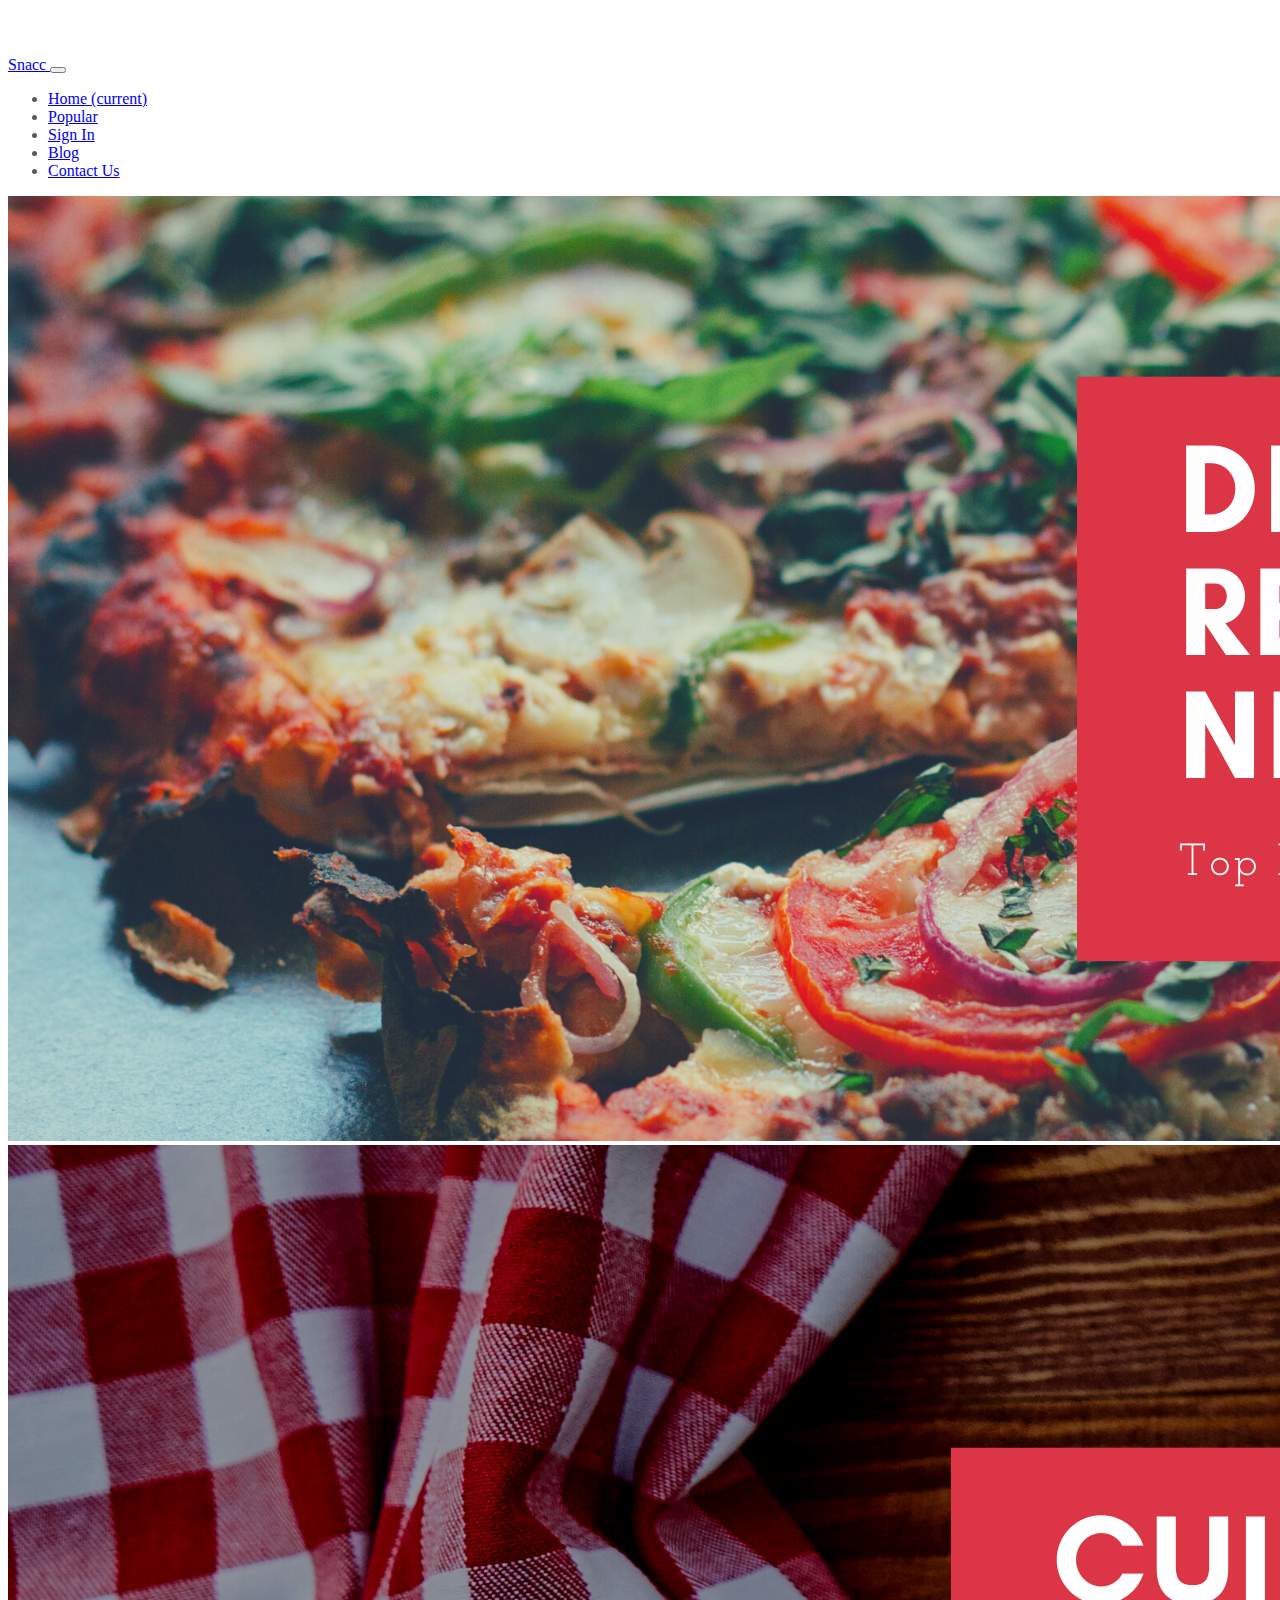
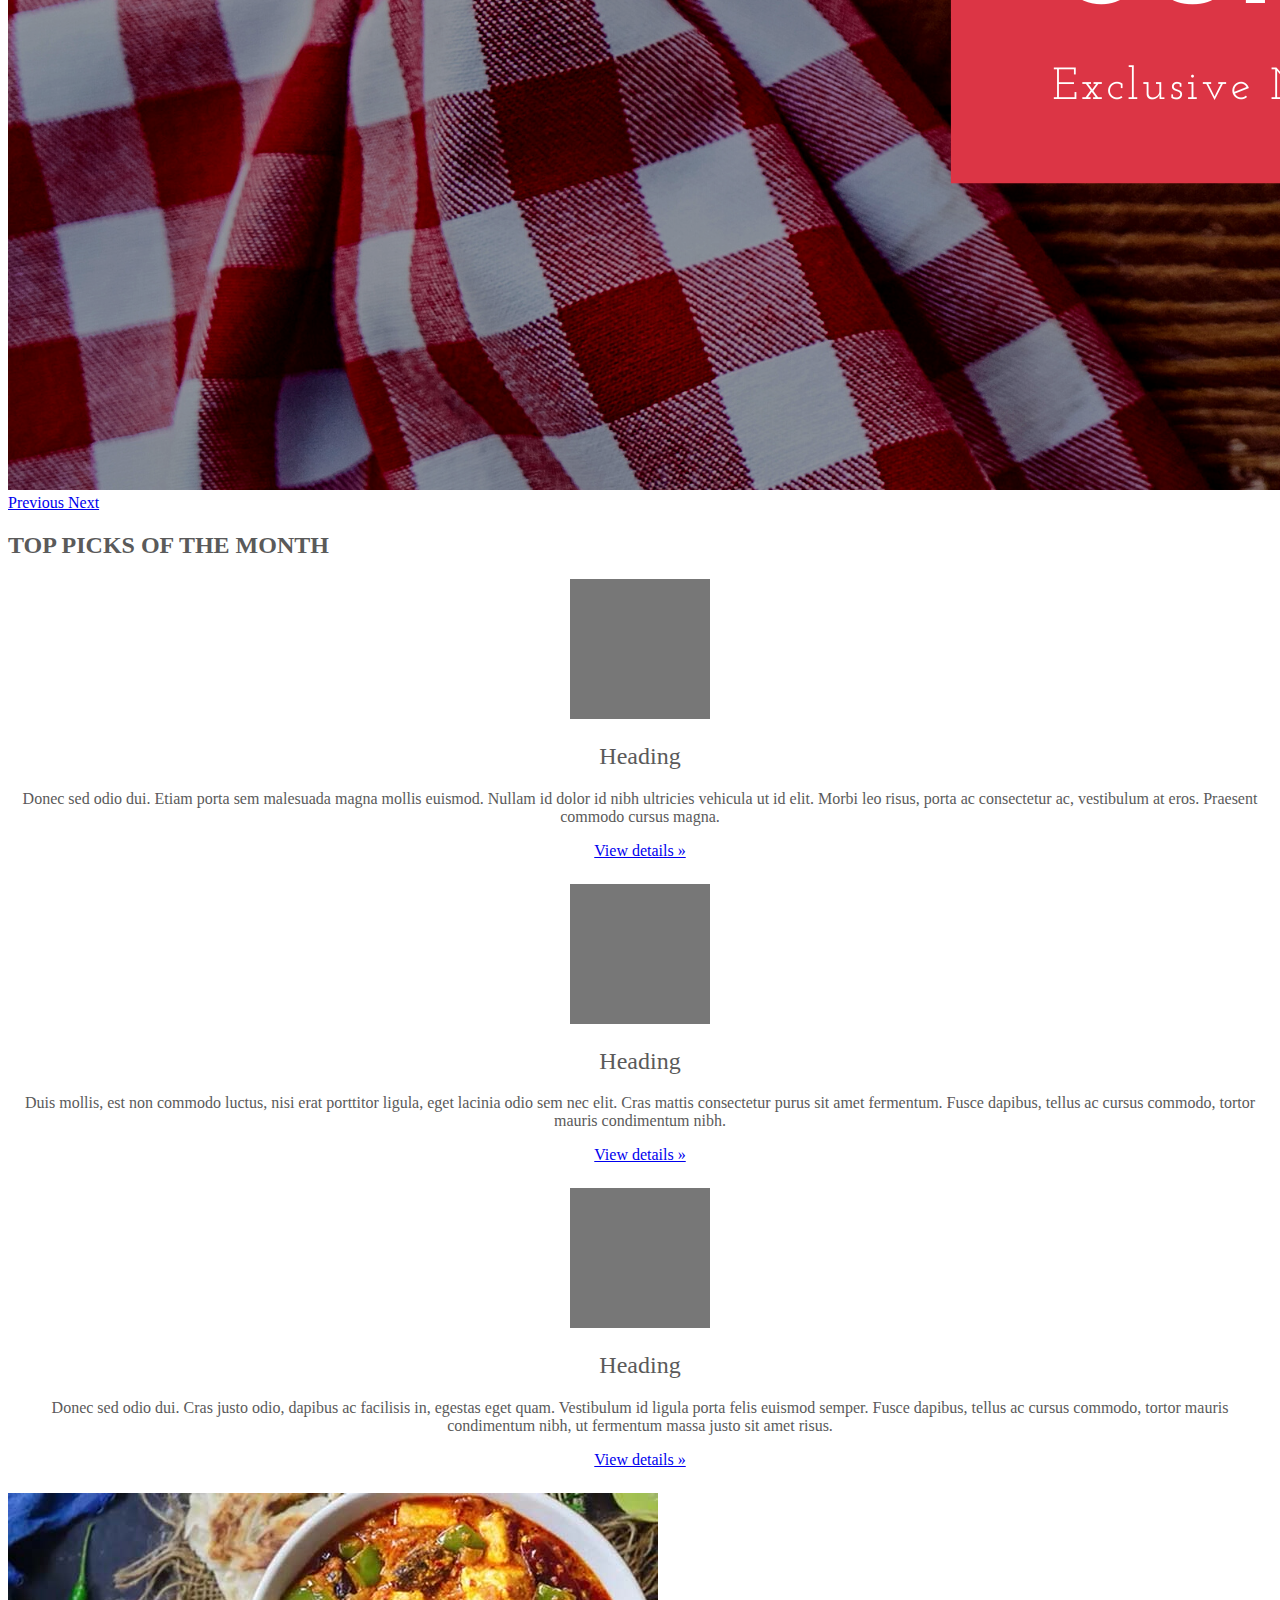
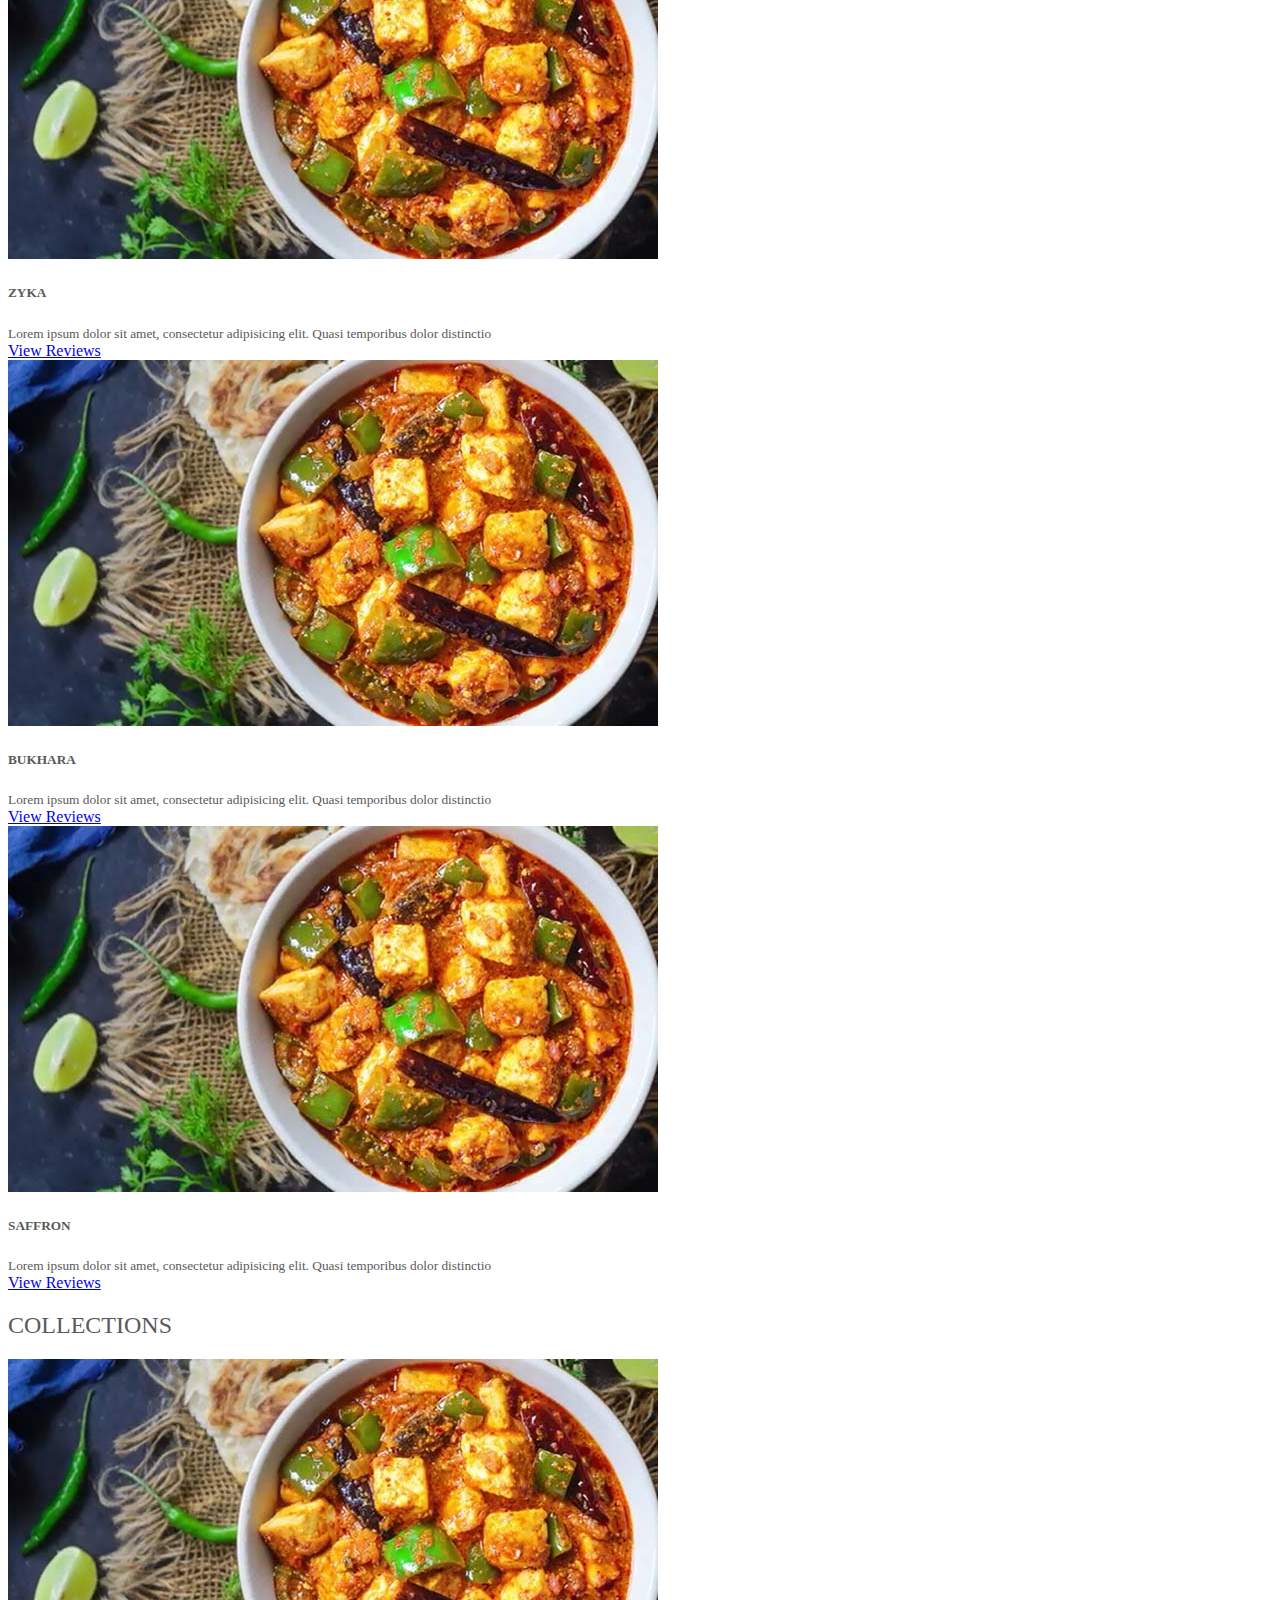
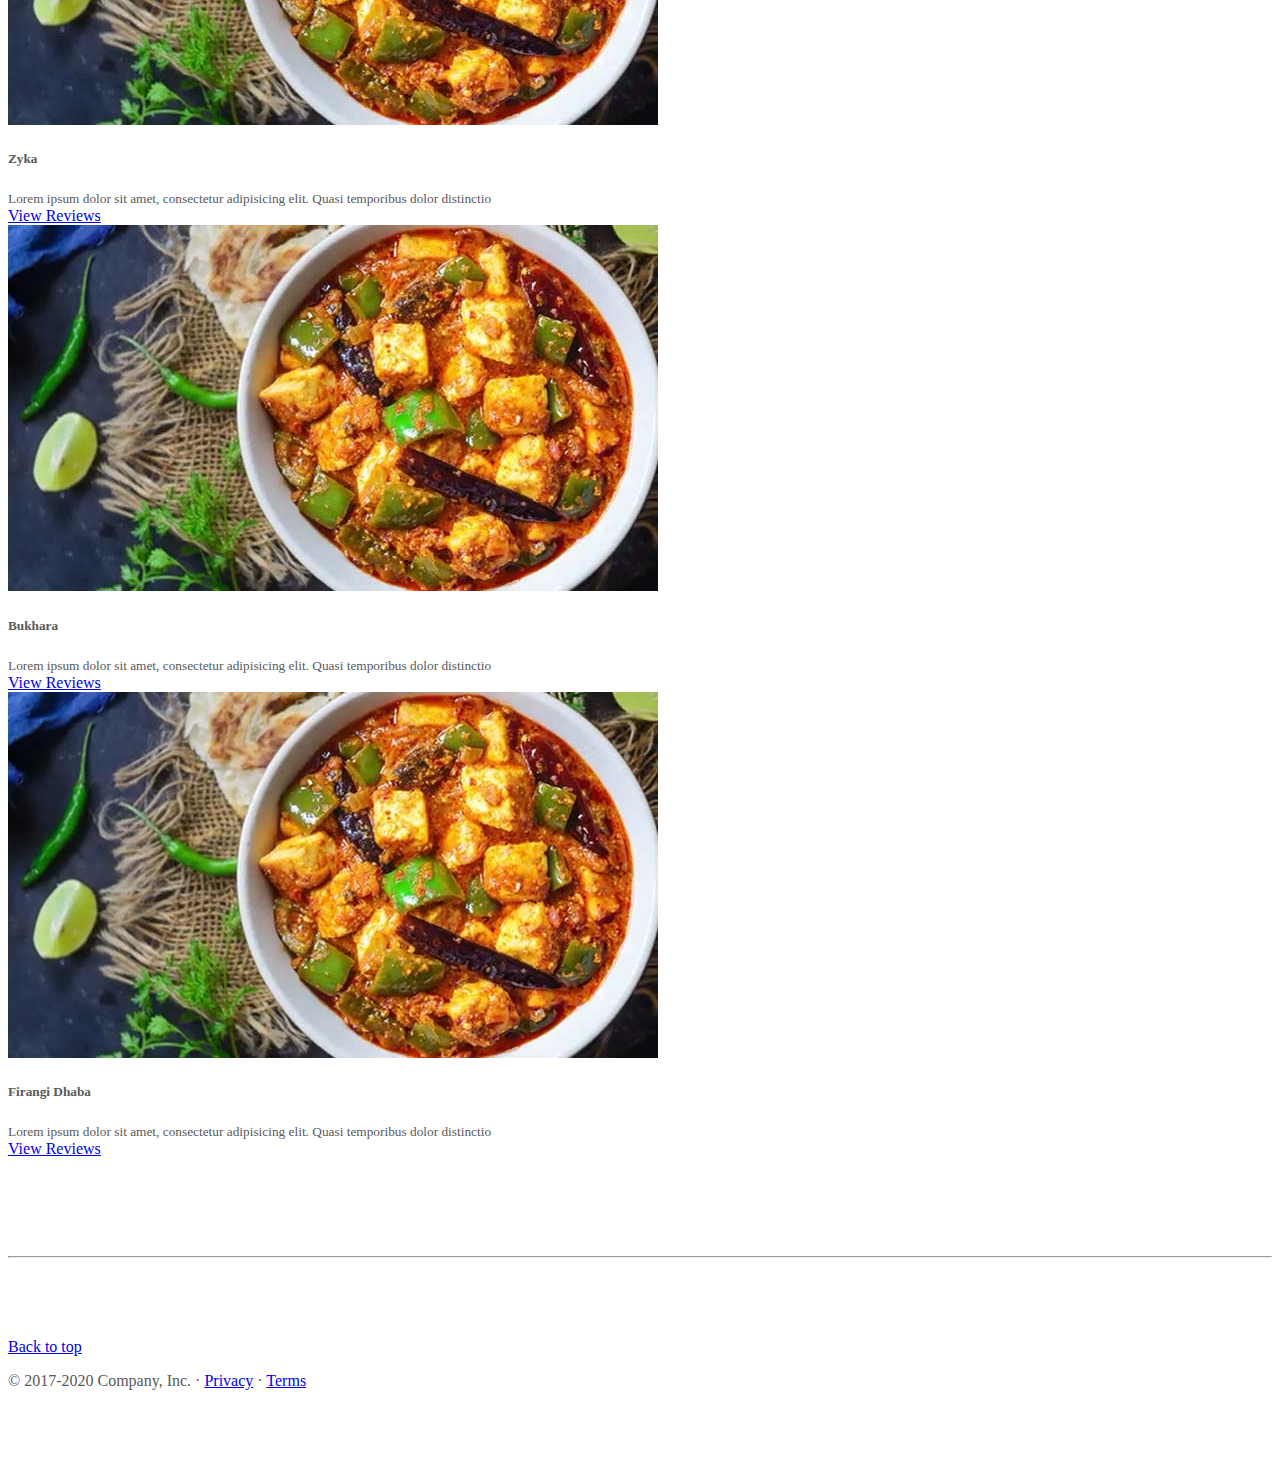
==== index.html @ 59f8000d "Update index.html" ====
<!doctype html>
<html lang="en">

<head>
    <!-- Required meta tags -->
    <meta charset="utf-8">
    <meta name="viewport" content="width=device-width, initial-scale=1, shrink-to-fit=no">
    <meta name="description" content="">
    <meta name="author" content="Mark Otto, Jacob Thornton, and Bootstrap contributors">
    <meta name="generator" content="Jekyll v4.1.1">


    <link rel="canonical" href="https://getbootstrap.com/docs/4.5/examples/floating-labels/">

    <!-- Bootstrap CSS -->
    <link rel="stylesheet" href="https://cdn.jsdelivr.net/npm/bootstrap@4.5.3/dist/css/bootstrap.min.css"
        integrity="sha384-TX8t27EcRE3e/ihU7zmQxVncDAy5uIKz4rEkgIXeMed4M0jlfIDPvg6uqKI2xXr2" crossorigin="anonymous">

    <!-- Bootstrap core CSS -->
    <link href="/docs/4.5/dist/css/bootstrap.min.css" rel="stylesheet"
        integrity="sha384-TX8t27EcRE3e/ihU7zmQxVncDAy5uIKz4rEkgIXeMed4M0jlfIDPvg6uqKI2xXr2" crossorigin="anonymous">
    
        <!-- Custom styles for this template -->
    <link href=https://github.com/Amish-Gupta/homepage/blob/master/carousel.css" rel="stylesheet">

    <!-- Favicons -->
    <link rel="apple-touch-icon" href="/docs/4.5/assets/img/favicons/apple-touch-icon.png" sizes="180x180">
    <link rel="icon" href="/docs/4.5/assets/img/favicons/favicon-32x32.png" sizes="32x32" type="image/png">
    <link rel="icon" href="/docs/4.5/assets/img/favicons/favicon-16x16.png" sizes="16x16" type="image/png">
    <link rel="manifest" href="/docs/4.5/assets/img/favicons/manifest.json">
    <link rel="mask-icon" href="/docs/4.5/assets/img/favicons/safari-pinned-tab.svg" color="#563d7c">
    <link rel="icon" href="/docs/4.5/assets/img/favicons/favicon.ico">
    <meta name="msapplication-config" content="/docs/4.5/assets/img/favicons/browserconfig.xml">
    <meta name="theme-color" content="#563d7c">

    <title>Snacc-Home</title>

    <style>
                                              /* GLOBAL STYLES
-------------------------------------------------- */
/* Padding below the footer and lighter body text */

body {
  padding-top: 3rem;
  padding-bottom: 3rem;
  color: #5a5a5a;
}


/* MARKETING CONTENT
-------------------------------------------------- */

/* Center align the text within the three columns below the carousel */
.marketing .col-lg-4 {
  margin-bottom: 1.5rem;
  text-align: center;
}
.marketing h2 {
  font-weight: 400;
}
.marketing .col-lg-4 p {
  margin-right: 0.75rem;
  margin-left: 0.75rem;
}

/* Featurettes
------------------------- */

.featurette-divider {
  margin: 5rem 0; /* Space out the Bootstrap <hr> more */
}

/* Thin out the marketing headings */
.featurette-heading {
  font-weight: 300;
  line-height: 1;
  letter-spacing: -0.05rem;
}

/* RESPONSIVE CSS
-------------------------------------------------- */

  .featurette-heading {
    font-size: 50px;
  }
}

@media (min-width: 62em) {
  .featurette-heading {
    margin-top: 7rem;
  }
}

                                              </style>
    
    <style>
        .bd-footer{font-size:.875rem;text-align:center; background-color:#f7f7f7}.bd-footer a{font-weight:600;color:#495057}.bd-footer a:focus,.bd-footer a:hover{color:#007bff}.bd-footer p{margin-bottom:0}@media (min-width:576px){.bd-footer{text-align:left}}.bd-footer-links{padding-left:0;margin-bottom:1rem}
        .bd-footer-links{padding-left:0;margin-bottom:1rem}.bd-footer-links li{display:inline-block}.bd-footer-links li+li{margin-left:1rem}
        .footer-fix{
            position: fixed;
            bottom: 0;
            width: 100%;
            text-align: center;}
    </style>

    <style>
        .bd-placeholder-img {
            font-size: 1.125rem;
            text-anchor: middle;
            -webkit-user-select: none;
            -moz-user-select: none;
            -ms-user-select: none;
            user-select: none;
        }
    
        @media (min-width: 768px) {
            .bd-placeholder-img-lg {
                font-size: 3.5rem;
            }
        }
    </style>

    <script>
        function go(){
            alert("hello");
        }
    </script>
</head>

<body>

    
    <nav class="navbar navbar-expand-lg navbar-dark bg-danger fixed-top pt-1 pb-1">
        <a class="navbar-brand" href="index.html"> <span class="font-weight-bold"> Snacc </span></a>
        <button class="navbar-toggler" data-target="#my-nav" data-toggle="collapse" aria-controls="my-nav" aria-expanded="false" aria-label="Toggle navigation">
            <span class="navbar-toggler-icon"></span>
        </button>
        <div id="my-nav" class="collapse navbar-collapse">
            <ul class="navbar-nav ml-auto">
                <li class="nav-item active">
                    <a class="nav-link" href="#"> Home <span class="sr-only">(current)</span></a>
                </li>
                <li class="nav-item">
                    <a class="nav-link " href="#" tabindex="-1" aria-disabled="true">Popular</a>
                </li>
                <li class="nav-item">
                    <a class="nav-link " href="signup.html" tabindex="-1" aria-disabled="true">Sign In</a>
                </li>
                <li class="nav-item">
                    <a class="nav-link " href="#" tabindex="-1" aria-disabled="true">Blog</a>
                </li>
                <li class="nav-item">
                    <a class="nav-link " href="#" tabindex="-1" aria-disabled="true">Contact Us</a>
                </li>
                
            </ul>
        </div>
    </nav>

    <div id="carouselExampleControls" class="carousel slide" data-ride="carousel">
        <div class="carousel-inner">
            <div class="carousel-item active">
                <img src="DISCOVER TOP RESTAURANTS.png" class="d-block w-100" alt="...">
            </div>
            <div class="carousel-item">
                <img src="cuisine.png" class="d-block w-100" alt="...">
            </div>
        
        </div>
        <a class="carousel-control-prev" href="#carouselExampleControls" role="button" data-slide="prev">
            <span class="carousel-control-prev-icon" aria-hidden="true"></span>
            <span class="sr-only">Previous</span>
        </a>
        <a class="carousel-control-next" href="#carouselExampleControls" role="button" data-slide="next">
            <span class="carousel-control-next-icon" aria-hidden="true"></span>
            <span class="sr-only">Next</span>
        </a>
    </div>

    <div class="container pl-1 pr-1">
        <h2 class="mt-4 mb-4 font-weight-light text-danger">TOP PICKS OF THE MONTH </h2>
    </div>
    

    <!-- Marketing messaging and featurettes
      ================================================== -->
    <!-- Wrap the rest of the page in another container to center all the content. -->
    
    <div class="container marketing pl-1 pr-1">
    
        <!-- Three columns of text below the carousel -->
        <div class="row">
            <div class="col-lg-4">
                <svg class="bd-placeholder-img rounded-circle" width="140" height="140" xmlns="http://www.w3.org/2000/svg"
                    preserveAspectRatio="xMidYMid slice" focusable="false" role="img" aria-label="Placeholder: 140x140">
                    <title>Placeholder</title>
                    <rect width="100%" height="100%" fill="#777" /><text x="50%" y="50%" fill="#777"
                        dy=".3em">140x140</text>
                </svg>
                <h2>Heading</h2>
                <p>Donec sed odio dui. Etiam porta sem malesuada magna mollis euismod. Nullam id dolor id nibh ultricies
                    vehicula ut id elit. Morbi leo risus, porta ac consectetur ac, vestibulum at eros. Praesent commodo
                    cursus magna.</p>
                <p><a class="btn btn-danger" href="#" role="button">View details &raquo;</a></p>
            </div><!-- /.col-lg-4 -->
            <div class="col-lg-4">
                <svg class="bd-placeholder-img rounded-circle" width="140" height="140" xmlns="http://www.w3.org/2000/svg"
                    preserveAspectRatio="xMidYMid slice" focusable="false" role="img" aria-label="Placeholder: 140x140">
                    <title>Placeholder</title>
                    <rect width="100%" height="100%" fill="#777" /><text x="50%" y="50%" fill="#777"
                        dy=".3em">140x140</text>
                </svg>
                <h2>Heading</h2>
                <p>Duis mollis, est non commodo luctus, nisi erat porttitor ligula, eget lacinia odio sem nec elit. Cras
                    mattis consectetur purus sit amet fermentum. Fusce dapibus, tellus ac cursus commodo, tortor mauris
                    condimentum nibh.</p>
                <p><a class="btn btn-danger" href="#" role="button">View details &raquo;</a></p>
            </div><!-- /.col-lg-4 -->
            <div class="col-lg-4">
                <svg class="bd-placeholder-img rounded-circle" width="140" height="140" xmlns="http://www.w3.org/2000/svg"
                    preserveAspectRatio="xMidYMid slice" focusable="false" role="img" aria-label="Placeholder: 140x140">
                    <title>Placeholder</title>
                    <rect width="100%" height="100%" fill="#777" /><text x="50%" y="50%" fill="#777"
                        dy=".3em">140x140</text>
                </svg>
                <h2>Heading</h2>
                <p>Donec sed odio dui. Cras justo odio, dapibus ac facilisis in, egestas eget quam. Vestibulum id ligula
                    porta felis euismod semper. Fusce dapibus, tellus ac cursus commodo, tortor mauris condimentum nibh, ut
                    fermentum massa justo sit amet risus.</p>
                <p><a class="btn btn-danger" href="#" role="button">View details &raquo;</a></p>
            </div><!-- /.col-lg-4 -->
        </div><!-- /.row -->


    <div class="container-fluid main m-0 p-0">
        <div class="row mt-3">
            <div class="col">
                <div class="card-body pr-2 pl-2 pt-2">
                    <img src="Kadai-paneer-recipe.jpg" class="card-img-top img-fluid thumbnail" onclick = "go()">
                    <h5 class="card-title">ZYKA</h5>
                    <small class="card-text">Lorem ipsum dolor sit amet, consectetur adipisicing elit. Quasi temporibus dolor
                        distinctio</small>
                </div>
                <div class="card-footer p-0">
                    <a href="#" class="btn btn-danger btn-block"> View Reviews </a>
                </div>
            </div>
            <div class="col">
                <div class="card-body pr-2 pl-2 pt-2">
                    <img src="Kadai-paneer-recipe.jpg" class="card-img-top img-fluid thumbnail">
                    <h5 class="card-title">BUKHARA</h5>
                    <small class="card-text">Lorem ipsum dolor sit amet, consectetur adipisicing elit. Quasi temporibus dolor
                        distinctio</small>
                </div>
                <div class="card-footer p-0">
                    <a href="#" class="btn btn-danger btn-block"> View Reviews </a>
                </div>
            </div>
            <div class="col">
                <div class="card-body pr-2 pl-2 pt-2">
                    <img src="Kadai-paneer-recipe.jpg" class="card-img-top img-fluid thumbnail">
                    <h5 class="card-title"> SAFFRON </h5>
                    <small class="card-text">Lorem ipsum dolor sit amet, consectetur adipisicing elit. Quasi temporibus dolor
                        distinctio</small>
                </div>
                <div class="card-footer p-0">
                    <a href="#" class="btn btn-danger btn-block"> View Reviews </a>
                </div>
            </div>
        </div>
        
     </div>

     
     <h2 class="mt-4 mb-3 font-weight-light text-danger">COLLECTIONS</h2>
     

    <div class="container-fluid main mt-0 p-0">
        <div class="row mt-1">
            <div class="col">
                <div class="card-body pr-2 pl-2 pt-2 ">
                    <img src="Kadai-paneer-recipe.jpg" class="card-img-top img-fluid thumbnail">
                    <h5 class="card-title">Zyka</h5>
                    <small class="card-text">Lorem ipsum dolor sit amet, consectetur adipisicing elit. Quasi temporibus
                        dolor
                        distinctio</small>
                </div>
                <div class="card-footer p-0">
                    <a href="#" class="btn btn-danger btn-block"> View Reviews </a>
                </div>
            </div>
            <div class="col">
                <div class="card-body pr-2 pl-2 pt-2">
                    <img src="Kadai-paneer-recipe.jpg" class="card-img-top img-fluid thumbnail">
                    <h5 class="card-title">Bukhara</h5>
                    <small class="card-text">Lorem ipsum dolor sit amet, consectetur adipisicing elit. Quasi temporibus
                        dolor
                        distinctio</small>
                </div>
                <div class="card-footer p-0">
                    <a href="#" class="btn btn-danger btn-block"> View Reviews </a>
                </div>
            </div>
            <div class="col">
                <div class="card-body pr-2 pl-2 pt-2">
                    <img src="Kadai-paneer-recipe.jpg" class="card-img-top img-fluid thumbnail">
                    <h5 class="card-title"> Firangi Dhaba </h5>
                    <small class="card-text">Lorem ipsum dolor sit amet, consectetur adipisicing elit. Quasi temporibus
                        dolor
                        distinctio</small>
                </div>
                <div class="card-footer p-0">
                    <a href="#" class="btn btn-danger btn-block"> View Reviews </a>
                </div>
            </div>
        </div>
    
        <br>
        <hr class="featurette-divider">

    </div>

    <footer class="container p-3 ">
        <p class="float-right"><a href="#">Back to top</a></p>
        <p>&copy; 2017-2020 Company, Inc. &middot; <a href="#">Privacy</a> &middot; <a href="#">Terms</a></p>
    </footer>
    </main>

   <!-- <footer class="bd-footer text-muted">
        <div class="container p-3 p-md-5">
            <ul class="bd-footer-links">
                <li><a href="#">Facebook</a></li>
                <li><a href="#">Twitter</a></li>
                <li><a href="#">About</a></li>
            </ul>
            <p>Designed and built with all the love in the world by <a href="#">Team Snacc</a>
            </p>
            <p> All Rights Reserved &copy;
                  </p>
        </div>
    </footer> -->







    

    <!-- Optional JavaScript; choose one of the two! -->
    <script src="https://code.jquery.com/jquery-3.5.1.slim.min.js"
        integrity="sha384-DfXdz2htPH0lsSSs5nCTpuj/zy4C+OGpamoFVy38MVBnE+IbbVYUew+OrCXaRkfj"
        crossorigin="anonymous"></script>
    <script src="https://cdn.jsdelivr.net/npm/bootstrap@4.5.3/dist/js/bootstrap.bundle.min.js"
        integrity="sha384-ho+j7jyWK8fNQe+A12Hb8AhRq26LrZ/JpcUGGOn+Y7RsweNrtN/tE3MoK7ZeZDyx"
        crossorigin="anonymous"></script> 

    <!-- Option 2: jQuery, Popper.js, and Bootstrap JS
    <script src="https://code.jquery.com/jquery-3.5.1.slim.min.js" integrity="sha384-DfXdz2htPH0lsSSs5nCTpuj/zy4C+OGpamoFVy38MVBnE+IbbVYUew+OrCXaRkfj" crossorigin="anonymous"></script>
    <script src="https://cdn.jsdelivr.net/npm/popper.js@1.16.1/dist/umd/popper.min.js" integrity="sha384-9/reFTGAW83EW2RDu2S0VKaIzap3H66lZH81PoYlFhbGU+6BZp6G7niu735Sk7lN" crossorigin="anonymous"></script>
    <script src="https://cdn.jsdelivr.net/npm/bootstrap@4.5.3/dist/js/bootstrap.min.js" integrity="sha384-w1Q4orYjBQndcko6MimVbzY0tgp4pWB4lZ7lr30WKz0vr/aWKhXdBNmNb5D92v7s" crossorigin="anonymous"></script>
    -->
</body>

</html>
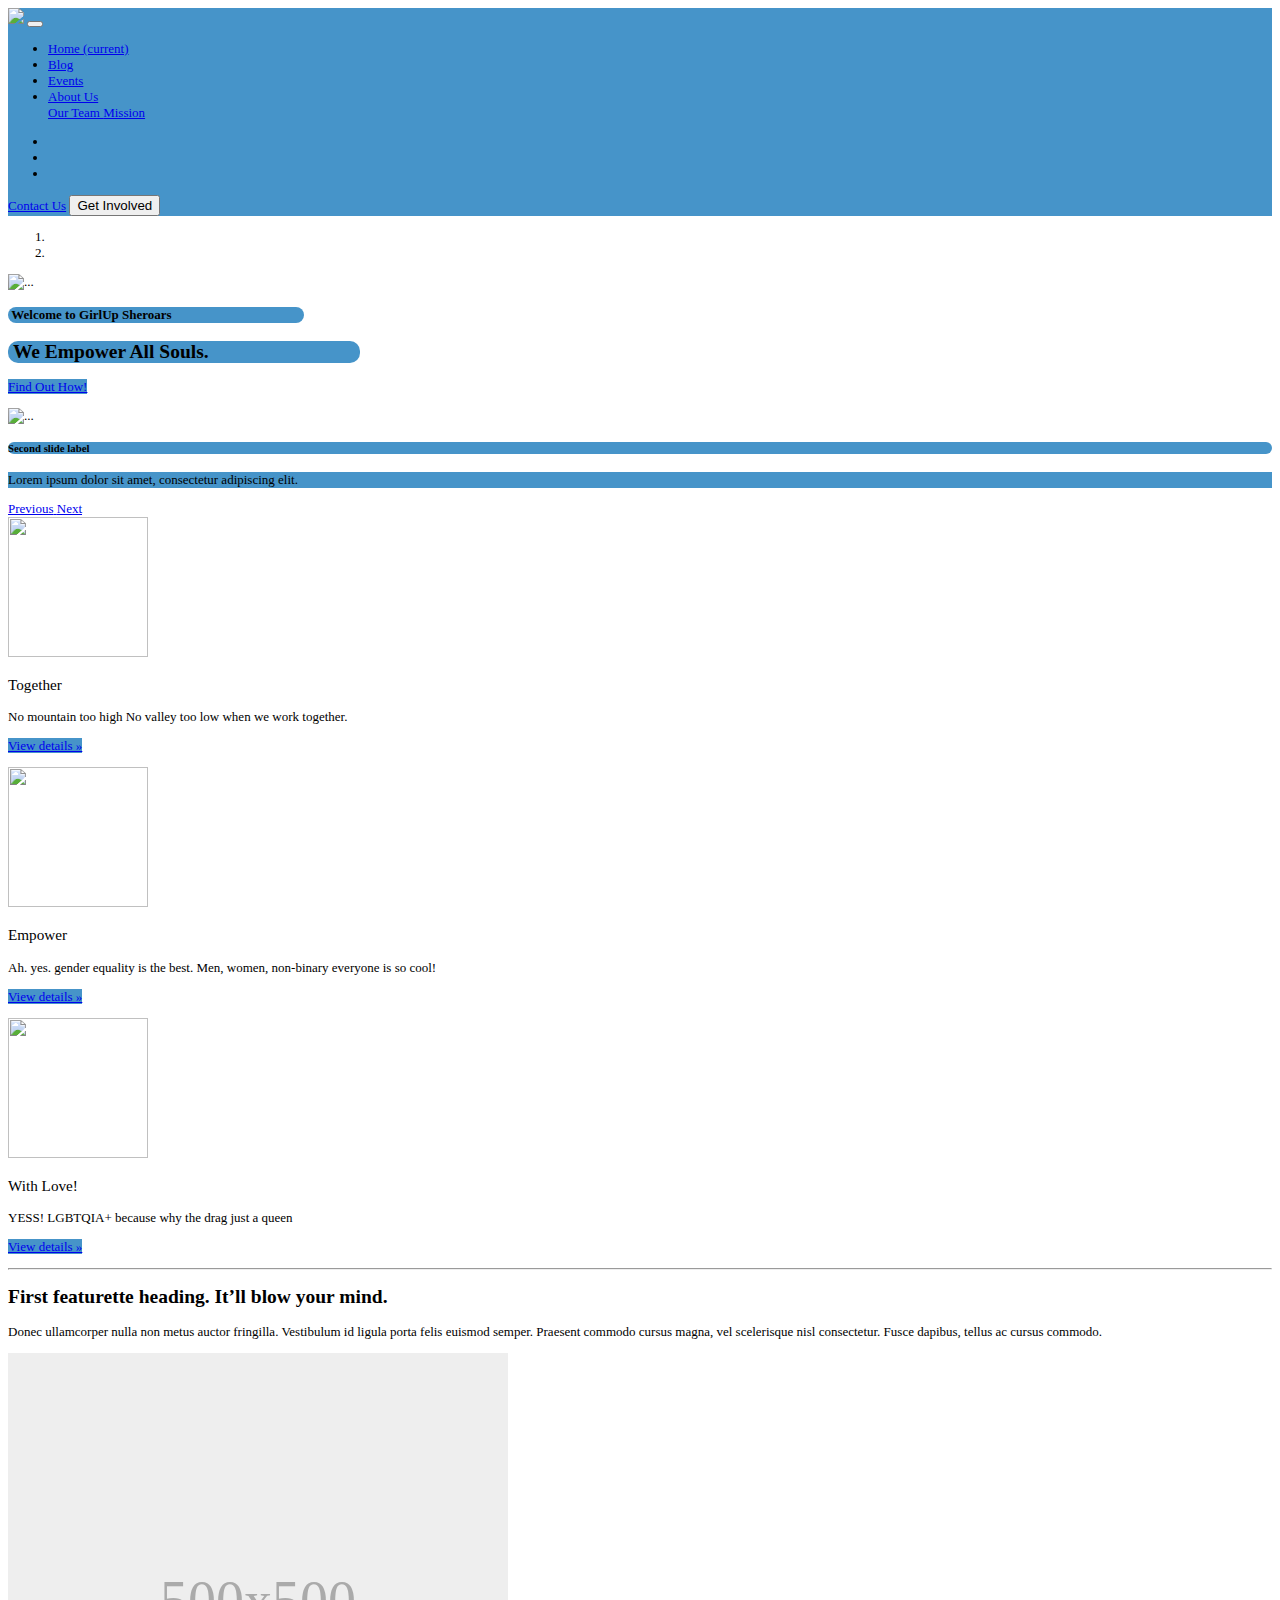
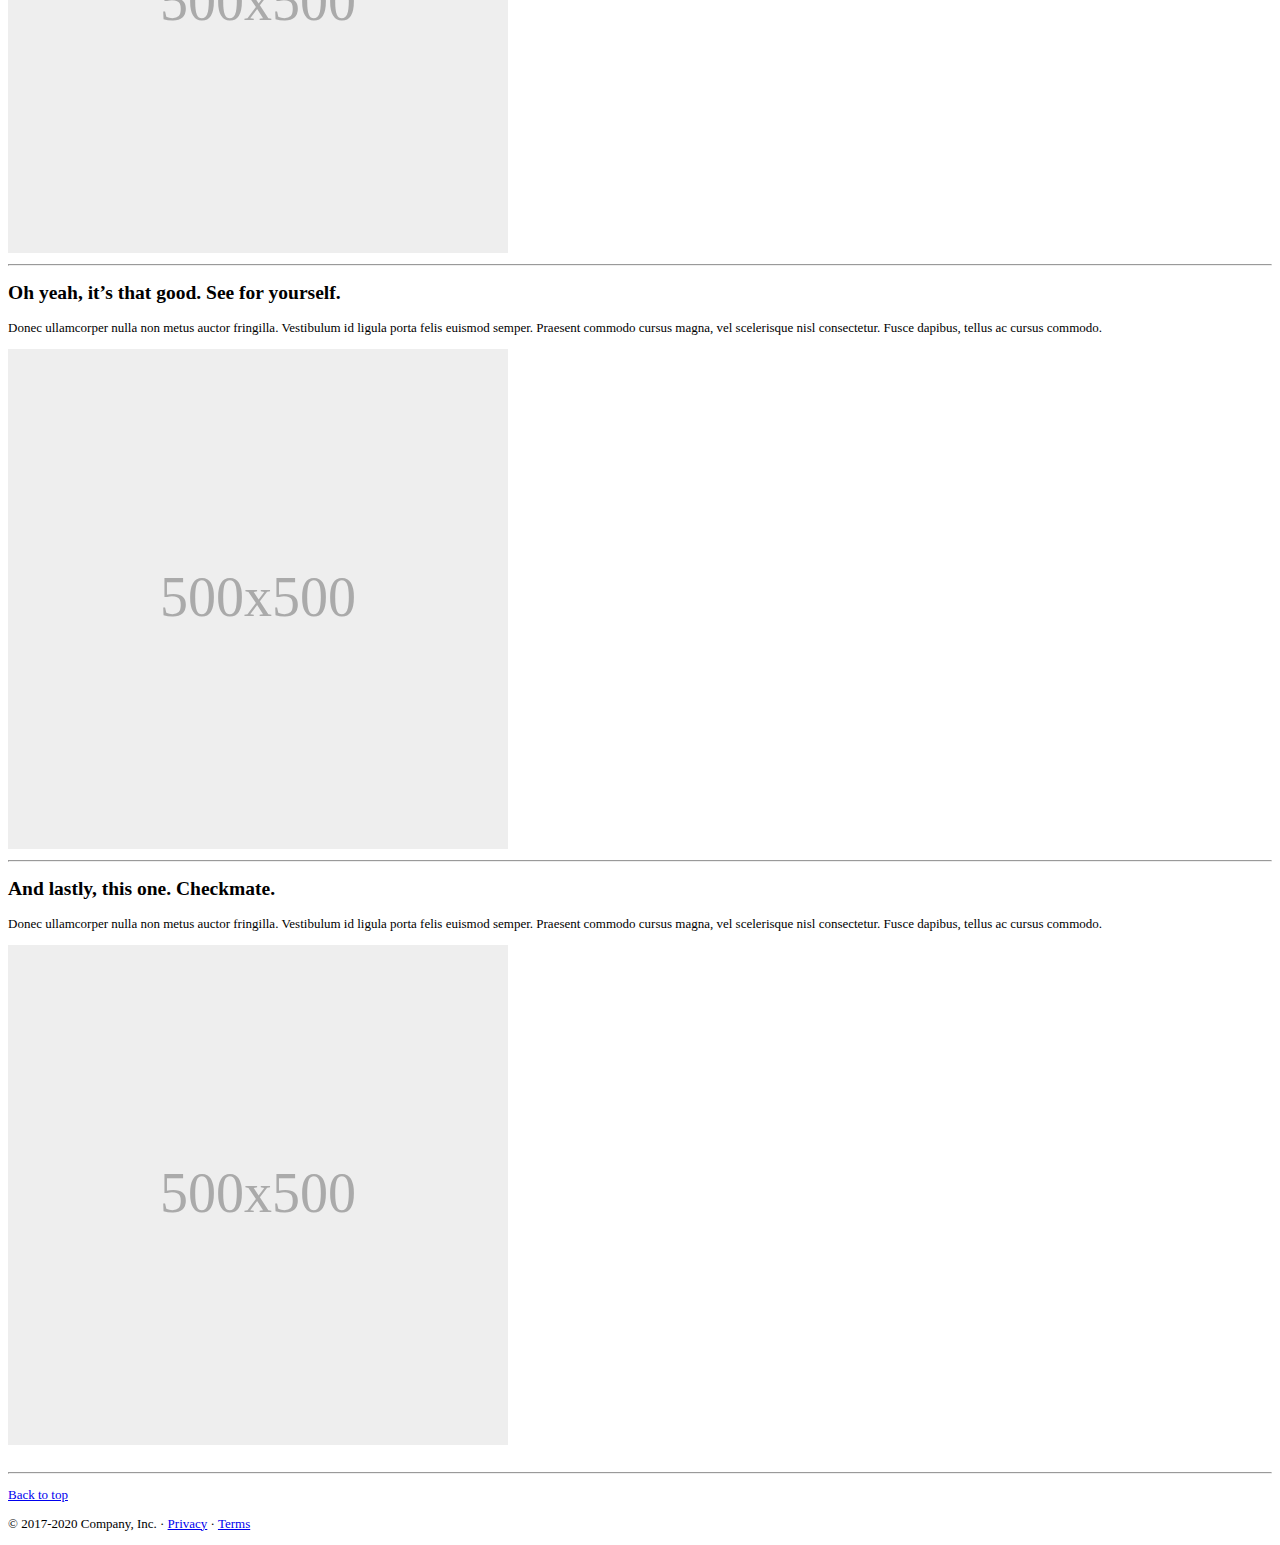
==== commit 2ada0820: "Add files via upload" ====
--- a/index.html
+++ b/index.html
@@ -1,6 +1,5 @@
-<!doctype html>
+<!DOCTYPE html>
 <html lang="en">
-
 <head>
     <!-- Required meta tags -->
     <meta charset="utf-8">
@@ -9,99 +8,11 @@
     <meta name="author" content="Mark Otto, Jacob Thornton, and Bootstrap contributors">
     <meta name="generator" content="Jekyll v4.1.1">
 
-
-    <link rel="canonical" href="https://getbootstrap.com/docs/4.5/examples/floating-labels/">
+    <title>GirlUp Sheroars | Home</title>
 
     <!-- Bootstrap CSS -->
     <link rel="stylesheet" href="https://cdn.jsdelivr.net/npm/bootstrap@4.5.3/dist/css/bootstrap.min.css"
         integrity="sha384-TX8t27EcRE3e/ihU7zmQxVncDAy5uIKz4rEkgIXeMed4M0jlfIDPvg6uqKI2xXr2" crossorigin="anonymous">
-
-    <!-- Bootstrap core CSS -->
-    <link href="/docs/4.5/dist/css/bootstrap.min.css" rel="stylesheet"
-        integrity="sha384-TX8t27EcRE3e/ihU7zmQxVncDAy5uIKz4rEkgIXeMed4M0jlfIDPvg6uqKI2xXr2" crossorigin="anonymous">
-    
-        <!-- Custom styles for this template -->
-    <link href=https://github.com/Amish-Gupta/homepage/blob/master/carousel.css" rel="stylesheet">
-
-    <!-- Favicons -->
-    <link rel="apple-touch-icon" href="/docs/4.5/assets/img/favicons/apple-touch-icon.png" sizes="180x180">
-    <link rel="icon" href="/docs/4.5/assets/img/favicons/favicon-32x32.png" sizes="32x32" type="image/png">
-    <link rel="icon" href="/docs/4.5/assets/img/favicons/favicon-16x16.png" sizes="16x16" type="image/png">
-    <link rel="manifest" href="/docs/4.5/assets/img/favicons/manifest.json">
-    <link rel="mask-icon" href="/docs/4.5/assets/img/favicons/safari-pinned-tab.svg" color="#563d7c">
-    <link rel="icon" href="/docs/4.5/assets/img/favicons/favicon.ico">
-    <meta name="msapplication-config" content="/docs/4.5/assets/img/favicons/browserconfig.xml">
-    <meta name="theme-color" content="#563d7c">
-
-    <title>Snacc-Home</title>
-
-    <style>
-                                              /* GLOBAL STYLES
--------------------------------------------------- */
-/* Padding below the footer and lighter body text */
-
-body {
-  padding-top: 3rem;
-  padding-bottom: 3rem;
-  color: #5a5a5a;
-}
-
-
-/* MARKETING CONTENT
--------------------------------------------------- */
-
-/* Center align the text within the three columns below the carousel */
-.marketing .col-lg-4 {
-  margin-bottom: 1.5rem;
-  text-align: center;
-}
-.marketing h2 {
-  font-weight: 400;
-}
-.marketing .col-lg-4 p {
-  margin-right: 0.75rem;
-  margin-left: 0.75rem;
-}
-
-/* Featurettes
-------------------------- */
-
-.featurette-divider {
-  margin: 5rem 0; /* Space out the Bootstrap <hr> more */
-}
-
-/* Thin out the marketing headings */
-.featurette-heading {
-  font-weight: 300;
-  line-height: 1;
-  letter-spacing: -0.05rem;
-}
-
-/* RESPONSIVE CSS
--------------------------------------------------- */
-
-  .featurette-heading {
-    font-size: 50px;
-  }
-}
-
-@media (min-width: 62em) {
-  .featurette-heading {
-    margin-top: 7rem;
-  }
-}
-
-                                              </style>
-    
-    <style>
-        .bd-footer{font-size:.875rem;text-align:center; background-color:#f7f7f7}.bd-footer a{font-weight:600;color:#495057}.bd-footer a:focus,.bd-footer a:hover{color:#007bff}.bd-footer p{margin-bottom:0}@media (min-width:576px){.bd-footer{text-align:left}}.bd-footer-links{padding-left:0;margin-bottom:1rem}
-        .bd-footer-links{padding-left:0;margin-bottom:1rem}.bd-footer-links li{display:inline-block}.bd-footer-links li+li{margin-left:1rem}
-        .footer-fix{
-            position: fixed;
-            bottom: 0;
-            width: 100%;
-            text-align: center;}
-    </style>
 
     <style>
         .bd-placeholder-img {
@@ -120,247 +31,222 @@
         }
     </style>
 
-    <script>
-        function go(){
-            alert("hello");
-        }
-    </script>
+    <!-- Custom styles for this template -->
+    <link href="css/carousel.css" rel="stylesheet">
+
+    <link href="css/all.min.css" rel="stylesheet">
+
+    <!-- Favicons -->
+    <link rel="apple-touch-icon" sizes="180x180" href="images/apple-touch-icon.png">
+    <link rel="icon" type="image/png" sizes="32x32" href="images/favicon-32x32.png">
+    <link rel="icon" type="image/png" sizes="16x16" href="images/favicon-16x16.png">
+    <link rel="manifest" href="/site.webmanifest">
+
+    <script src="https://code.jquery.com/jquery-3.5.1.slim.min.js"
+        integrity="sha384-DfXdz2htPH0lsSSs5nCTpuj/zy4C+OGpamoFVy38MVBnE+IbbVYUew+OrCXaRkfj"
+        crossorigin="anonymous"></script>
+
+    <script src="https://cdn.jsdelivr.net/npm/bootstrap@4.5.3/dist/js/bootstrap.bundle.min.js"
+        integrity="sha384-ho+j7jyWK8fNQe+A12Hb8AhRq26LrZ/JpcUGGOn+Y7RsweNrtN/tE3MoK7ZeZDyx"
+        crossorigin="anonymous"></script>
+
+    <script src="js/all.min.js"></script>
+
 </head>
 
-<body>
-
-    
-    <nav class="navbar navbar-expand-lg navbar-dark bg-danger fixed-top pt-1 pb-1">
-        <a class="navbar-brand" href="index.html"> <span class="font-weight-bold"> Snacc </span></a>
-        <button class="navbar-toggler" data-target="#my-nav" data-toggle="collapse" aria-controls="my-nav" aria-expanded="false" aria-label="Toggle navigation">
+<body style="font-size: small;">
+    <nav class="navbar sticky-top navbar-expand-lg navbar-dark pt-1 pb-1" style="background-color: #4694C9;">
+        <a class="navbar-brand" href="index.html"><img src="images/Untitled design.svg"></a>
+        <button class="navbar-toggler" type="button" data-toggle="collapse" data-target="#navbarNavDropdown"
+            aria-controls="navbarNavDropdown" aria-expanded="false" aria-label="Toggle navigation">
             <span class="navbar-toggler-icon"></span>
         </button>
-        <div id="my-nav" class="collapse navbar-collapse">
-            <ul class="navbar-nav ml-auto">
+        <div class="collapse navbar-collapse" id="navbarNavDropdown">
+            <ul class="navbar-nav mr-auto">
                 <li class="nav-item active">
-                    <a class="nav-link" href="#"> Home <span class="sr-only">(current)</span></a>
+                    <a class="nav-link" href="index.html">Home <span class="sr-only">(current)</span></a>
                 </li>
                 <li class="nav-item">
-                    <a class="nav-link " href="#" tabindex="-1" aria-disabled="true">Popular</a>
+                    <a class="nav-link" href="blog.html">Blog</a>
                 </li>
                 <li class="nav-item">
-                    <a class="nav-link " href="signup.html" tabindex="-1" aria-disabled="true">Sign In</a>
-                </li>
-                <li class="nav-item">
-                    <a class="nav-link " href="#" tabindex="-1" aria-disabled="true">Blog</a>
-                </li>
-                <li class="nav-item">
-                    <a class="nav-link " href="#" tabindex="-1" aria-disabled="true">Contact Us</a>
-                </li>
-                
+                    <a class="nav-link" href="events.html">Events</a>
+                </li>
+                <li class="nav-item dropdown">
+                    <a class="nav-link dropdown-toggle" href="#" id="navbarDropdownMenuLink" role="button"
+                        data-toggle="dropdown" aria-haspopup="true" aria-expanded="false">
+                        About Us
+                    </a>
+                    <div class="dropdown-menu" aria-labelledby="navbarDropdownMenuLink">
+                        <a class="dropdown-item" href="#">Our Team </a>
+                        <a class="dropdown-item" href="#">Mission</a>
+                    </div>
+                </li>
             </ul>
+
+            <div class="navbar-nav ml-auto">
+
+                <ul class="navbar-nav">
+                    <li class="nav-item active">
+                        <a class="nav-link d-none d-lg-block" href="https://www.instagram.com/girlup.sheroars/" target="_blank" tabindex="-1" aria-disabled="true"> <i class="fab fa-instagram"></i></i> </a>
+                   </li>
+                    <li class="nav-item active">
+                        <a class="nav-link d-none d-lg-block" href="https://www.linkedin.com/company/girlup-sheroars/" target="_blank" tabindex="-1" aria-disabled="true"> <i class="fab fa-linkedin"></i></a>
+                    </li>
+                    <li class="nav-item active mr-2">
+                        <a class="nav-link d-none d-lg-block" href="#" target="_blank" tabindex="-1" aria-disabled="true"> <i class="fab fa-facebook-square"></i></a>
+                    </li>
+                </ul>
+
+
+                <form class="form-inline mt-2 mt-md-0">
+                    <a href="contactus.html" class="btn btn-sm btn-outline-light mr-sm-2 mr-md-2 mr-2" role="button" type="submit">Contact Us</a>
+                    <button class="btn btn-sm  btn-outline-light my-2 my-sm-0" type="submit">Get Involved</button>
+                </form>
+
+            </div>
+
         </div>
     </nav>
 
-    <div id="carouselExampleControls" class="carousel slide" data-ride="carousel">
+
+    <div id="carouselExampleCaptions" class="carousel slide d-none d-sm-block" data-ride="carousel">
+        <ol class="carousel-indicators">
+            <li data-target="#carouselExampleCaptions" data-slide-to="0" class="active"></li>
+            <li data-target="#carouselExampleCaptions" data-slide-to="1"></li>
+        </ol>
         <div class="carousel-inner">
             <div class="carousel-item active">
-                <img src="DISCOVER TOP RESTAURANTS.png" class="d-block w-100" alt="...">
+                <img src="images/empower.png" class="d-block w-100" alt="...">
+                <div class="carousel-caption d-none d-md-block text-left">
+                    <h4 class="font-weight-light" style="background-color: #4694C9; width: 18.5rem; border-radius: 10px;">&nbspWelcome to GirlUp Sheroars</h4>
+                    <h2 style="background-color: #4694C9; width: 22rem; border-radius: 10px;">&nbspWe Empower All Souls.</h2>
+                    <p><a class="btn btn-lg btn-primary" style=" background-color: #4694C9" href="#" role="button">Find Out How!</a></p>
+                </div>
             </div>
             <div class="carousel-item">
-                <img src="cuisine.png" class="d-block w-100" alt="...">
-            </div>
-        
-        </div>
-        <a class="carousel-control-prev" href="#carouselExampleControls" role="button" data-slide="prev">
+                <img src="images/empower.png" class="d-block w-100" alt="...">
+                <div class="carousel-caption d-none d-md-block">
+                    <h5 style="background-color: #4694C9;  border-radius: 25px;"> Second slide label</h5>
+                    <p style="background-color: #4694C9;">Lorem ipsum dolor sit amet, consectetur adipiscing elit.</p>
+                </div>
+            </div>
+        </div>
+        <a class="carousel-control-prev" href="#carouselExampleCaptions" role="button" data-slide="prev">
             <span class="carousel-control-prev-icon" aria-hidden="true"></span>
             <span class="sr-only">Previous</span>
         </a>
-        <a class="carousel-control-next" href="#carouselExampleControls" role="button" data-slide="next">
+        <a class="carousel-control-next" href="#carouselExampleCaptions" role="button" data-slide="next">
             <span class="carousel-control-next-icon" aria-hidden="true"></span>
             <span class="sr-only">Next</span>
         </a>
     </div>
 
-    <div class="container pl-1 pr-1">
-        <h2 class="mt-4 mb-4 font-weight-light text-danger">TOP PICKS OF THE MONTH </h2>
-    </div>
-    
-
-    <!-- Marketing messaging and featurettes
-      ================================================== -->
-    <!-- Wrap the rest of the page in another container to center all the content. -->
-    
-    <div class="container marketing pl-1 pr-1">
+    <div class="container marketing pl-1 pr-1 pb-0 mb-0 pt-0 mt-0">
     
         <!-- Three columns of text below the carousel -->
-        <div class="row">
+        <div class="row mt-2 p-0">
             <div class="col-lg-4">
-                <svg class="bd-placeholder-img rounded-circle" width="140" height="140" xmlns="http://www.w3.org/2000/svg"
-                    preserveAspectRatio="xMidYMid slice" focusable="false" role="img" aria-label="Placeholder: 140x140">
-                    <title>Placeholder</title>
-                    <rect width="100%" height="100%" fill="#777" /><text x="50%" y="50%" fill="#777"
-                        dy=".3em">140x140</text>
-                </svg>
-                <h2>Heading</h2>
-                <p>Donec sed odio dui. Etiam porta sem malesuada magna mollis euismod. Nullam id dolor id nibh ultricies
-                    vehicula ut id elit. Morbi leo risus, porta ac consectetur ac, vestibulum at eros. Praesent commodo
-                    cursus magna.</p>
-                <p><a class="btn btn-danger" href="#" role="button">View details &raquo;</a></p>
+                <img src="images/hands.svg" width="140" height="140">
+                <h3 style="font-weight: 400">Together</h3>
+                <p>No mountain too high No valley too low when we work together.</p>
+                <p><a class="btn btn-primary"  style="background-color: #4694C9;" href="#" role="button">View details &raquo;</a></p>
             </div><!-- /.col-lg-4 -->
             <div class="col-lg-4">
-                <svg class="bd-placeholder-img rounded-circle" width="140" height="140" xmlns="http://www.w3.org/2000/svg"
-                    preserveAspectRatio="xMidYMid slice" focusable="false" role="img" aria-label="Placeholder: 140x140">
-                    <title>Placeholder</title>
-                    <rect width="100%" height="100%" fill="#777" /><text x="50%" y="50%" fill="#777"
-                        dy=".3em">140x140</text>
-                </svg>
-                <h2>Heading</h2>
-                <p>Duis mollis, est non commodo luctus, nisi erat porttitor ligula, eget lacinia odio sem nec elit. Cras
-                    mattis consectetur purus sit amet fermentum. Fusce dapibus, tellus ac cursus commodo, tortor mauris
-                    condimentum nibh.</p>
-                <p><a class="btn btn-danger" href="#" role="button">View details &raquo;</a></p>
+                <!--  <svg class="bd-placeholder-img rounded-circle" width="140" height="140" xmlns="http://www.w3.org/2000/svg"
+                        preserveAspectRatio="xMidYMid slice" focusable="false" role="img" aria-label="Placeholder: 140x140">
+                        <title>Placeholder</title>
+                        <rect width="100%" height="100%" fill="#777" /><text x="50%" y="50%" fill="#777"
+                            dy=".3em">140x140</text>
+                    </svg> -->
+    
+                <img src="images/gender.svg" width="140" height="140">
+    
+                <h3 style="font-weight: 400">Empower</h3>
+                <p>Ah. yes. gender equality is the best. Men, women, non-binary everyone is so cool!</p>
+                <p><a class="btn btn-primary"  style="background-color: #4694C9;" href="#" role="button">View details &raquo;</a></p>
             </div><!-- /.col-lg-4 -->
             <div class="col-lg-4">
-                <svg class="bd-placeholder-img rounded-circle" width="140" height="140" xmlns="http://www.w3.org/2000/svg"
-                    preserveAspectRatio="xMidYMid slice" focusable="false" role="img" aria-label="Placeholder: 140x140">
-                    <title>Placeholder</title>
-                    <rect width="100%" height="100%" fill="#777" /><text x="50%" y="50%" fill="#777"
-                        dy=".3em">140x140</text>
-                </svg>
-                <h2>Heading</h2>
-                <p>Donec sed odio dui. Cras justo odio, dapibus ac facilisis in, egestas eget quam. Vestibulum id ligula
-                    porta felis euismod semper. Fusce dapibus, tellus ac cursus commodo, tortor mauris condimentum nibh, ut
-                    fermentum massa justo sit amet risus.</p>
-                <p><a class="btn btn-danger" href="#" role="button">View details &raquo;</a></p>
+                <img src="images/pride.svg" width="140" height="140">
+                <h3 style="font-weight: 400">With Love!</h3>
+                <p>YESS! LGBTQIA+ because why the drag just a queen</p>
+                <p><a class="btn btn-primary"  style="background-color: #4694C9;" href="#" role="button">View details &raquo;</a></p>
             </div><!-- /.col-lg-4 -->
         </div><!-- /.row -->
-
-
-    <div class="container-fluid main m-0 p-0">
-        <div class="row mt-3">
-            <div class="col">
-                <div class="card-body pr-2 pl-2 pt-2">
-                    <img src="Kadai-paneer-recipe.jpg" class="card-img-top img-fluid thumbnail" onclick = "go()">
-                    <h5 class="card-title">ZYKA</h5>
-                    <small class="card-text">Lorem ipsum dolor sit amet, consectetur adipisicing elit. Quasi temporibus dolor
-                        distinctio</small>
-                </div>
-                <div class="card-footer p-0">
-                    <a href="#" class="btn btn-danger btn-block"> View Reviews </a>
-                </div>
-            </div>
-            <div class="col">
-                <div class="card-body pr-2 pl-2 pt-2">
-                    <img src="Kadai-paneer-recipe.jpg" class="card-img-top img-fluid thumbnail">
-                    <h5 class="card-title">BUKHARA</h5>
-                    <small class="card-text">Lorem ipsum dolor sit amet, consectetur adipisicing elit. Quasi temporibus dolor
-                        distinctio</small>
-                </div>
-                <div class="card-footer p-0">
-                    <a href="#" class="btn btn-danger btn-block"> View Reviews </a>
-                </div>
-            </div>
-            <div class="col">
-                <div class="card-body pr-2 pl-2 pt-2">
-                    <img src="Kadai-paneer-recipe.jpg" class="card-img-top img-fluid thumbnail">
-                    <h5 class="card-title"> SAFFRON </h5>
-                    <small class="card-text">Lorem ipsum dolor sit amet, consectetur adipisicing elit. Quasi temporibus dolor
-                        distinctio</small>
-                </div>
-                <div class="card-footer p-0">
-                    <a href="#" class="btn btn-danger btn-block"> View Reviews </a>
-                </div>
-            </div>
-        </div>
-        
-     </div>
-
-     
-     <h2 class="mt-4 mb-3 font-weight-light text-danger">COLLECTIONS</h2>
-     
-
-    <div class="container-fluid main mt-0 p-0">
-        <div class="row mt-1">
-            <div class="col">
-                <div class="card-body pr-2 pl-2 pt-2 ">
-                    <img src="Kadai-paneer-recipe.jpg" class="card-img-top img-fluid thumbnail">
-                    <h5 class="card-title">Zyka</h5>
-                    <small class="card-text">Lorem ipsum dolor sit amet, consectetur adipisicing elit. Quasi temporibus
-                        dolor
-                        distinctio</small>
-                </div>
-                <div class="card-footer p-0">
-                    <a href="#" class="btn btn-danger btn-block"> View Reviews </a>
-                </div>
-            </div>
-            <div class="col">
-                <div class="card-body pr-2 pl-2 pt-2">
-                    <img src="Kadai-paneer-recipe.jpg" class="card-img-top img-fluid thumbnail">
-                    <h5 class="card-title">Bukhara</h5>
-                    <small class="card-text">Lorem ipsum dolor sit amet, consectetur adipisicing elit. Quasi temporibus
-                        dolor
-                        distinctio</small>
-                </div>
-                <div class="card-footer p-0">
-                    <a href="#" class="btn btn-danger btn-block"> View Reviews </a>
-                </div>
-            </div>
-            <div class="col">
-                <div class="card-body pr-2 pl-2 pt-2">
-                    <img src="Kadai-paneer-recipe.jpg" class="card-img-top img-fluid thumbnail">
-                    <h5 class="card-title"> Firangi Dhaba </h5>
-                    <small class="card-text">Lorem ipsum dolor sit amet, consectetur adipisicing elit. Quasi temporibus
-                        dolor
-                        distinctio</small>
-                </div>
-                <div class="card-footer p-0">
-                    <a href="#" class="btn btn-danger btn-block"> View Reviews </a>
-                </div>
-            </div>
-        </div>
-    
+        
+        <hr class="featurette-divider p-3 mt-0 mb-5">
+
+    </div>
+
+    <div class="container-fluid main m-0 pr-5 pl-5 pt-0">
+        
+        <div class="row featurette">
+            <div class="col-md-7">
+                <h2 class="featurette-heading">First featurette heading. <span class="text-muted">It’ll blow your mind.</span>
+                </h2>
+                <p class="lead">Donec ullamcorper nulla non metus auctor fringilla. Vestibulum id ligula porta felis euismod
+                    semper. Praesent commodo cursus magna, vel scelerisque nisl consectetur. Fusce dapibus, tellus ac cursus
+                    commodo.</p>
+            </div>
+            <div class="col-md-5">
+                <svg class="bd-placeholder-img bd-placeholder-img-lg featurette-image img-fluid mx-auto" width="500"
+                    height="500" xmlns="http://www.w3.org/2000/svg" preserveAspectRatio="xMidYMid slice" focusable="false"
+                    role="img" aria-label="Placeholder: 500x500">
+                    <title>Placeholder</title>
+                    <rect width="100%" height="100%" fill="#eee" /><text x="50%" y="50%" fill="#aaa" dy=".3em">500x500</text>
+                </svg>
+            </div>
+        </div>
+        
+        <hr class="featurette-divider">
+        
+        <div class="row featurette">
+            <div class="col-md-7 order-md-2">
+                <h2 class="featurette-heading">Oh yeah, it’s that good. <span class="text-muted">See for yourself.</span></h2>
+                <p class="lead">Donec ullamcorper nulla non metus auctor fringilla. Vestibulum id ligula porta felis euismod
+                    semper. Praesent commodo cursus magna, vel scelerisque nisl consectetur. Fusce dapibus, tellus ac cursus
+                    commodo.</p>
+            </div>
+            <div class="col-md-5 order-md-1">
+                <svg class="bd-placeholder-img bd-placeholder-img-lg featurette-image img-fluid mx-auto" width="500"
+                    height="500" xmlns="http://www.w3.org/2000/svg" preserveAspectRatio="xMidYMid slice" focusable="false"
+                    role="img" aria-label="Placeholder: 500x500">
+                    <title>Placeholder</title>
+                    <rect width="100%" height="100%" fill="#eee" /><text x="50%" y="50%" fill="#aaa" dy=".3em">500x500</text>
+                </svg>
+            </div>
+        </div>
+        
+        <hr class="featurette-divider">
+        
+        <div class="row featurette">
+            <div class="col-md-7">
+                <h2 class="featurette-heading">And lastly, this one. <span class="text-muted">Checkmate.</span></h2>
+                <p class="lead">Donec ullamcorper nulla non metus auctor fringilla. Vestibulum id ligula porta felis euismod
+                    semper. Praesent commodo cursus magna, vel scelerisque nisl consectetur. Fusce dapibus, tellus ac cursus
+                    commodo.</p>
+            </div>
+            <div class="col-md-5">
+                <svg class="bd-placeholder-img bd-placeholder-img-lg featurette-image img-fluid mx-auto" width="500"
+                    height="500" xmlns="http://www.w3.org/2000/svg" preserveAspectRatio="xMidYMid slice" focusable="false"
+                    role="img" aria-label="Placeholder: 500x500">
+                    <title>Placeholder</title>
+                    <rect width="100%" height="100%" fill="#eee" /><text x="50%" y="50%" fill="#aaa" dy=".3em">500x500</text>
+                </svg>
+            </div>
+        </div>
+        <!-- /END THE FEATURETTES -->
+
         <br>
         <hr class="featurette-divider">
-
     </div>
+       
 
     <footer class="container p-3 ">
         <p class="float-right"><a href="#">Back to top</a></p>
         <p>&copy; 2017-2020 Company, Inc. &middot; <a href="#">Privacy</a> &middot; <a href="#">Terms</a></p>
     </footer>
-    </main>
-
-   <!-- <footer class="bd-footer text-muted">
-        <div class="container p-3 p-md-5">
-            <ul class="bd-footer-links">
-                <li><a href="#">Facebook</a></li>
-                <li><a href="#">Twitter</a></li>
-                <li><a href="#">About</a></li>
-            </ul>
-            <p>Designed and built with all the love in the world by <a href="#">Team Snacc</a>
-            </p>
-            <p> All Rights Reserved &copy;
-                  </p>
-        </div>
-    </footer> -->
-
-
-
-
-
-
-
-    
-
-    <!-- Optional JavaScript; choose one of the two! -->
-    <script src="https://code.jquery.com/jquery-3.5.1.slim.min.js"
-        integrity="sha384-DfXdz2htPH0lsSSs5nCTpuj/zy4C+OGpamoFVy38MVBnE+IbbVYUew+OrCXaRkfj"
-        crossorigin="anonymous"></script>
-    <script src="https://cdn.jsdelivr.net/npm/bootstrap@4.5.3/dist/js/bootstrap.bundle.min.js"
-        integrity="sha384-ho+j7jyWK8fNQe+A12Hb8AhRq26LrZ/JpcUGGOn+Y7RsweNrtN/tE3MoK7ZeZDyx"
-        crossorigin="anonymous"></script> 
-
-    <!-- Option 2: jQuery, Popper.js, and Bootstrap JS
-    <script src="https://code.jquery.com/jquery-3.5.1.slim.min.js" integrity="sha384-DfXdz2htPH0lsSSs5nCTpuj/zy4C+OGpamoFVy38MVBnE+IbbVYUew+OrCXaRkfj" crossorigin="anonymous"></script>
-    <script src="https://cdn.jsdelivr.net/npm/popper.js@1.16.1/dist/umd/popper.min.js" integrity="sha384-9/reFTGAW83EW2RDu2S0VKaIzap3H66lZH81PoYlFhbGU+6BZp6G7niu735Sk7lN" crossorigin="anonymous"></script>
-    <script src="https://cdn.jsdelivr.net/npm/bootstrap@4.5.3/dist/js/bootstrap.min.js" integrity="sha384-w1Q4orYjBQndcko6MimVbzY0tgp4pWB4lZ7lr30WKz0vr/aWKhXdBNmNb5D92v7s" crossorigin="anonymous"></script>
-    -->
+
+
 </body>
-
-</html>
+</html>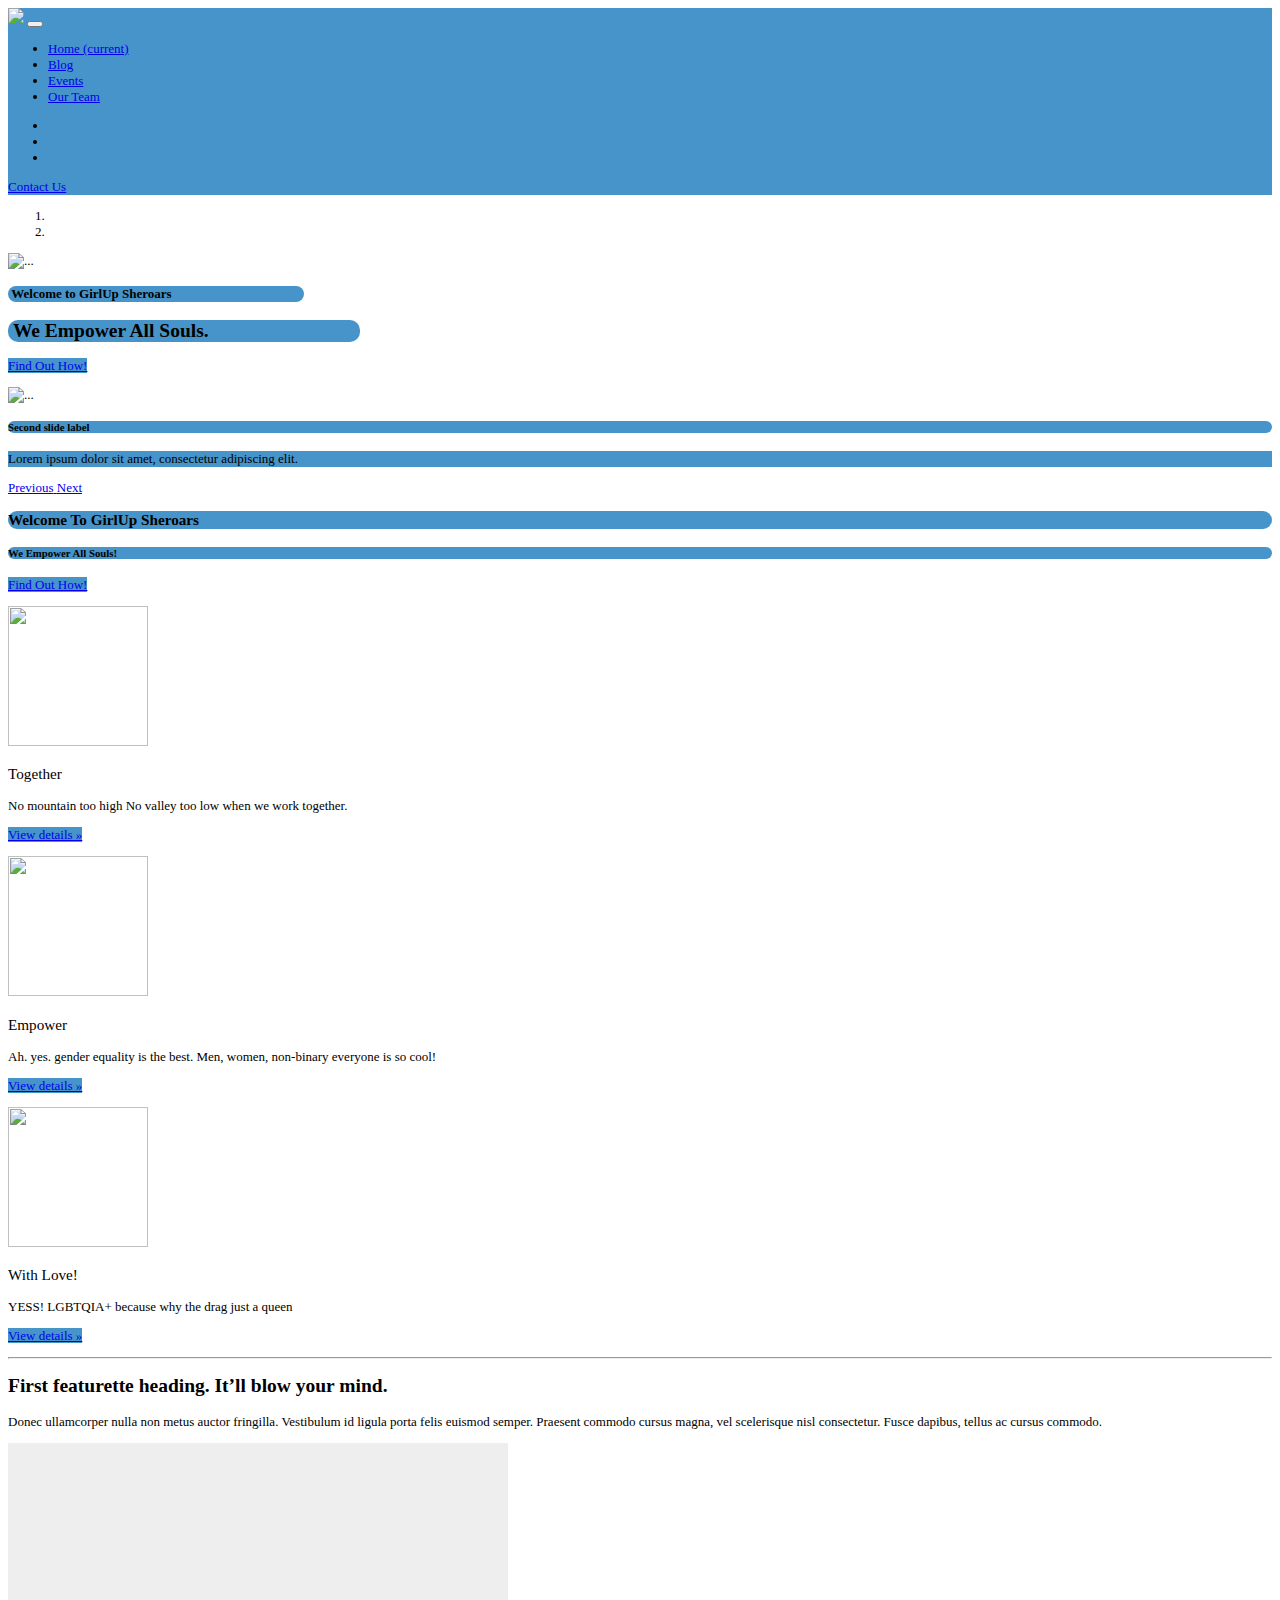
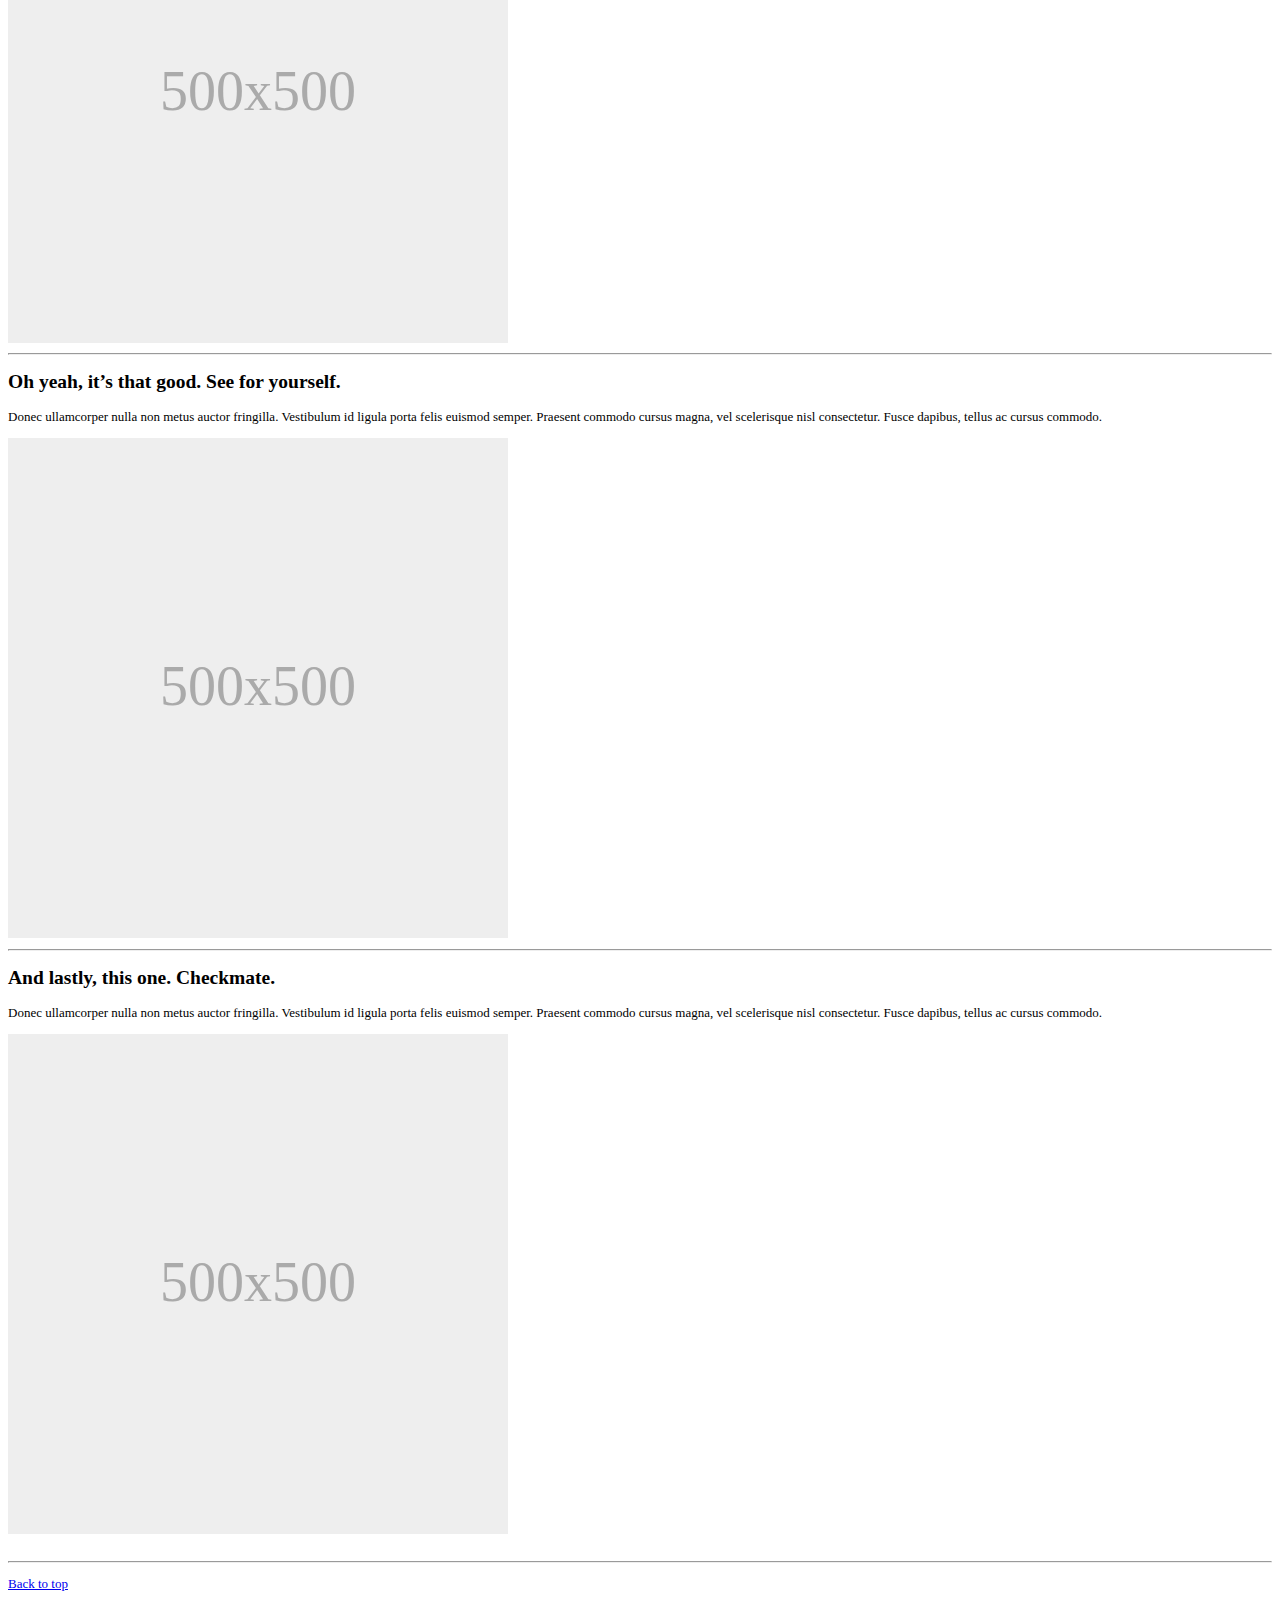
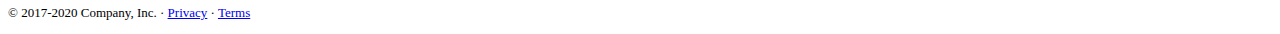
==== commit 2696b496: "Add files via upload" ====
--- a/index.html
+++ b/index.html
@@ -36,6 +36,10 @@
 
     <link href="css/all.min.css" rel="stylesheet">
 
+    <link href="css/indexmob.css" rel="stylesheet">
+
+    <!-- <link href="css/blogmain.css" rel="stylesheet"> -->
+
     <!-- Favicons -->
     <link rel="apple-touch-icon" sizes="180x180" href="images/apple-touch-icon.png">
     <link rel="icon" type="image/png" sizes="32x32" href="images/favicon-32x32.png">
@@ -51,6 +55,9 @@
         crossorigin="anonymous"></script>
 
     <script src="js/all.min.js"></script>
+
+    <script src="https://ajax.googleapis.com/ajax/libs/jquery/3.5.1/jquery.min.js"></script>
+    <script src="js/index.js"></script>
 
 </head>
 
@@ -72,16 +79,19 @@
                 <li class="nav-item">
                     <a class="nav-link" href="events.html">Events</a>
                 </li>
-                <li class="nav-item dropdown">
+                <li class="nav-item">
+                    <a class="nav-link" href="team.html">Our Team</a>
+                </li>
+                <!-- <li class="nav-item dropdown">
                     <a class="nav-link dropdown-toggle" href="#" id="navbarDropdownMenuLink" role="button"
                         data-toggle="dropdown" aria-haspopup="true" aria-expanded="false">
                         About Us
                     </a>
                     <div class="dropdown-menu" aria-labelledby="navbarDropdownMenuLink">
-                        <a class="dropdown-item" href="#">Our Team </a>
+                        <a class="dropdown-item" href="team.html">Our Team </a>
                         <a class="dropdown-item" href="#">Mission</a>
                     </div>
-                </li>
+                </li> -->
             </ul>
 
             <div class="navbar-nav ml-auto">
@@ -93,15 +103,15 @@
                     <li class="nav-item active">
                         <a class="nav-link d-none d-lg-block" href="https://www.linkedin.com/company/girlup-sheroars/" target="_blank" tabindex="-1" aria-disabled="true"> <i class="fab fa-linkedin"></i></a>
                     </li>
-                    <li class="nav-item active mr-2">
+                    <li class="nav-item active mr-lg-2 mr-md-2 mr-sm-0">
                         <a class="nav-link d-none d-lg-block" href="#" target="_blank" tabindex="-1" aria-disabled="true"> <i class="fab fa-facebook-square"></i></a>
                     </li>
                 </ul>
 
 
                 <form class="form-inline mt-2 mt-md-0">
-                    <a href="contactus.html" class="btn btn-sm btn-outline-light mr-sm-2 mr-md-2 mr-2" role="button" type="submit">Contact Us</a>
-                    <button class="btn btn-sm  btn-outline-light my-2 my-sm-0" type="submit">Get Involved</button>
+                    <a href="contactus.html" class="btn btn-sm btn-outline-light mr-sm-0 mr-md-0 mr-0" role="button" type="submit">Contact Us</a>
+                    <!-- <button class="btn btn-sm  btn-outline-light my-2 my-sm-0" type="submit">Get Involved</button> -->
                 </form>
 
             </div>
@@ -121,7 +131,7 @@
                 <div class="carousel-caption d-none d-md-block text-left">
                     <h4 class="font-weight-light" style="background-color: #4694C9; width: 18.5rem; border-radius: 10px;">&nbspWelcome to GirlUp Sheroars</h4>
                     <h2 style="background-color: #4694C9; width: 22rem; border-radius: 10px;">&nbspWe Empower All Souls.</h2>
-                    <p><a class="btn btn-lg btn-primary" style=" background-color: #4694C9" href="#" role="button">Find Out How!</a></p>
+                    <p><a href="#mission" class="btn btn-lg btn-primary" style=" background-color: #4694C9" role="button">Find Out How!</a></p>
                 </div>
             </div>
             <div class="carousel-item">
@@ -141,6 +151,24 @@
             <span class="sr-only">Next</span>
         </a>
     </div>
+
+    <div class="container d-block d-sm-none">
+        <div class="hero-image">
+            <div class="container-mob justify-content-center">
+                <h3 class="font-weight-light p-1" style="background-color: #4694C9; border-radius: 10px;"> <span>Welcome To
+                        GirlUp Sheroars </span></h3>
+        
+                <h5 class="des p-1" style="background-color: #4694C9; border-radius: 10px;"><span>We Empower All Souls!</span>
+                </h5>
+        
+                <p><a href="#mission" class="btn btn-sm btn-primary" style=" background-color: #4694C9" role="button">Find Out
+                        How!</a>
+                </p>
+        
+            </div>
+        </div>
+    </div>
+
 
     <div class="container marketing pl-1 pr-1 pb-0 mb-0 pt-0 mt-0">
     
@@ -178,68 +206,76 @@
 
     </div>
 
-    <div class="container-fluid main m-0 pr-5 pl-5 pt-0">
-        
-        <div class="row featurette">
-            <div class="col-md-7">
-                <h2 class="featurette-heading">First featurette heading. <span class="text-muted">It’ll blow your mind.</span>
-                </h2>
-                <p class="lead">Donec ullamcorper nulla non metus auctor fringilla. Vestibulum id ligula porta felis euismod
-                    semper. Praesent commodo cursus magna, vel scelerisque nisl consectetur. Fusce dapibus, tellus ac cursus
-                    commodo.</p>
-            </div>
-            <div class="col-md-5">
-                <svg class="bd-placeholder-img bd-placeholder-img-lg featurette-image img-fluid mx-auto" width="500"
-                    height="500" xmlns="http://www.w3.org/2000/svg" preserveAspectRatio="xMidYMid slice" focusable="false"
-                    role="img" aria-label="Placeholder: 500x500">
-                    <title>Placeholder</title>
-                    <rect width="100%" height="100%" fill="#eee" /><text x="50%" y="50%" fill="#aaa" dy=".3em">500x500</text>
-                </svg>
-            </div>
-        </div>
-        
-        <hr class="featurette-divider">
-        
-        <div class="row featurette">
-            <div class="col-md-7 order-md-2">
-                <h2 class="featurette-heading">Oh yeah, it’s that good. <span class="text-muted">See for yourself.</span></h2>
-                <p class="lead">Donec ullamcorper nulla non metus auctor fringilla. Vestibulum id ligula porta felis euismod
-                    semper. Praesent commodo cursus magna, vel scelerisque nisl consectetur. Fusce dapibus, tellus ac cursus
-                    commodo.</p>
-            </div>
-            <div class="col-md-5 order-md-1">
-                <svg class="bd-placeholder-img bd-placeholder-img-lg featurette-image img-fluid mx-auto" width="500"
-                    height="500" xmlns="http://www.w3.org/2000/svg" preserveAspectRatio="xMidYMid slice" focusable="false"
-                    role="img" aria-label="Placeholder: 500x500">
-                    <title>Placeholder</title>
-                    <rect width="100%" height="100%" fill="#eee" /><text x="50%" y="50%" fill="#aaa" dy=".3em">500x500</text>
-                </svg>
-            </div>
-        </div>
-        
-        <hr class="featurette-divider">
-        
-        <div class="row featurette">
-            <div class="col-md-7">
-                <h2 class="featurette-heading">And lastly, this one. <span class="text-muted">Checkmate.</span></h2>
-                <p class="lead">Donec ullamcorper nulla non metus auctor fringilla. Vestibulum id ligula porta felis euismod
-                    semper. Praesent commodo cursus magna, vel scelerisque nisl consectetur. Fusce dapibus, tellus ac cursus
-                    commodo.</p>
-            </div>
-            <div class="col-md-5">
-                <svg class="bd-placeholder-img bd-placeholder-img-lg featurette-image img-fluid mx-auto" width="500"
-                    height="500" xmlns="http://www.w3.org/2000/svg" preserveAspectRatio="xMidYMid slice" focusable="false"
-                    role="img" aria-label="Placeholder: 500x500">
-                    <title>Placeholder</title>
-                    <rect width="100%" height="100%" fill="#eee" /><text x="50%" y="50%" fill="#aaa" dy=".3em">500x500</text>
-                </svg>
-            </div>
-        </div>
-        <!-- /END THE FEATURETTES -->
-
-        <br>
-        <hr class="featurette-divider">
-    </div>
+    
+    <div id="mission" class="container-fluid main m-0 pr-5 pl-5 pt-0">
+        
+            <div class="row featurette">
+                <div class="col-md-7">
+                    <h2 class="featurette-heading">First featurette heading. <span class="text-muted">It’ll blow your
+                            mind.</span>
+                    </h2>
+                    <p class="lead">Donec ullamcorper nulla non metus auctor fringilla. Vestibulum id ligula porta felis euismod
+                        semper. Praesent commodo cursus magna, vel scelerisque nisl consectetur. Fusce dapibus, tellus ac cursus
+                        commodo.</p>
+                </div>
+                <div class="col-md-5">
+                    <svg class="bd-placeholder-img bd-placeholder-img-lg featurette-image img-fluid mx-auto" width="500"
+                        height="500" xmlns="http://www.w3.org/2000/svg" preserveAspectRatio="xMidYMid slice" focusable="false"
+                        role="img" aria-label="Placeholder: 500x500">
+                        <title>Placeholder</title>
+                        <rect width="100%" height="100%" fill="#eee" /><text x="50%" y="50%" fill="#aaa"
+                            dy=".3em">500x500</text>
+                    </svg>
+                </div>
+            </div>
+        
+            <hr class="featurette-divider">
+        
+            <div class="row featurette">
+                <div class="col-md-7 order-md-2">
+                    <h2 class="featurette-heading">Oh yeah, it’s that good. <span class="text-muted">See for yourself.</span>
+                    </h2>
+                    <p class="lead">Donec ullamcorper nulla non metus auctor fringilla. Vestibulum id ligula porta felis euismod
+                        semper. Praesent commodo cursus magna, vel scelerisque nisl consectetur. Fusce dapibus, tellus ac cursus
+                        commodo.</p>
+                </div>
+                <div class="col-md-5 order-md-1">
+                    <svg class="bd-placeholder-img bd-placeholder-img-lg featurette-image img-fluid mx-auto" width="500"
+                        height="500" xmlns="http://www.w3.org/2000/svg" preserveAspectRatio="xMidYMid slice" focusable="false"
+                        role="img" aria-label="Placeholder: 500x500">
+                        <title>Placeholder</title>
+                        <rect width="100%" height="100%" fill="#eee" /><text x="50%" y="50%" fill="#aaa"
+                            dy=".3em">500x500</text>
+                    </svg>
+                </div>
+            </div>
+        
+            <hr class="featurette-divider">
+        
+            <div class="row featurette">
+                <div class="col-md-7">
+                    <h2 class="featurette-heading">And lastly, this one. <span class="text-muted">Checkmate.</span></h2>
+                    <p class="lead">Donec ullamcorper nulla non metus auctor fringilla. Vestibulum id ligula porta felis euismod
+                        semper. Praesent commodo cursus magna, vel scelerisque nisl consectetur. Fusce dapibus, tellus ac cursus
+                        commodo.</p>
+                </div>
+                <div class="col-md-5">
+                    <svg class="bd-placeholder-img bd-placeholder-img-lg featurette-image img-fluid mx-auto" width="500"
+                        height="500" xmlns="http://www.w3.org/2000/svg" preserveAspectRatio="xMidYMid slice" focusable="false"
+                        role="img" aria-label="Placeholder: 500x500">
+                        <title>Placeholder</title>
+                        <rect width="100%" height="100%" fill="#eee" /><text x="50%" y="50%" fill="#aaa"
+                            dy=".3em">500x500</text>
+                    </svg>
+                </div>
+            </div>
+            <!-- /END THE FEATURETTES -->
+        
+            <br>
+            <hr class="featurette-divider">
+    </div>
+    
+     
        
 
     <footer class="container p-3 ">
@@ -247,6 +283,12 @@
         <p>&copy; 2017-2020 Company, Inc. &middot; <a href="#">Privacy</a> &middot; <a href="#">Terms</a></p>
     </footer>
 
+    <!-- <script>
+        function myFunction() {
+            var elmnt = document.getElementById("mission");
+            elmnt.scrollIntoView();
+        }
+    </script> -->
 
 </body>
 </html>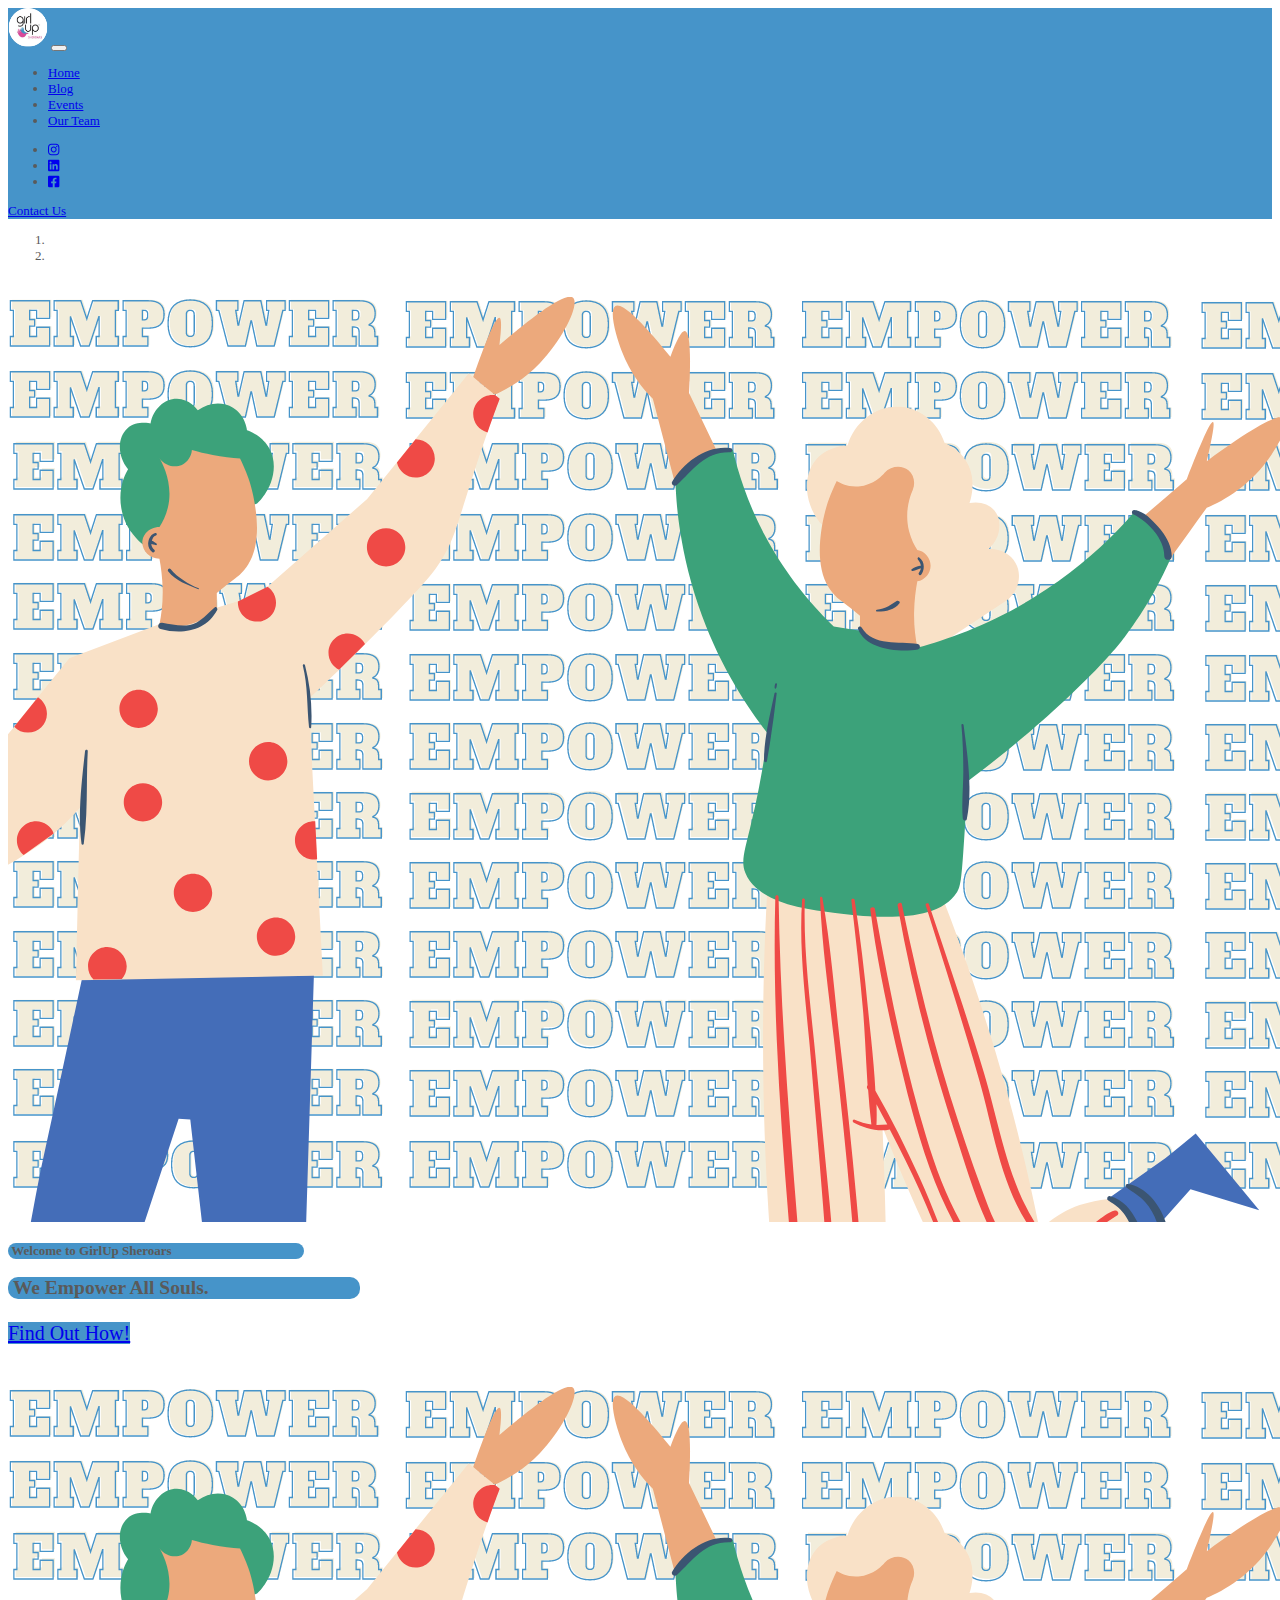
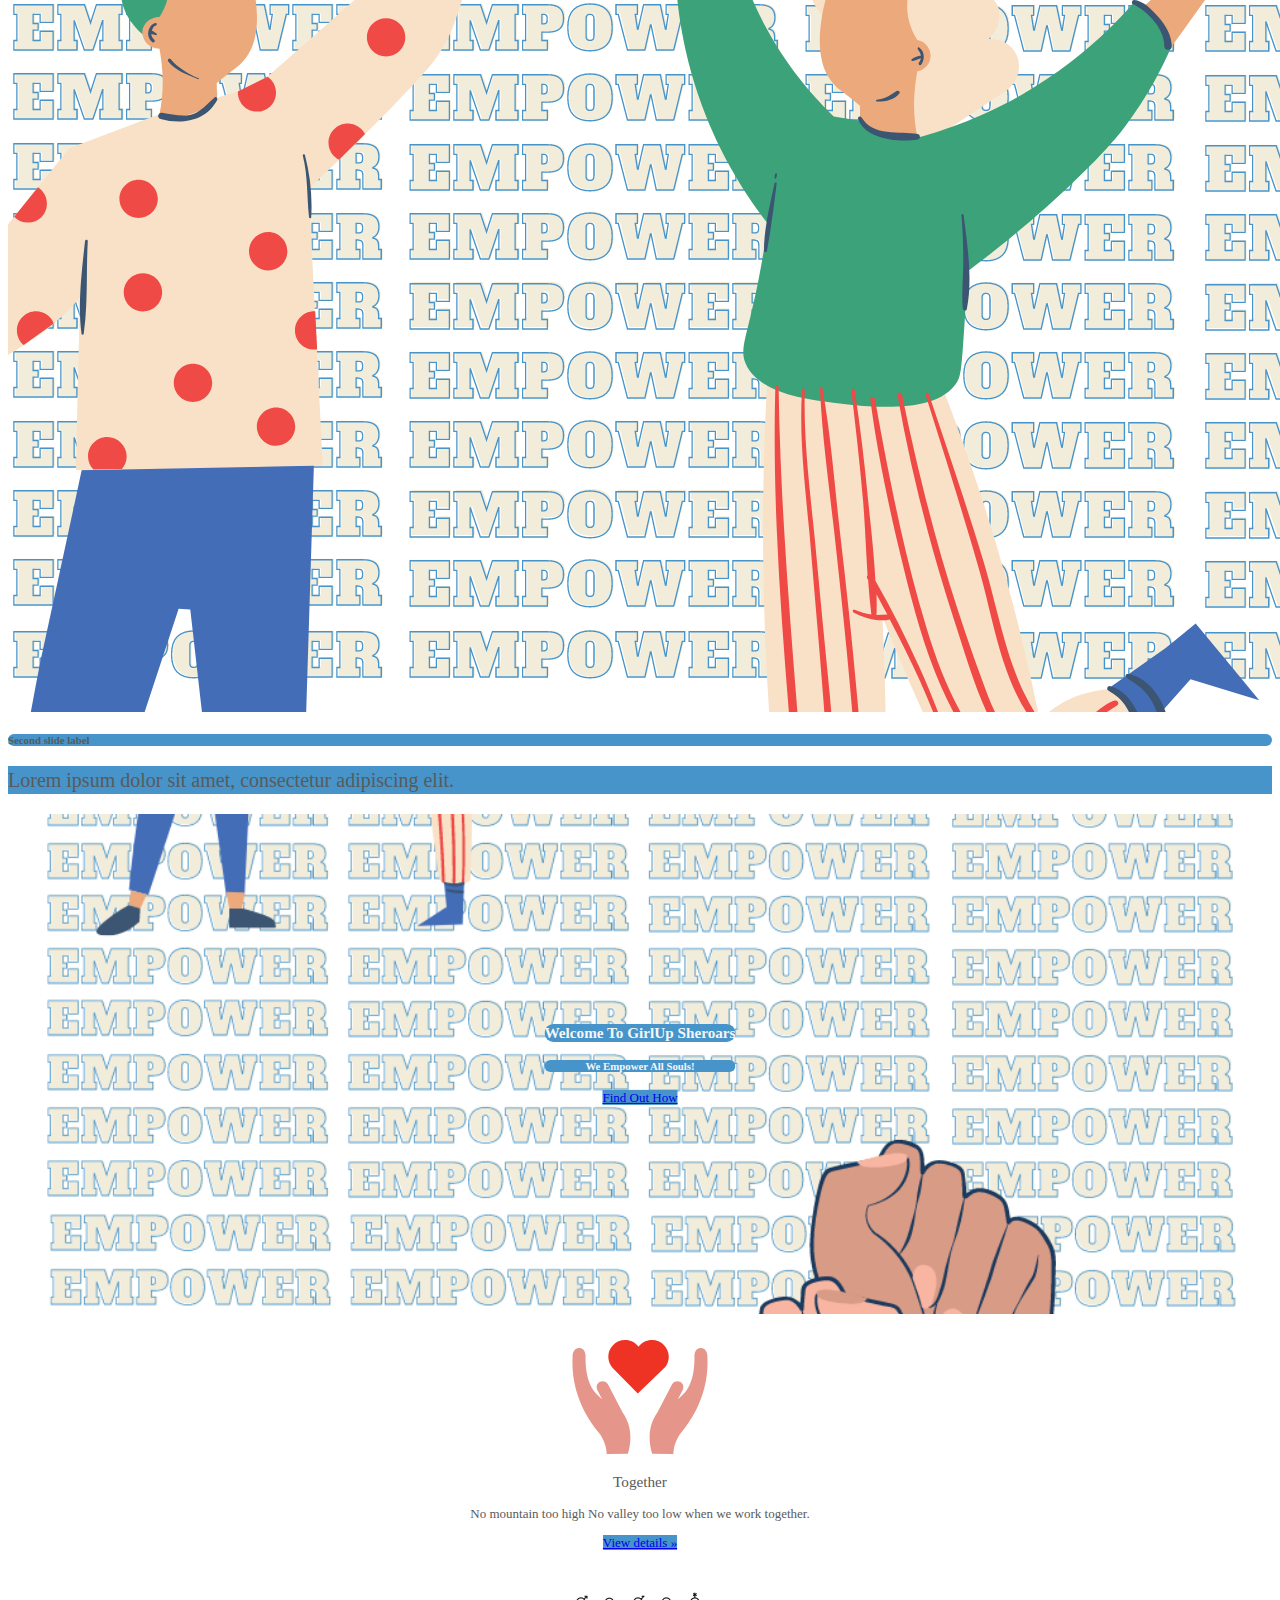
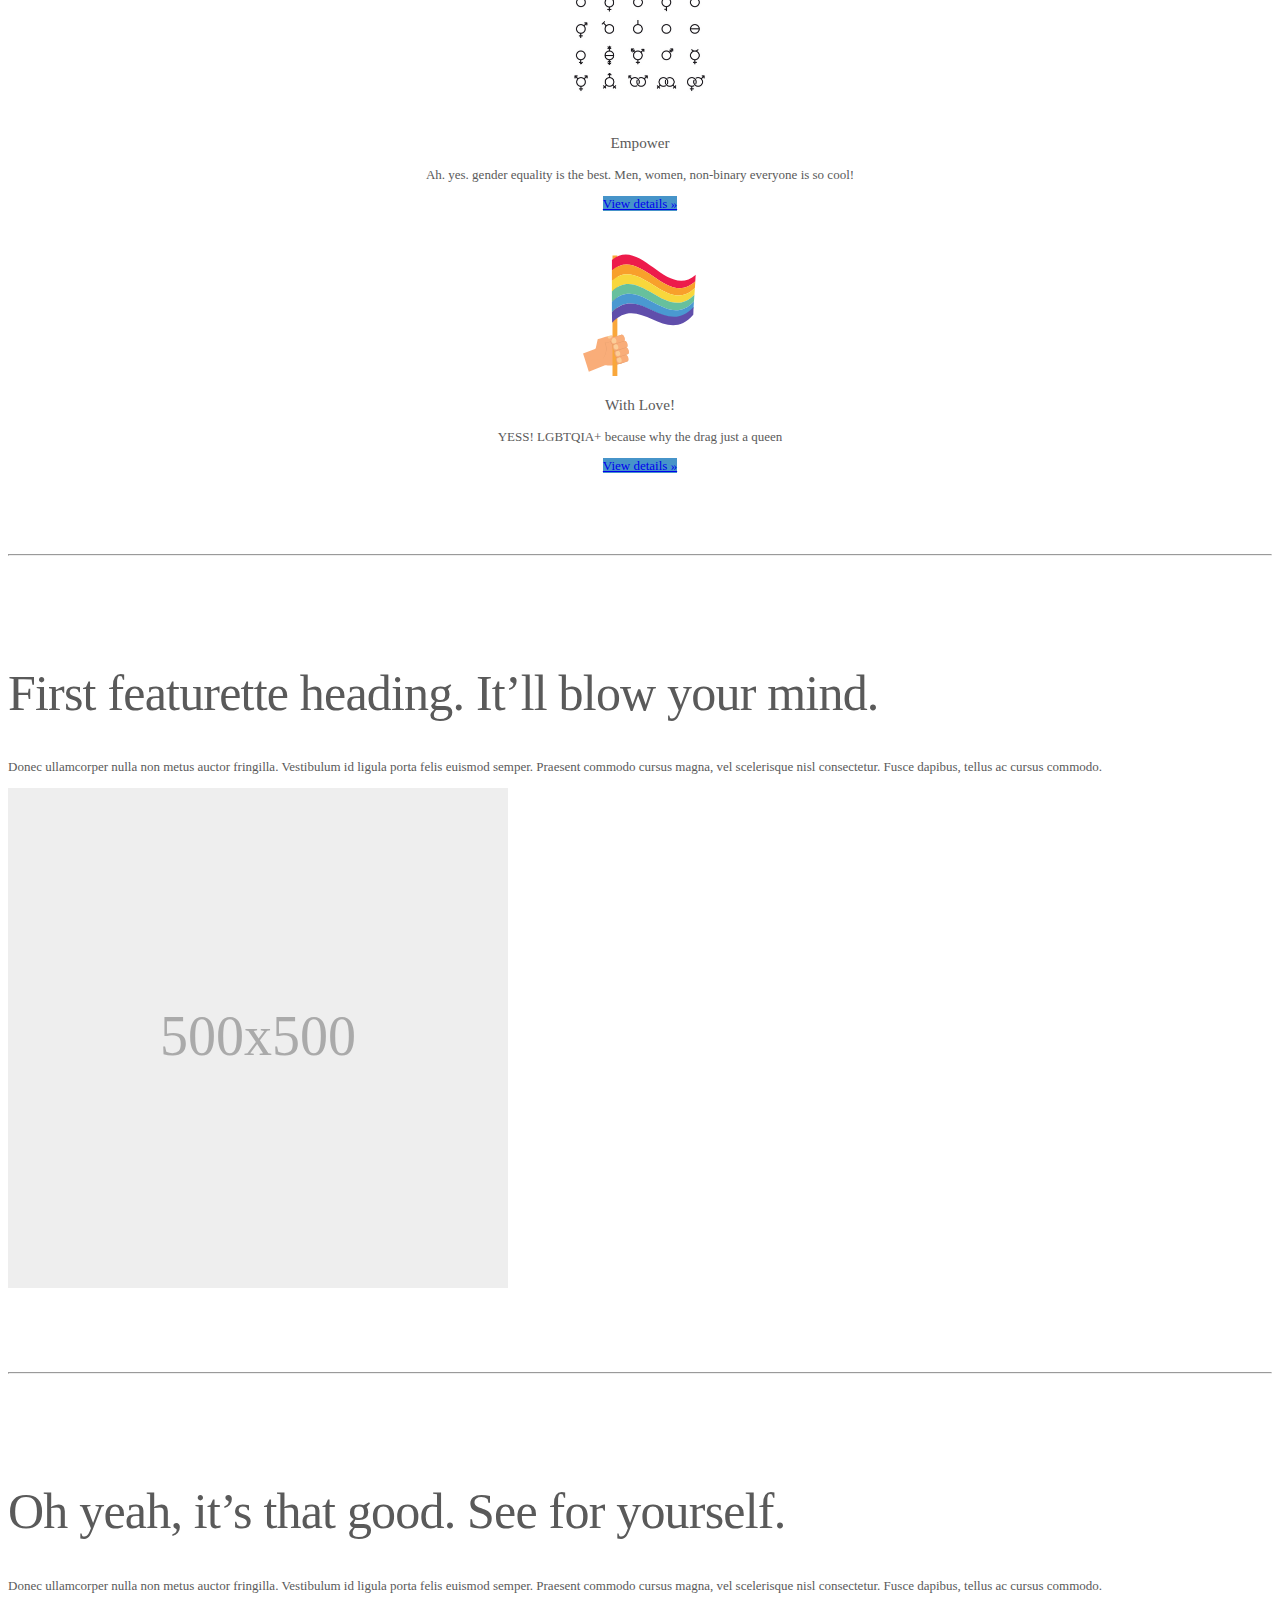
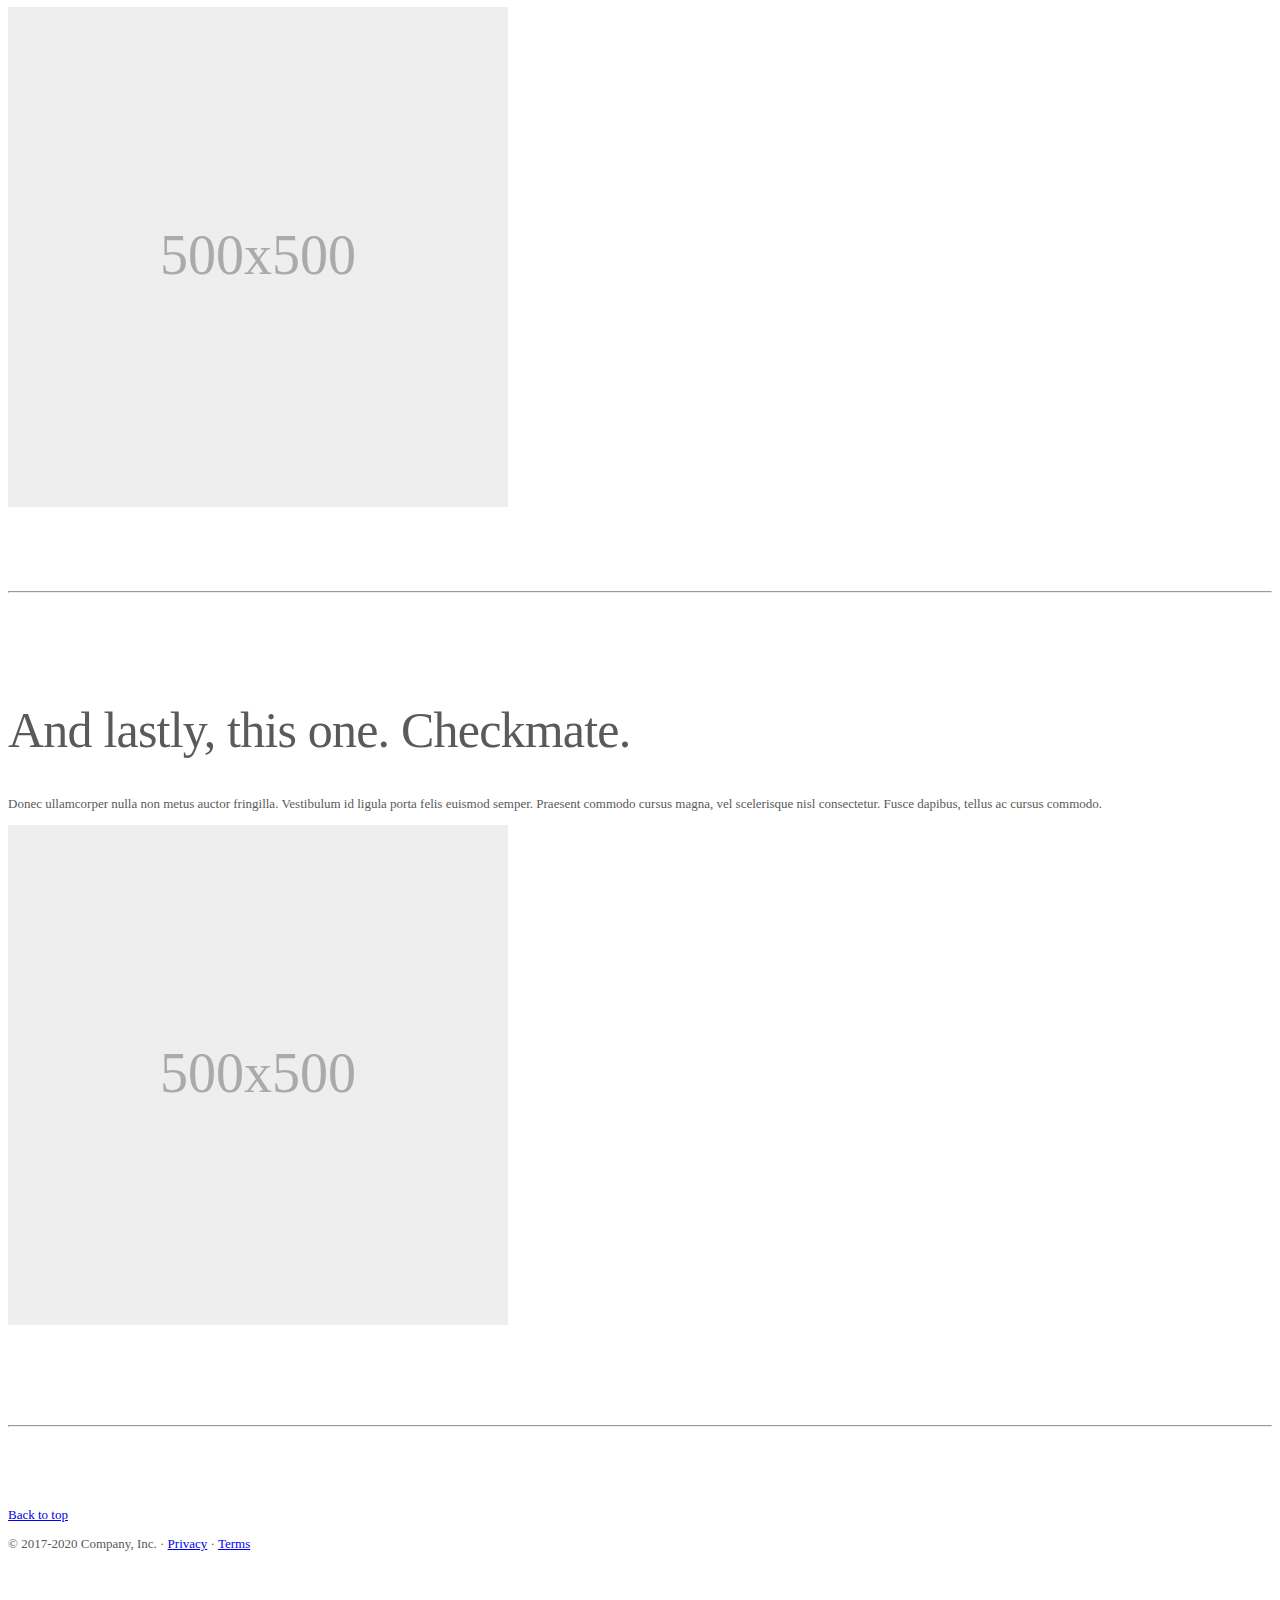
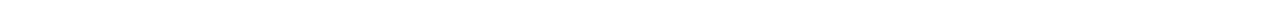
==== commit d16fd00a: "btn" ====
--- a/index.html
+++ b/index.html
@@ -161,8 +161,8 @@
                 <h5 class="des p-1" style="background-color: #4694C9; border-radius: 10px;"><span>We Empower All Souls!</span>
                 </h5>
         
-                <p><a href="#mission" class="btn btn-sm btn-primary" style=" background-color: #4694C9" role="button">Find Out
-                        How!</a>
+                <p><a href="#mission" class="btn btn-md btn-primary" style=" background-color: #4694C9" role="button">Find Out
+                        How</a>
                 </p>
         
             </div>
@@ -291,4 +291,4 @@
     </script> -->
 
 </body>
-</html>+</html>
--- a/css/carousel.css
+++ b/css/carousel.css
@@ -0,0 +1,86 @@
+/* GLOBAL STYLES
+-------------------------------------------------- */
+/* Padding below the footer and lighter body text */
+
+body {
+  padding-bottom: 3rem;
+  color: #5a5a5a;
+}
+
+/* MARKETING CONTENT
+-------------------------------------------------- */
+
+/* Center align the text within the three columns below the carousel */
+.marketing .col-lg-4 {
+  margin-bottom: 1.5rem;
+  text-align: center;
+}
+.marketing h2 {
+  font-weight: 400;
+}
+.marketing .col-lg-4 p {
+  margin-right: 0.75rem;
+  margin-left: 0.75rem;
+}
+
+/* Featurettes
+------------------------- */
+
+.featurette-divider {
+  margin: 5rem 0; /* Space out the Bootstrap <hr> more */
+}
+
+/* Thin out the marketing headings */
+.featurette-heading {
+  font-weight: 300;
+  line-height: 1;
+  letter-spacing: -0.05rem;
+}
+
+/* RESPONSIVE CSS
+-------------------------------------------------- */
+
+@media (min-width: 40em) {
+  /* Bump up size of carousel content */
+  .carousel-caption p {
+    margin-bottom: 1.25rem;
+    font-size: 1.25rem;
+    line-height: 1.4;
+  }
+
+  .featurette-heading {
+    font-size: 50px;
+  }
+}
+
+@media (min-width: 62em) {
+  .featurette-heading {
+    margin-top: 7rem;
+  }
+}
+
+/* CUSTOMIZE THE CAROUSEL
+--------------------------------------------------
+
+
+.carousel {
+  margin-bottom: 4rem;
+}
+
+.carousel-caption {
+  bottom: 3rem;
+  z-index: 10;
+}
+
+.carousel-item {
+  height: 32rem;
+}
+.carousel-item > img {
+  position: absolute;
+  top: 0;
+  left: 0;
+  min-width: 100%;
+  height: 32rem;
+}
+
+ */
--- a/css/all.min.css
+++ b/css/all.min.css
@@ -0,0 +1,5 @@
+/*!
+ * Font Awesome Free 5.15.1 by @fontawesome - https://fontawesome.com
+ * License - https://fontawesome.com/license/free (Icons: CC BY 4.0, Fonts: SIL OFL 1.1, Code: MIT License)
+ */
+.fa,.fab,.fad,.fal,.far,.fas{-moz-osx-font-smoothing:grayscale;-webkit-font-smoothing:antialiased;display:inline-block;font-style:normal;font-variant:normal;text-rendering:auto;line-height:1}.fa-lg{font-size:1.33333em;line-height:.75em;vertical-align:-.0667em}.fa-xs{font-size:.75em}.fa-sm{font-size:.875em}.fa-1x{font-size:1em}.fa-2x{font-size:2em}.fa-3x{font-size:3em}.fa-4x{font-size:4em}.fa-5x{font-size:5em}.fa-6x{font-size:6em}.fa-7x{font-size:7em}.fa-8x{font-size:8em}.fa-9x{font-size:9em}.fa-10x{font-size:10em}.fa-fw{text-align:center;width:1.25em}.fa-ul{list-style-type:none;margin-left:2.5em;padding-left:0}.fa-ul>li{position:relative}.fa-li{left:-2em;position:absolute;text-align:center;width:2em;line-height:inherit}.fa-border{border:.08em solid #eee;border-radius:.1em;padding:.2em .25em .15em}.fa-pull-left{float:left}.fa-pull-right{float:right}.fa.fa-pull-left,.fab.fa-pull-left,.fal.fa-pull-left,.far.fa-pull-left,.fas.fa-pull-left{margin-right:.3em}.fa.fa-pull-right,.fab.fa-pull-right,.fal.fa-pull-right,.far.fa-pull-right,.fas.fa-pull-right{margin-left:.3em}.fa-spin{-webkit-animation:fa-spin 2s linear infinite;animation:fa-spin 2s linear infinite}.fa-pulse{-webkit-animation:fa-spin 1s steps(8) infinite;animation:fa-spin 1s steps(8) infinite}@-webkit-keyframes fa-spin{0%{-webkit-transform:rotate(0deg);transform:rotate(0deg)}to{-webkit-transform:rotate(1turn);transform:rotate(1turn)}}@keyframes fa-spin{0%{-webkit-transform:rotate(0deg);transform:rotate(0deg)}to{-webkit-transform:rotate(1turn);transform:rotate(1turn)}}.fa-rotate-90{-ms-filter:"progid:DXImageTransform.Microsoft.BasicImage(rotation=1)";-webkit-transform:rotate(90deg);transform:rotate(90deg)}.fa-rotate-180{-ms-filter:"progid:DXImageTransform.Microsoft.BasicImage(rotation=2)";-webkit-transform:rotate(180deg);transform:rotate(180deg)}.fa-rotate-270{-ms-filter:"progid:DXImageTransform.Microsoft.BasicImage(rotation=3)";-webkit-transform:rotate(270deg);transform:rotate(270deg)}.fa-flip-horizontal{-ms-filter:"progid:DXImageTransform.Microsoft.BasicImage(rotation=0, mirror=1)";-webkit-transform:scaleX(-1);transform:scaleX(-1)}.fa-flip-vertical{-webkit-transform:scaleY(-1);transform:scaleY(-1)}.fa-flip-both,.fa-flip-horizontal.fa-flip-vertical,.fa-flip-vertical{-ms-filter:"progid:DXImageTransform.Microsoft.BasicImage(rotation=2, mirror=1)"}.fa-flip-both,.fa-flip-horizontal.fa-flip-vertical{-webkit-transform:scale(-1);transform:scale(-1)}:root .fa-flip-both,:root .fa-flip-horizontal,:root .fa-flip-vertical,:root .fa-rotate-90,:root .fa-rotate-180,:root .fa-rotate-270{-webkit-filter:none;filter:none}.fa-stack{display:inline-block;height:2em;line-height:2em;position:relative;vertical-align:middle;width:2.5em}.fa-stack-1x,.fa-stack-2x{left:0;position:absolute;text-align:center;width:100%}.fa-stack-1x{line-height:inherit}.fa-stack-2x{font-size:2em}.fa-inverse{color:#fff}.fa-500px:before{content:"\f26e"}.fa-accessible-icon:before{content:"\f368"}.fa-accusoft:before{content:"\f369"}.fa-acquisitions-incorporated:before{content:"\f6af"}.fa-ad:before{content:"\f641"}.fa-address-book:before{content:"\f2b9"}.fa-address-card:before{content:"\f2bb"}.fa-adjust:before{content:"\f042"}.fa-adn:before{content:"\f170"}.fa-adversal:before{content:"\f36a"}.fa-affiliatetheme:before{content:"\f36b"}.fa-air-freshener:before{content:"\f5d0"}.fa-airbnb:before{content:"\f834"}.fa-algolia:before{content:"\f36c"}.fa-align-center:before{content:"\f037"}.fa-align-justify:before{content:"\f039"}.fa-align-left:before{content:"\f036"}.fa-align-right:before{content:"\f038"}.fa-alipay:before{content:"\f642"}.fa-allergies:before{content:"\f461"}.fa-amazon:before{content:"\f270"}.fa-amazon-pay:before{content:"\f42c"}.fa-ambulance:before{content:"\f0f9"}.fa-american-sign-language-interpreting:before{content:"\f2a3"}.fa-amilia:before{content:"\f36d"}.fa-anchor:before{content:"\f13d"}.fa-android:before{content:"\f17b"}.fa-angellist:before{content:"\f209"}.fa-angle-double-down:before{content:"\f103"}.fa-angle-double-left:before{content:"\f100"}.fa-angle-double-right:before{content:"\f101"}.fa-angle-double-up:before{content:"\f102"}.fa-angle-down:before{content:"\f107"}.fa-angle-left:before{content:"\f104"}.fa-angle-right:before{content:"\f105"}.fa-angle-up:before{content:"\f106"}.fa-angry:before{content:"\f556"}.fa-angrycreative:before{content:"\f36e"}.fa-angular:before{content:"\f420"}.fa-ankh:before{content:"\f644"}.fa-app-store:before{content:"\f36f"}.fa-app-store-ios:before{content:"\f370"}.fa-apper:before{content:"\f371"}.fa-apple:before{content:"\f179"}.fa-apple-alt:before{content:"\f5d1"}.fa-apple-pay:before{content:"\f415"}.fa-archive:before{content:"\f187"}.fa-archway:before{content:"\f557"}.fa-arrow-alt-circle-down:before{content:"\f358"}.fa-arrow-alt-circle-left:before{content:"\f359"}.fa-arrow-alt-circle-right:before{content:"\f35a"}.fa-arrow-alt-circle-up:before{content:"\f35b"}.fa-arrow-circle-down:before{content:"\f0ab"}.fa-arrow-circle-left:before{content:"\f0a8"}.fa-arrow-circle-right:before{content:"\f0a9"}.fa-arrow-circle-up:before{content:"\f0aa"}.fa-arrow-down:before{content:"\f063"}.fa-arrow-left:before{content:"\f060"}.fa-arrow-right:before{content:"\f061"}.fa-arrow-up:before{content:"\f062"}.fa-arrows-alt:before{content:"\f0b2"}.fa-arrows-alt-h:before{content:"\f337"}.fa-arrows-alt-v:before{content:"\f338"}.fa-artstation:before{content:"\f77a"}.fa-assistive-listening-systems:before{content:"\f2a2"}.fa-asterisk:before{content:"\f069"}.fa-asymmetrik:before{content:"\f372"}.fa-at:before{content:"\f1fa"}.fa-atlas:before{content:"\f558"}.fa-atlassian:before{content:"\f77b"}.fa-atom:before{content:"\f5d2"}.fa-audible:before{content:"\f373"}.fa-audio-description:before{content:"\f29e"}.fa-autoprefixer:before{content:"\f41c"}.fa-avianex:before{content:"\f374"}.fa-aviato:before{content:"\f421"}.fa-award:before{content:"\f559"}.fa-aws:before{content:"\f375"}.fa-baby:before{content:"\f77c"}.fa-baby-carriage:before{content:"\f77d"}.fa-backspace:before{content:"\f55a"}.fa-backward:before{content:"\f04a"}.fa-bacon:before{content:"\f7e5"}.fa-bacteria:before{content:"\e059"}.fa-bacterium:before{content:"\e05a"}.fa-bahai:before{content:"\f666"}.fa-balance-scale:before{content:"\f24e"}.fa-balance-scale-left:before{content:"\f515"}.fa-balance-scale-right:before{content:"\f516"}.fa-ban:before{content:"\f05e"}.fa-band-aid:before{content:"\f462"}.fa-bandcamp:before{content:"\f2d5"}.fa-barcode:before{content:"\f02a"}.fa-bars:before{content:"\f0c9"}.fa-baseball-ball:before{content:"\f433"}.fa-basketball-ball:before{content:"\f434"}.fa-bath:before{content:"\f2cd"}.fa-battery-empty:before{content:"\f244"}.fa-battery-full:before{content:"\f240"}.fa-battery-half:before{content:"\f242"}.fa-battery-quarter:before{content:"\f243"}.fa-battery-three-quarters:before{content:"\f241"}.fa-battle-net:before{content:"\f835"}.fa-bed:before{content:"\f236"}.fa-beer:before{content:"\f0fc"}.fa-behance:before{content:"\f1b4"}.fa-behance-square:before{content:"\f1b5"}.fa-bell:before{content:"\f0f3"}.fa-bell-slash:before{content:"\f1f6"}.fa-bezier-curve:before{content:"\f55b"}.fa-bible:before{content:"\f647"}.fa-bicycle:before{content:"\f206"}.fa-biking:before{content:"\f84a"}.fa-bimobject:before{content:"\f378"}.fa-binoculars:before{content:"\f1e5"}.fa-biohazard:before{content:"\f780"}.fa-birthday-cake:before{content:"\f1fd"}.fa-bitbucket:before{content:"\f171"}.fa-bitcoin:before{content:"\f379"}.fa-bity:before{content:"\f37a"}.fa-black-tie:before{content:"\f27e"}.fa-blackberry:before{content:"\f37b"}.fa-blender:before{content:"\f517"}.fa-blender-phone:before{content:"\f6b6"}.fa-blind:before{content:"\f29d"}.fa-blog:before{content:"\f781"}.fa-blogger:before{content:"\f37c"}.fa-blogger-b:before{content:"\f37d"}.fa-bluetooth:before{content:"\f293"}.fa-bluetooth-b:before{content:"\f294"}.fa-bold:before{content:"\f032"}.fa-bolt:before{content:"\f0e7"}.fa-bomb:before{content:"\f1e2"}.fa-bone:before{content:"\f5d7"}.fa-bong:before{content:"\f55c"}.fa-book:before{content:"\f02d"}.fa-book-dead:before{content:"\f6b7"}.fa-book-medical:before{content:"\f7e6"}.fa-book-open:before{content:"\f518"}.fa-book-reader:before{content:"\f5da"}.fa-bookmark:before{content:"\f02e"}.fa-bootstrap:before{content:"\f836"}.fa-border-all:before{content:"\f84c"}.fa-border-none:before{content:"\f850"}.fa-border-style:before{content:"\f853"}.fa-bowling-ball:before{content:"\f436"}.fa-box:before{content:"\f466"}.fa-box-open:before{content:"\f49e"}.fa-box-tissue:before{content:"\e05b"}.fa-boxes:before{content:"\f468"}.fa-braille:before{content:"\f2a1"}.fa-brain:before{content:"\f5dc"}.fa-bread-slice:before{content:"\f7ec"}.fa-briefcase:before{content:"\f0b1"}.fa-briefcase-medical:before{content:"\f469"}.fa-broadcast-tower:before{content:"\f519"}.fa-broom:before{content:"\f51a"}.fa-brush:before{content:"\f55d"}.fa-btc:before{content:"\f15a"}.fa-buffer:before{content:"\f837"}.fa-bug:before{content:"\f188"}.fa-building:before{content:"\f1ad"}.fa-bullhorn:before{content:"\f0a1"}.fa-bullseye:before{content:"\f140"}.fa-burn:before{content:"\f46a"}.fa-buromobelexperte:before{content:"\f37f"}.fa-bus:before{content:"\f207"}.fa-bus-alt:before{content:"\f55e"}.fa-business-time:before{content:"\f64a"}.fa-buy-n-large:before{content:"\f8a6"}.fa-buysellads:before{content:"\f20d"}.fa-calculator:before{content:"\f1ec"}.fa-calendar:before{content:"\f133"}.fa-calendar-alt:before{content:"\f073"}.fa-calendar-check:before{content:"\f274"}.fa-calendar-day:before{content:"\f783"}.fa-calendar-minus:before{content:"\f272"}.fa-calendar-plus:before{content:"\f271"}.fa-calendar-times:before{content:"\f273"}.fa-calendar-week:before{content:"\f784"}.fa-camera:before{content:"\f030"}.fa-camera-retro:before{content:"\f083"}.fa-campground:before{content:"\f6bb"}.fa-canadian-maple-leaf:before{content:"\f785"}.fa-candy-cane:before{content:"\f786"}.fa-cannabis:before{content:"\f55f"}.fa-capsules:before{content:"\f46b"}.fa-car:before{content:"\f1b9"}.fa-car-alt:before{content:"\f5de"}.fa-car-battery:before{content:"\f5df"}.fa-car-crash:before{content:"\f5e1"}.fa-car-side:before{content:"\f5e4"}.fa-caravan:before{content:"\f8ff"}.fa-caret-down:before{content:"\f0d7"}.fa-caret-left:before{content:"\f0d9"}.fa-caret-right:before{content:"\f0da"}.fa-caret-square-down:before{content:"\f150"}.fa-caret-square-left:before{content:"\f191"}.fa-caret-square-right:before{content:"\f152"}.fa-caret-square-up:before{content:"\f151"}.fa-caret-up:before{content:"\f0d8"}.fa-carrot:before{content:"\f787"}.fa-cart-arrow-down:before{content:"\f218"}.fa-cart-plus:before{content:"\f217"}.fa-cash-register:before{content:"\f788"}.fa-cat:before{content:"\f6be"}.fa-cc-amazon-pay:before{content:"\f42d"}.fa-cc-amex:before{content:"\f1f3"}.fa-cc-apple-pay:before{content:"\f416"}.fa-cc-diners-club:before{content:"\f24c"}.fa-cc-discover:before{content:"\f1f2"}.fa-cc-jcb:before{content:"\f24b"}.fa-cc-mastercard:before{content:"\f1f1"}.fa-cc-paypal:before{content:"\f1f4"}.fa-cc-stripe:before{content:"\f1f5"}.fa-cc-visa:before{content:"\f1f0"}.fa-centercode:before{content:"\f380"}.fa-centos:before{content:"\f789"}.fa-certificate:before{content:"\f0a3"}.fa-chair:before{content:"\f6c0"}.fa-chalkboard:before{content:"\f51b"}.fa-chalkboard-teacher:before{content:"\f51c"}.fa-charging-station:before{content:"\f5e7"}.fa-chart-area:before{content:"\f1fe"}.fa-chart-bar:before{content:"\f080"}.fa-chart-line:before{content:"\f201"}.fa-chart-pie:before{content:"\f200"}.fa-check:before{content:"\f00c"}.fa-check-circle:before{content:"\f058"}.fa-check-double:before{content:"\f560"}.fa-check-square:before{content:"\f14a"}.fa-cheese:before{content:"\f7ef"}.fa-chess:before{content:"\f439"}.fa-chess-bishop:before{content:"\f43a"}.fa-chess-board:before{content:"\f43c"}.fa-chess-king:before{content:"\f43f"}.fa-chess-knight:before{content:"\f441"}.fa-chess-pawn:before{content:"\f443"}.fa-chess-queen:before{content:"\f445"}.fa-chess-rook:before{content:"\f447"}.fa-chevron-circle-down:before{content:"\f13a"}.fa-chevron-circle-left:before{content:"\f137"}.fa-chevron-circle-right:before{content:"\f138"}.fa-chevron-circle-up:before{content:"\f139"}.fa-chevron-down:before{content:"\f078"}.fa-chevron-left:before{content:"\f053"}.fa-chevron-right:before{content:"\f054"}.fa-chevron-up:before{content:"\f077"}.fa-child:before{content:"\f1ae"}.fa-chrome:before{content:"\f268"}.fa-chromecast:before{content:"\f838"}.fa-church:before{content:"\f51d"}.fa-circle:before{content:"\f111"}.fa-circle-notch:before{content:"\f1ce"}.fa-city:before{content:"\f64f"}.fa-clinic-medical:before{content:"\f7f2"}.fa-clipboard:before{content:"\f328"}.fa-clipboard-check:before{content:"\f46c"}.fa-clipboard-list:before{content:"\f46d"}.fa-clock:before{content:"\f017"}.fa-clone:before{content:"\f24d"}.fa-closed-captioning:before{content:"\f20a"}.fa-cloud:before{content:"\f0c2"}.fa-cloud-download-alt:before{content:"\f381"}.fa-cloud-meatball:before{content:"\f73b"}.fa-cloud-moon:before{content:"\f6c3"}.fa-cloud-moon-rain:before{content:"\f73c"}.fa-cloud-rain:before{content:"\f73d"}.fa-cloud-showers-heavy:before{content:"\f740"}.fa-cloud-sun:before{content:"\f6c4"}.fa-cloud-sun-rain:before{content:"\f743"}.fa-cloud-upload-alt:before{content:"\f382"}.fa-cloudflare:before{content:"\e07d"}.fa-cloudscale:before{content:"\f383"}.fa-cloudsmith:before{content:"\f384"}.fa-cloudversify:before{content:"\f385"}.fa-cocktail:before{content:"\f561"}.fa-code:before{content:"\f121"}.fa-code-branch:before{content:"\f126"}.fa-codepen:before{content:"\f1cb"}.fa-codiepie:before{content:"\f284"}.fa-coffee:before{content:"\f0f4"}.fa-cog:before{content:"\f013"}.fa-cogs:before{content:"\f085"}.fa-coins:before{content:"\f51e"}.fa-columns:before{content:"\f0db"}.fa-comment:before{content:"\f075"}.fa-comment-alt:before{content:"\f27a"}.fa-comment-dollar:before{content:"\f651"}.fa-comment-dots:before{content:"\f4ad"}.fa-comment-medical:before{content:"\f7f5"}.fa-comment-slash:before{content:"\f4b3"}.fa-comments:before{content:"\f086"}.fa-comments-dollar:before{content:"\f653"}.fa-compact-disc:before{content:"\f51f"}.fa-compass:before{content:"\f14e"}.fa-compress:before{content:"\f066"}.fa-compress-alt:before{content:"\f422"}.fa-compress-arrows-alt:before{content:"\f78c"}.fa-concierge-bell:before{content:"\f562"}.fa-confluence:before{content:"\f78d"}.fa-connectdevelop:before{content:"\f20e"}.fa-contao:before{content:"\f26d"}.fa-cookie:before{content:"\f563"}.fa-cookie-bite:before{content:"\f564"}.fa-copy:before{content:"\f0c5"}.fa-copyright:before{content:"\f1f9"}.fa-cotton-bureau:before{content:"\f89e"}.fa-couch:before{content:"\f4b8"}.fa-cpanel:before{content:"\f388"}.fa-creative-commons:before{content:"\f25e"}.fa-creative-commons-by:before{content:"\f4e7"}.fa-creative-commons-nc:before{content:"\f4e8"}.fa-creative-commons-nc-eu:before{content:"\f4e9"}.fa-creative-commons-nc-jp:before{content:"\f4ea"}.fa-creative-commons-nd:before{content:"\f4eb"}.fa-creative-commons-pd:before{content:"\f4ec"}.fa-creative-commons-pd-alt:before{content:"\f4ed"}.fa-creative-commons-remix:before{content:"\f4ee"}.fa-creative-commons-sa:before{content:"\f4ef"}.fa-creative-commons-sampling:before{content:"\f4f0"}.fa-creative-commons-sampling-plus:before{content:"\f4f1"}.fa-creative-commons-share:before{content:"\f4f2"}.fa-creative-commons-zero:before{content:"\f4f3"}.fa-credit-card:before{content:"\f09d"}.fa-critical-role:before{content:"\f6c9"}.fa-crop:before{content:"\f125"}.fa-crop-alt:before{content:"\f565"}.fa-cross:before{content:"\f654"}.fa-crosshairs:before{content:"\f05b"}.fa-crow:before{content:"\f520"}.fa-crown:before{content:"\f521"}.fa-crutch:before{content:"\f7f7"}.fa-css3:before{content:"\f13c"}.fa-css3-alt:before{content:"\f38b"}.fa-cube:before{content:"\f1b2"}.fa-cubes:before{content:"\f1b3"}.fa-cut:before{content:"\f0c4"}.fa-cuttlefish:before{content:"\f38c"}.fa-d-and-d:before{content:"\f38d"}.fa-d-and-d-beyond:before{content:"\f6ca"}.fa-dailymotion:before{content:"\e052"}.fa-dashcube:before{content:"\f210"}.fa-database:before{content:"\f1c0"}.fa-deaf:before{content:"\f2a4"}.fa-deezer:before{content:"\e077"}.fa-delicious:before{content:"\f1a5"}.fa-democrat:before{content:"\f747"}.fa-deploydog:before{content:"\f38e"}.fa-deskpro:before{content:"\f38f"}.fa-desktop:before{content:"\f108"}.fa-dev:before{content:"\f6cc"}.fa-deviantart:before{content:"\f1bd"}.fa-dharmachakra:before{content:"\f655"}.fa-dhl:before{content:"\f790"}.fa-diagnoses:before{content:"\f470"}.fa-diaspora:before{content:"\f791"}.fa-dice:before{content:"\f522"}.fa-dice-d20:before{content:"\f6cf"}.fa-dice-d6:before{content:"\f6d1"}.fa-dice-five:before{content:"\f523"}.fa-dice-four:before{content:"\f524"}.fa-dice-one:before{content:"\f525"}.fa-dice-six:before{content:"\f526"}.fa-dice-three:before{content:"\f527"}.fa-dice-two:before{content:"\f528"}.fa-digg:before{content:"\f1a6"}.fa-digital-ocean:before{content:"\f391"}.fa-digital-tachograph:before{content:"\f566"}.fa-directions:before{content:"\f5eb"}.fa-discord:before{content:"\f392"}.fa-discourse:before{content:"\f393"}.fa-disease:before{content:"\f7fa"}.fa-divide:before{content:"\f529"}.fa-dizzy:before{content:"\f567"}.fa-dna:before{content:"\f471"}.fa-dochub:before{content:"\f394"}.fa-docker:before{content:"\f395"}.fa-dog:before{content:"\f6d3"}.fa-dollar-sign:before{content:"\f155"}.fa-dolly:before{content:"\f472"}.fa-dolly-flatbed:before{content:"\f474"}.fa-donate:before{content:"\f4b9"}.fa-door-closed:before{content:"\f52a"}.fa-door-open:before{content:"\f52b"}.fa-dot-circle:before{content:"\f192"}.fa-dove:before{content:"\f4ba"}.fa-download:before{content:"\f019"}.fa-draft2digital:before{content:"\f396"}.fa-drafting-compass:before{content:"\f568"}.fa-dragon:before{content:"\f6d5"}.fa-draw-polygon:before{content:"\f5ee"}.fa-dribbble:before{content:"\f17d"}.fa-dribbble-square:before{content:"\f397"}.fa-dropbox:before{content:"\f16b"}.fa-drum:before{content:"\f569"}.fa-drum-steelpan:before{content:"\f56a"}.fa-drumstick-bite:before{content:"\f6d7"}.fa-drupal:before{content:"\f1a9"}.fa-dumbbell:before{content:"\f44b"}.fa-dumpster:before{content:"\f793"}.fa-dumpster-fire:before{content:"\f794"}.fa-dungeon:before{content:"\f6d9"}.fa-dyalog:before{content:"\f399"}.fa-earlybirds:before{content:"\f39a"}.fa-ebay:before{content:"\f4f4"}.fa-edge:before{content:"\f282"}.fa-edge-legacy:before{content:"\e078"}.fa-edit:before{content:"\f044"}.fa-egg:before{content:"\f7fb"}.fa-eject:before{content:"\f052"}.fa-elementor:before{content:"\f430"}.fa-ellipsis-h:before{content:"\f141"}.fa-ellipsis-v:before{content:"\f142"}.fa-ello:before{content:"\f5f1"}.fa-ember:before{content:"\f423"}.fa-empire:before{content:"\f1d1"}.fa-envelope:before{content:"\f0e0"}.fa-envelope-open:before{content:"\f2b6"}.fa-envelope-open-text:before{content:"\f658"}.fa-envelope-square:before{content:"\f199"}.fa-envira:before{content:"\f299"}.fa-equals:before{content:"\f52c"}.fa-eraser:before{content:"\f12d"}.fa-erlang:before{content:"\f39d"}.fa-ethereum:before{content:"\f42e"}.fa-ethernet:before{content:"\f796"}.fa-etsy:before{content:"\f2d7"}.fa-euro-sign:before{content:"\f153"}.fa-evernote:before{content:"\f839"}.fa-exchange-alt:before{content:"\f362"}.fa-exclamation:before{content:"\f12a"}.fa-exclamation-circle:before{content:"\f06a"}.fa-exclamation-triangle:before{content:"\f071"}.fa-expand:before{content:"\f065"}.fa-expand-alt:before{content:"\f424"}.fa-expand-arrows-alt:before{content:"\f31e"}.fa-expeditedssl:before{content:"\f23e"}.fa-external-link-alt:before{content:"\f35d"}.fa-external-link-square-alt:before{content:"\f360"}.fa-eye:before{content:"\f06e"}.fa-eye-dropper:before{content:"\f1fb"}.fa-eye-slash:before{content:"\f070"}.fa-facebook:before{content:"\f09a"}.fa-facebook-f:before{content:"\f39e"}.fa-facebook-messenger:before{content:"\f39f"}.fa-facebook-square:before{content:"\f082"}.fa-fan:before{content:"\f863"}.fa-fantasy-flight-games:before{content:"\f6dc"}.fa-fast-backward:before{content:"\f049"}.fa-fast-forward:before{content:"\f050"}.fa-faucet:before{content:"\e005"}.fa-fax:before{content:"\f1ac"}.fa-feather:before{content:"\f52d"}.fa-feather-alt:before{content:"\f56b"}.fa-fedex:before{content:"\f797"}.fa-fedora:before{content:"\f798"}.fa-female:before{content:"\f182"}.fa-fighter-jet:before{content:"\f0fb"}.fa-figma:before{content:"\f799"}.fa-file:before{content:"\f15b"}.fa-file-alt:before{content:"\f15c"}.fa-file-archive:before{content:"\f1c6"}.fa-file-audio:before{content:"\f1c7"}.fa-file-code:before{content:"\f1c9"}.fa-file-contract:before{content:"\f56c"}.fa-file-csv:before{content:"\f6dd"}.fa-file-download:before{content:"\f56d"}.fa-file-excel:before{content:"\f1c3"}.fa-file-export:before{content:"\f56e"}.fa-file-image:before{content:"\f1c5"}.fa-file-import:before{content:"\f56f"}.fa-file-invoice:before{content:"\f570"}.fa-file-invoice-dollar:before{content:"\f571"}.fa-file-medical:before{content:"\f477"}.fa-file-medical-alt:before{content:"\f478"}.fa-file-pdf:before{content:"\f1c1"}.fa-file-powerpoint:before{content:"\f1c4"}.fa-file-prescription:before{content:"\f572"}.fa-file-signature:before{content:"\f573"}.fa-file-upload:before{content:"\f574"}.fa-file-video:before{content:"\f1c8"}.fa-file-word:before{content:"\f1c2"}.fa-fill:before{content:"\f575"}.fa-fill-drip:before{content:"\f576"}.fa-film:before{content:"\f008"}.fa-filter:before{content:"\f0b0"}.fa-fingerprint:before{content:"\f577"}.fa-fire:before{content:"\f06d"}.fa-fire-alt:before{content:"\f7e4"}.fa-fire-extinguisher:before{content:"\f134"}.fa-firefox:before{content:"\f269"}.fa-firefox-browser:before{content:"\e007"}.fa-first-aid:before{content:"\f479"}.fa-first-order:before{content:"\f2b0"}.fa-first-order-alt:before{content:"\f50a"}.fa-firstdraft:before{content:"\f3a1"}.fa-fish:before{content:"\f578"}.fa-fist-raised:before{content:"\f6de"}.fa-flag:before{content:"\f024"}.fa-flag-checkered:before{content:"\f11e"}.fa-flag-usa:before{content:"\f74d"}.fa-flask:before{content:"\f0c3"}.fa-flickr:before{content:"\f16e"}.fa-flipboard:before{content:"\f44d"}.fa-flushed:before{content:"\f579"}.fa-fly:before{content:"\f417"}.fa-folder:before{content:"\f07b"}.fa-folder-minus:before{content:"\f65d"}.fa-folder-open:before{content:"\f07c"}.fa-folder-plus:before{content:"\f65e"}.fa-font:before{content:"\f031"}.fa-font-awesome:before{content:"\f2b4"}.fa-font-awesome-alt:before{content:"\f35c"}.fa-font-awesome-flag:before{content:"\f425"}.fa-font-awesome-logo-full:before{content:"\f4e6"}.fa-fonticons:before{content:"\f280"}.fa-fonticons-fi:before{content:"\f3a2"}.fa-football-ball:before{content:"\f44e"}.fa-fort-awesome:before{content:"\f286"}.fa-fort-awesome-alt:before{content:"\f3a3"}.fa-forumbee:before{content:"\f211"}.fa-forward:before{content:"\f04e"}.fa-foursquare:before{content:"\f180"}.fa-free-code-camp:before{content:"\f2c5"}.fa-freebsd:before{content:"\f3a4"}.fa-frog:before{content:"\f52e"}.fa-frown:before{content:"\f119"}.fa-frown-open:before{content:"\f57a"}.fa-fulcrum:before{content:"\f50b"}.fa-funnel-dollar:before{content:"\f662"}.fa-futbol:before{content:"\f1e3"}.fa-galactic-republic:before{content:"\f50c"}.fa-galactic-senate:before{content:"\f50d"}.fa-gamepad:before{content:"\f11b"}.fa-gas-pump:before{content:"\f52f"}.fa-gavel:before{content:"\f0e3"}.fa-gem:before{content:"\f3a5"}.fa-genderless:before{content:"\f22d"}.fa-get-pocket:before{content:"\f265"}.fa-gg:before{content:"\f260"}.fa-gg-circle:before{content:"\f261"}.fa-ghost:before{content:"\f6e2"}.fa-gift:before{content:"\f06b"}.fa-gifts:before{content:"\f79c"}.fa-git:before{content:"\f1d3"}.fa-git-alt:before{content:"\f841"}.fa-git-square:before{content:"\f1d2"}.fa-github:before{content:"\f09b"}.fa-github-alt:before{content:"\f113"}.fa-github-square:before{content:"\f092"}.fa-gitkraken:before{content:"\f3a6"}.fa-gitlab:before{content:"\f296"}.fa-gitter:before{content:"\f426"}.fa-glass-cheers:before{content:"\f79f"}.fa-glass-martini:before{content:"\f000"}.fa-glass-martini-alt:before{content:"\f57b"}.fa-glass-whiskey:before{content:"\f7a0"}.fa-glasses:before{content:"\f530"}.fa-glide:before{content:"\f2a5"}.fa-glide-g:before{content:"\f2a6"}.fa-globe:before{content:"\f0ac"}.fa-globe-africa:before{content:"\f57c"}.fa-globe-americas:before{content:"\f57d"}.fa-globe-asia:before{content:"\f57e"}.fa-globe-europe:before{content:"\f7a2"}.fa-gofore:before{content:"\f3a7"}.fa-golf-ball:before{content:"\f450"}.fa-goodreads:before{content:"\f3a8"}.fa-goodreads-g:before{content:"\f3a9"}.fa-google:before{content:"\f1a0"}.fa-google-drive:before{content:"\f3aa"}.fa-google-pay:before{content:"\e079"}.fa-google-play:before{content:"\f3ab"}.fa-google-plus:before{content:"\f2b3"}.fa-google-plus-g:before{content:"\f0d5"}.fa-google-plus-square:before{content:"\f0d4"}.fa-google-wallet:before{content:"\f1ee"}.fa-gopuram:before{content:"\f664"}.fa-graduation-cap:before{content:"\f19d"}.fa-gratipay:before{content:"\f184"}.fa-grav:before{content:"\f2d6"}.fa-greater-than:before{content:"\f531"}.fa-greater-than-equal:before{content:"\f532"}.fa-grimace:before{content:"\f57f"}.fa-grin:before{content:"\f580"}.fa-grin-alt:before{content:"\f581"}.fa-grin-beam:before{content:"\f582"}.fa-grin-beam-sweat:before{content:"\f583"}.fa-grin-hearts:before{content:"\f584"}.fa-grin-squint:before{content:"\f585"}.fa-grin-squint-tears:before{content:"\f586"}.fa-grin-stars:before{content:"\f587"}.fa-grin-tears:before{content:"\f588"}.fa-grin-tongue:before{content:"\f589"}.fa-grin-tongue-squint:before{content:"\f58a"}.fa-grin-tongue-wink:before{content:"\f58b"}.fa-grin-wink:before{content:"\f58c"}.fa-grip-horizontal:before{content:"\f58d"}.fa-grip-lines:before{content:"\f7a4"}.fa-grip-lines-vertical:before{content:"\f7a5"}.fa-grip-vertical:before{content:"\f58e"}.fa-gripfire:before{content:"\f3ac"}.fa-grunt:before{content:"\f3ad"}.fa-guilded:before{content:"\e07e"}.fa-guitar:before{content:"\f7a6"}.fa-gulp:before{content:"\f3ae"}.fa-h-square:before{content:"\f0fd"}.fa-hacker-news:before{content:"\f1d4"}.fa-hacker-news-square:before{content:"\f3af"}.fa-hackerrank:before{content:"\f5f7"}.fa-hamburger:before{content:"\f805"}.fa-hammer:before{content:"\f6e3"}.fa-hamsa:before{content:"\f665"}.fa-hand-holding:before{content:"\f4bd"}.fa-hand-holding-heart:before{content:"\f4be"}.fa-hand-holding-medical:before{content:"\e05c"}.fa-hand-holding-usd:before{content:"\f4c0"}.fa-hand-holding-water:before{content:"\f4c1"}.fa-hand-lizard:before{content:"\f258"}.fa-hand-middle-finger:before{content:"\f806"}.fa-hand-paper:before{content:"\f256"}.fa-hand-peace:before{content:"\f25b"}.fa-hand-point-down:before{content:"\f0a7"}.fa-hand-point-left:before{content:"\f0a5"}.fa-hand-point-right:before{content:"\f0a4"}.fa-hand-point-up:before{content:"\f0a6"}.fa-hand-pointer:before{content:"\f25a"}.fa-hand-rock:before{content:"\f255"}.fa-hand-scissors:before{content:"\f257"}.fa-hand-sparkles:before{content:"\e05d"}.fa-hand-spock:before{content:"\f259"}.fa-hands:before{content:"\f4c2"}.fa-hands-helping:before{content:"\f4c4"}.fa-hands-wash:before{content:"\e05e"}.fa-handshake:before{content:"\f2b5"}.fa-handshake-alt-slash:before{content:"\e05f"}.fa-handshake-slash:before{content:"\e060"}.fa-hanukiah:before{content:"\f6e6"}.fa-hard-hat:before{content:"\f807"}.fa-hashtag:before{content:"\f292"}.fa-hat-cowboy:before{content:"\f8c0"}.fa-hat-cowboy-side:before{content:"\f8c1"}.fa-hat-wizard:before{content:"\f6e8"}.fa-hdd:before{content:"\f0a0"}.fa-head-side-cough:before{content:"\e061"}.fa-head-side-cough-slash:before{content:"\e062"}.fa-head-side-mask:before{content:"\e063"}.fa-head-side-virus:before{content:"\e064"}.fa-heading:before{content:"\f1dc"}.fa-headphones:before{content:"\f025"}.fa-headphones-alt:before{content:"\f58f"}.fa-headset:before{content:"\f590"}.fa-heart:before{content:"\f004"}.fa-heart-broken:before{content:"\f7a9"}.fa-heartbeat:before{content:"\f21e"}.fa-helicopter:before{content:"\f533"}.fa-highlighter:before{content:"\f591"}.fa-hiking:before{content:"\f6ec"}.fa-hippo:before{content:"\f6ed"}.fa-hips:before{content:"\f452"}.fa-hire-a-helper:before{content:"\f3b0"}.fa-history:before{content:"\f1da"}.fa-hive:before{content:"\e07f"}.fa-hockey-puck:before{content:"\f453"}.fa-holly-berry:before{content:"\f7aa"}.fa-home:before{content:"\f015"}.fa-hooli:before{content:"\f427"}.fa-hornbill:before{content:"\f592"}.fa-horse:before{content:"\f6f0"}.fa-horse-head:before{content:"\f7ab"}.fa-hospital:before{content:"\f0f8"}.fa-hospital-alt:before{content:"\f47d"}.fa-hospital-symbol:before{content:"\f47e"}.fa-hospital-user:before{content:"\f80d"}.fa-hot-tub:before{content:"\f593"}.fa-hotdog:before{content:"\f80f"}.fa-hotel:before{content:"\f594"}.fa-hotjar:before{content:"\f3b1"}.fa-hourglass:before{content:"\f254"}.fa-hourglass-end:before{content:"\f253"}.fa-hourglass-half:before{content:"\f252"}.fa-hourglass-start:before{content:"\f251"}.fa-house-damage:before{content:"\f6f1"}.fa-house-user:before{content:"\e065"}.fa-houzz:before{content:"\f27c"}.fa-hryvnia:before{content:"\f6f2"}.fa-html5:before{content:"\f13b"}.fa-hubspot:before{content:"\f3b2"}.fa-i-cursor:before{content:"\f246"}.fa-ice-cream:before{content:"\f810"}.fa-icicles:before{content:"\f7ad"}.fa-icons:before{content:"\f86d"}.fa-id-badge:before{content:"\f2c1"}.fa-id-card:before{content:"\f2c2"}.fa-id-card-alt:before{content:"\f47f"}.fa-ideal:before{content:"\e013"}.fa-igloo:before{content:"\f7ae"}.fa-image:before{content:"\f03e"}.fa-images:before{content:"\f302"}.fa-imdb:before{content:"\f2d8"}.fa-inbox:before{content:"\f01c"}.fa-indent:before{content:"\f03c"}.fa-industry:before{content:"\f275"}.fa-infinity:before{content:"\f534"}.fa-info:before{content:"\f129"}.fa-info-circle:before{content:"\f05a"}.fa-innosoft:before{content:"\e080"}.fa-instagram:before{content:"\f16d"}.fa-instagram-square:before{content:"\e055"}.fa-instalod:before{content:"\e081"}.fa-intercom:before{content:"\f7af"}.fa-internet-explorer:before{content:"\f26b"}.fa-invision:before{content:"\f7b0"}.fa-ioxhost:before{content:"\f208"}.fa-italic:before{content:"\f033"}.fa-itch-io:before{content:"\f83a"}.fa-itunes:before{content:"\f3b4"}.fa-itunes-note:before{content:"\f3b5"}.fa-java:before{content:"\f4e4"}.fa-jedi:before{content:"\f669"}.fa-jedi-order:before{content:"\f50e"}.fa-jenkins:before{content:"\f3b6"}.fa-jira:before{content:"\f7b1"}.fa-joget:before{content:"\f3b7"}.fa-joint:before{content:"\f595"}.fa-joomla:before{content:"\f1aa"}.fa-journal-whills:before{content:"\f66a"}.fa-js:before{content:"\f3b8"}.fa-js-square:before{content:"\f3b9"}.fa-jsfiddle:before{content:"\f1cc"}.fa-kaaba:before{content:"\f66b"}.fa-kaggle:before{content:"\f5fa"}.fa-key:before{content:"\f084"}.fa-keybase:before{content:"\f4f5"}.fa-keyboard:before{content:"\f11c"}.fa-keycdn:before{content:"\f3ba"}.fa-khanda:before{content:"\f66d"}.fa-kickstarter:before{content:"\f3bb"}.fa-kickstarter-k:before{content:"\f3bc"}.fa-kiss:before{content:"\f596"}.fa-kiss-beam:before{content:"\f597"}.fa-kiss-wink-heart:before{content:"\f598"}.fa-kiwi-bird:before{content:"\f535"}.fa-korvue:before{content:"\f42f"}.fa-landmark:before{content:"\f66f"}.fa-language:before{content:"\f1ab"}.fa-laptop:before{content:"\f109"}.fa-laptop-code:before{content:"\f5fc"}.fa-laptop-house:before{content:"\e066"}.fa-laptop-medical:before{content:"\f812"}.fa-laravel:before{content:"\f3bd"}.fa-lastfm:before{content:"\f202"}.fa-lastfm-square:before{content:"\f203"}.fa-laugh:before{content:"\f599"}.fa-laugh-beam:before{content:"\f59a"}.fa-laugh-squint:before{content:"\f59b"}.fa-laugh-wink:before{content:"\f59c"}.fa-layer-group:before{content:"\f5fd"}.fa-leaf:before{content:"\f06c"}.fa-leanpub:before{content:"\f212"}.fa-lemon:before{content:"\f094"}.fa-less:before{content:"\f41d"}.fa-less-than:before{content:"\f536"}.fa-less-than-equal:before{content:"\f537"}.fa-level-down-alt:before{content:"\f3be"}.fa-level-up-alt:before{content:"\f3bf"}.fa-life-ring:before{content:"\f1cd"}.fa-lightbulb:before{content:"\f0eb"}.fa-line:before{content:"\f3c0"}.fa-link:before{content:"\f0c1"}.fa-linkedin:before{content:"\f08c"}.fa-linkedin-in:before{content:"\f0e1"}.fa-linode:before{content:"\f2b8"}.fa-linux:before{content:"\f17c"}.fa-lira-sign:before{content:"\f195"}.fa-list:before{content:"\f03a"}.fa-list-alt:before{content:"\f022"}.fa-list-ol:before{content:"\f0cb"}.fa-list-ul:before{content:"\f0ca"}.fa-location-arrow:before{content:"\f124"}.fa-lock:before{content:"\f023"}.fa-lock-open:before{content:"\f3c1"}.fa-long-arrow-alt-down:before{content:"\f309"}.fa-long-arrow-alt-left:before{content:"\f30a"}.fa-long-arrow-alt-right:before{content:"\f30b"}.fa-long-arrow-alt-up:before{content:"\f30c"}.fa-low-vision:before{content:"\f2a8"}.fa-luggage-cart:before{content:"\f59d"}.fa-lungs:before{content:"\f604"}.fa-lungs-virus:before{content:"\e067"}.fa-lyft:before{content:"\f3c3"}.fa-magento:before{content:"\f3c4"}.fa-magic:before{content:"\f0d0"}.fa-magnet:before{content:"\f076"}.fa-mail-bulk:before{content:"\f674"}.fa-mailchimp:before{content:"\f59e"}.fa-male:before{content:"\f183"}.fa-mandalorian:before{content:"\f50f"}.fa-map:before{content:"\f279"}.fa-map-marked:before{content:"\f59f"}.fa-map-marked-alt:before{content:"\f5a0"}.fa-map-marker:before{content:"\f041"}.fa-map-marker-alt:before{content:"\f3c5"}.fa-map-pin:before{content:"\f276"}.fa-map-signs:before{content:"\f277"}.fa-markdown:before{content:"\f60f"}.fa-marker:before{content:"\f5a1"}.fa-mars:before{content:"\f222"}.fa-mars-double:before{content:"\f227"}.fa-mars-stroke:before{content:"\f229"}.fa-mars-stroke-h:before{content:"\f22b"}.fa-mars-stroke-v:before{content:"\f22a"}.fa-mask:before{content:"\f6fa"}.fa-mastodon:before{content:"\f4f6"}.fa-maxcdn:before{content:"\f136"}.fa-mdb:before{content:"\f8ca"}.fa-medal:before{content:"\f5a2"}.fa-medapps:before{content:"\f3c6"}.fa-medium:before{content:"\f23a"}.fa-medium-m:before{content:"\f3c7"}.fa-medkit:before{content:"\f0fa"}.fa-medrt:before{content:"\f3c8"}.fa-meetup:before{content:"\f2e0"}.fa-megaport:before{content:"\f5a3"}.fa-meh:before{content:"\f11a"}.fa-meh-blank:before{content:"\f5a4"}.fa-meh-rolling-eyes:before{content:"\f5a5"}.fa-memory:before{content:"\f538"}.fa-mendeley:before{content:"\f7b3"}.fa-menorah:before{content:"\f676"}.fa-mercury:before{content:"\f223"}.fa-meteor:before{content:"\f753"}.fa-microblog:before{content:"\e01a"}.fa-microchip:before{content:"\f2db"}.fa-microphone:before{content:"\f130"}.fa-microphone-alt:before{content:"\f3c9"}.fa-microphone-alt-slash:before{content:"\f539"}.fa-microphone-slash:before{content:"\f131"}.fa-microscope:before{content:"\f610"}.fa-microsoft:before{content:"\f3ca"}.fa-minus:before{content:"\f068"}.fa-minus-circle:before{content:"\f056"}.fa-minus-square:before{content:"\f146"}.fa-mitten:before{content:"\f7b5"}.fa-mix:before{content:"\f3cb"}.fa-mixcloud:before{content:"\f289"}.fa-mixer:before{content:"\e056"}.fa-mizuni:before{content:"\f3cc"}.fa-mobile:before{content:"\f10b"}.fa-mobile-alt:before{content:"\f3cd"}.fa-modx:before{content:"\f285"}.fa-monero:before{content:"\f3d0"}.fa-money-bill:before{content:"\f0d6"}.fa-money-bill-alt:before{content:"\f3d1"}.fa-money-bill-wave:before{content:"\f53a"}.fa-money-bill-wave-alt:before{content:"\f53b"}.fa-money-check:before{content:"\f53c"}.fa-money-check-alt:before{content:"\f53d"}.fa-monument:before{content:"\f5a6"}.fa-moon:before{content:"\f186"}.fa-mortar-pestle:before{content:"\f5a7"}.fa-mosque:before{content:"\f678"}.fa-motorcycle:before{content:"\f21c"}.fa-mountain:before{content:"\f6fc"}.fa-mouse:before{content:"\f8cc"}.fa-mouse-pointer:before{content:"\f245"}.fa-mug-hot:before{content:"\f7b6"}.fa-music:before{content:"\f001"}.fa-napster:before{content:"\f3d2"}.fa-neos:before{content:"\f612"}.fa-network-wired:before{content:"\f6ff"}.fa-neuter:before{content:"\f22c"}.fa-newspaper:before{content:"\f1ea"}.fa-nimblr:before{content:"\f5a8"}.fa-node:before{content:"\f419"}.fa-node-js:before{content:"\f3d3"}.fa-not-equal:before{content:"\f53e"}.fa-notes-medical:before{content:"\f481"}.fa-npm:before{content:"\f3d4"}.fa-ns8:before{content:"\f3d5"}.fa-nutritionix:before{content:"\f3d6"}.fa-object-group:before{content:"\f247"}.fa-object-ungroup:before{content:"\f248"}.fa-octopus-deploy:before{content:"\e082"}.fa-odnoklassniki:before{content:"\f263"}.fa-odnoklassniki-square:before{content:"\f264"}.fa-oil-can:before{content:"\f613"}.fa-old-republic:before{content:"\f510"}.fa-om:before{content:"\f679"}.fa-opencart:before{content:"\f23d"}.fa-openid:before{content:"\f19b"}.fa-opera:before{content:"\f26a"}.fa-optin-monster:before{content:"\f23c"}.fa-orcid:before{content:"\f8d2"}.fa-osi:before{content:"\f41a"}.fa-otter:before{content:"\f700"}.fa-outdent:before{content:"\f03b"}.fa-page4:before{content:"\f3d7"}.fa-pagelines:before{content:"\f18c"}.fa-pager:before{content:"\f815"}.fa-paint-brush:before{content:"\f1fc"}.fa-paint-roller:before{content:"\f5aa"}.fa-palette:before{content:"\f53f"}.fa-palfed:before{content:"\f3d8"}.fa-pallet:before{content:"\f482"}.fa-paper-plane:before{content:"\f1d8"}.fa-paperclip:before{content:"\f0c6"}.fa-parachute-box:before{content:"\f4cd"}.fa-paragraph:before{content:"\f1dd"}.fa-parking:before{content:"\f540"}.fa-passport:before{content:"\f5ab"}.fa-pastafarianism:before{content:"\f67b"}.fa-paste:before{content:"\f0ea"}.fa-patreon:before{content:"\f3d9"}.fa-pause:before{content:"\f04c"}.fa-pause-circle:before{content:"\f28b"}.fa-paw:before{content:"\f1b0"}.fa-paypal:before{content:"\f1ed"}.fa-peace:before{content:"\f67c"}.fa-pen:before{content:"\f304"}.fa-pen-alt:before{content:"\f305"}.fa-pen-fancy:before{content:"\f5ac"}.fa-pen-nib:before{content:"\f5ad"}.fa-pen-square:before{content:"\f14b"}.fa-pencil-alt:before{content:"\f303"}.fa-pencil-ruler:before{content:"\f5ae"}.fa-penny-arcade:before{content:"\f704"}.fa-people-arrows:before{content:"\e068"}.fa-people-carry:before{content:"\f4ce"}.fa-pepper-hot:before{content:"\f816"}.fa-perbyte:before{content:"\e083"}.fa-percent:before{content:"\f295"}.fa-percentage:before{content:"\f541"}.fa-periscope:before{content:"\f3da"}.fa-person-booth:before{content:"\f756"}.fa-phabricator:before{content:"\f3db"}.fa-phoenix-framework:before{content:"\f3dc"}.fa-phoenix-squadron:before{content:"\f511"}.fa-phone:before{content:"\f095"}.fa-phone-alt:before{content:"\f879"}.fa-phone-slash:before{content:"\f3dd"}.fa-phone-square:before{content:"\f098"}.fa-phone-square-alt:before{content:"\f87b"}.fa-phone-volume:before{content:"\f2a0"}.fa-photo-video:before{content:"\f87c"}.fa-php:before{content:"\f457"}.fa-pied-piper:before{content:"\f2ae"}.fa-pied-piper-alt:before{content:"\f1a8"}.fa-pied-piper-hat:before{content:"\f4e5"}.fa-pied-piper-pp:before{content:"\f1a7"}.fa-pied-piper-square:before{content:"\e01e"}.fa-piggy-bank:before{content:"\f4d3"}.fa-pills:before{content:"\f484"}.fa-pinterest:before{content:"\f0d2"}.fa-pinterest-p:before{content:"\f231"}.fa-pinterest-square:before{content:"\f0d3"}.fa-pizza-slice:before{content:"\f818"}.fa-place-of-worship:before{content:"\f67f"}.fa-plane:before{content:"\f072"}.fa-plane-arrival:before{content:"\f5af"}.fa-plane-departure:before{content:"\f5b0"}.fa-plane-slash:before{content:"\e069"}.fa-play:before{content:"\f04b"}.fa-play-circle:before{content:"\f144"}.fa-playstation:before{content:"\f3df"}.fa-plug:before{content:"\f1e6"}.fa-plus:before{content:"\f067"}.fa-plus-circle:before{content:"\f055"}.fa-plus-square:before{content:"\f0fe"}.fa-podcast:before{content:"\f2ce"}.fa-poll:before{content:"\f681"}.fa-poll-h:before{content:"\f682"}.fa-poo:before{content:"\f2fe"}.fa-poo-storm:before{content:"\f75a"}.fa-poop:before{content:"\f619"}.fa-portrait:before{content:"\f3e0"}.fa-pound-sign:before{content:"\f154"}.fa-power-off:before{content:"\f011"}.fa-pray:before{content:"\f683"}.fa-praying-hands:before{content:"\f684"}.fa-prescription:before{content:"\f5b1"}.fa-prescription-bottle:before{content:"\f485"}.fa-prescription-bottle-alt:before{content:"\f486"}.fa-print:before{content:"\f02f"}.fa-procedures:before{content:"\f487"}.fa-product-hunt:before{content:"\f288"}.fa-project-diagram:before{content:"\f542"}.fa-pump-medical:before{content:"\e06a"}.fa-pump-soap:before{content:"\e06b"}.fa-pushed:before{content:"\f3e1"}.fa-puzzle-piece:before{content:"\f12e"}.fa-python:before{content:"\f3e2"}.fa-qq:before{content:"\f1d6"}.fa-qrcode:before{content:"\f029"}.fa-question:before{content:"\f128"}.fa-question-circle:before{content:"\f059"}.fa-quidditch:before{content:"\f458"}.fa-quinscape:before{content:"\f459"}.fa-quora:before{content:"\f2c4"}.fa-quote-left:before{content:"\f10d"}.fa-quote-right:before{content:"\f10e"}.fa-quran:before{content:"\f687"}.fa-r-project:before{content:"\f4f7"}.fa-radiation:before{content:"\f7b9"}.fa-radiation-alt:before{content:"\f7ba"}.fa-rainbow:before{content:"\f75b"}.fa-random:before{content:"\f074"}.fa-raspberry-pi:before{content:"\f7bb"}.fa-ravelry:before{content:"\f2d9"}.fa-react:before{content:"\f41b"}.fa-reacteurope:before{content:"\f75d"}.fa-readme:before{content:"\f4d5"}.fa-rebel:before{content:"\f1d0"}.fa-receipt:before{content:"\f543"}.fa-record-vinyl:before{content:"\f8d9"}.fa-recycle:before{content:"\f1b8"}.fa-red-river:before{content:"\f3e3"}.fa-reddit:before{content:"\f1a1"}.fa-reddit-alien:before{content:"\f281"}.fa-reddit-square:before{content:"\f1a2"}.fa-redhat:before{content:"\f7bc"}.fa-redo:before{content:"\f01e"}.fa-redo-alt:before{content:"\f2f9"}.fa-registered:before{content:"\f25d"}.fa-remove-format:before{content:"\f87d"}.fa-renren:before{content:"\f18b"}.fa-reply:before{content:"\f3e5"}.fa-reply-all:before{content:"\f122"}.fa-replyd:before{content:"\f3e6"}.fa-republican:before{content:"\f75e"}.fa-researchgate:before{content:"\f4f8"}.fa-resolving:before{content:"\f3e7"}.fa-restroom:before{content:"\f7bd"}.fa-retweet:before{content:"\f079"}.fa-rev:before{content:"\f5b2"}.fa-ribbon:before{content:"\f4d6"}.fa-ring:before{content:"\f70b"}.fa-road:before{content:"\f018"}.fa-robot:before{content:"\f544"}.fa-rocket:before{content:"\f135"}.fa-rocketchat:before{content:"\f3e8"}.fa-rockrms:before{content:"\f3e9"}.fa-route:before{content:"\f4d7"}.fa-rss:before{content:"\f09e"}.fa-rss-square:before{content:"\f143"}.fa-ruble-sign:before{content:"\f158"}.fa-ruler:before{content:"\f545"}.fa-ruler-combined:before{content:"\f546"}.fa-ruler-horizontal:before{content:"\f547"}.fa-ruler-vertical:before{content:"\f548"}.fa-running:before{content:"\f70c"}.fa-rupee-sign:before{content:"\f156"}.fa-rust:before{content:"\e07a"}.fa-sad-cry:before{content:"\f5b3"}.fa-sad-tear:before{content:"\f5b4"}.fa-safari:before{content:"\f267"}.fa-salesforce:before{content:"\f83b"}.fa-sass:before{content:"\f41e"}.fa-satellite:before{content:"\f7bf"}.fa-satellite-dish:before{content:"\f7c0"}.fa-save:before{content:"\f0c7"}.fa-schlix:before{content:"\f3ea"}.fa-school:before{content:"\f549"}.fa-screwdriver:before{content:"\f54a"}.fa-scribd:before{content:"\f28a"}.fa-scroll:before{content:"\f70e"}.fa-sd-card:before{content:"\f7c2"}.fa-search:before{content:"\f002"}.fa-search-dollar:before{content:"\f688"}.fa-search-location:before{content:"\f689"}.fa-search-minus:before{content:"\f010"}.fa-search-plus:before{content:"\f00e"}.fa-searchengin:before{content:"\f3eb"}.fa-seedling:before{content:"\f4d8"}.fa-sellcast:before{content:"\f2da"}.fa-sellsy:before{content:"\f213"}.fa-server:before{content:"\f233"}.fa-servicestack:before{content:"\f3ec"}.fa-shapes:before{content:"\f61f"}.fa-share:before{content:"\f064"}.fa-share-alt:before{content:"\f1e0"}.fa-share-alt-square:before{content:"\f1e1"}.fa-share-square:before{content:"\f14d"}.fa-shekel-sign:before{content:"\f20b"}.fa-shield-alt:before{content:"\f3ed"}.fa-shield-virus:before{content:"\e06c"}.fa-ship:before{content:"\f21a"}.fa-shipping-fast:before{content:"\f48b"}.fa-shirtsinbulk:before{content:"\f214"}.fa-shoe-prints:before{content:"\f54b"}.fa-shopify:before{content:"\e057"}.fa-shopping-bag:before{content:"\f290"}.fa-shopping-basket:before{content:"\f291"}.fa-shopping-cart:before{content:"\f07a"}.fa-shopware:before{content:"\f5b5"}.fa-shower:before{content:"\f2cc"}.fa-shuttle-van:before{content:"\f5b6"}.fa-sign:before{content:"\f4d9"}.fa-sign-in-alt:before{content:"\f2f6"}.fa-sign-language:before{content:"\f2a7"}.fa-sign-out-alt:before{content:"\f2f5"}.fa-signal:before{content:"\f012"}.fa-signature:before{content:"\f5b7"}.fa-sim-card:before{content:"\f7c4"}.fa-simplybuilt:before{content:"\f215"}.fa-sink:before{content:"\e06d"}.fa-sistrix:before{content:"\f3ee"}.fa-sitemap:before{content:"\f0e8"}.fa-sith:before{content:"\f512"}.fa-skating:before{content:"\f7c5"}.fa-sketch:before{content:"\f7c6"}.fa-skiing:before{content:"\f7c9"}.fa-skiing-nordic:before{content:"\f7ca"}.fa-skull:before{content:"\f54c"}.fa-skull-crossbones:before{content:"\f714"}.fa-skyatlas:before{content:"\f216"}.fa-skype:before{content:"\f17e"}.fa-slack:before{content:"\f198"}.fa-slack-hash:before{content:"\f3ef"}.fa-slash:before{content:"\f715"}.fa-sleigh:before{content:"\f7cc"}.fa-sliders-h:before{content:"\f1de"}.fa-slideshare:before{content:"\f1e7"}.fa-smile:before{content:"\f118"}.fa-smile-beam:before{content:"\f5b8"}.fa-smile-wink:before{content:"\f4da"}.fa-smog:before{content:"\f75f"}.fa-smoking:before{content:"\f48d"}.fa-smoking-ban:before{content:"\f54d"}.fa-sms:before{content:"\f7cd"}.fa-snapchat:before{content:"\f2ab"}.fa-snapchat-ghost:before{content:"\f2ac"}.fa-snapchat-square:before{content:"\f2ad"}.fa-snowboarding:before{content:"\f7ce"}.fa-snowflake:before{content:"\f2dc"}.fa-snowman:before{content:"\f7d0"}.fa-snowplow:before{content:"\f7d2"}.fa-soap:before{content:"\e06e"}.fa-socks:before{content:"\f696"}.fa-solar-panel:before{content:"\f5ba"}.fa-sort:before{content:"\f0dc"}.fa-sort-alpha-down:before{content:"\f15d"}.fa-sort-alpha-down-alt:before{content:"\f881"}.fa-sort-alpha-up:before{content:"\f15e"}.fa-sort-alpha-up-alt:before{content:"\f882"}.fa-sort-amount-down:before{content:"\f160"}.fa-sort-amount-down-alt:before{content:"\f884"}.fa-sort-amount-up:before{content:"\f161"}.fa-sort-amount-up-alt:before{content:"\f885"}.fa-sort-down:before{content:"\f0dd"}.fa-sort-numeric-down:before{content:"\f162"}.fa-sort-numeric-down-alt:before{content:"\f886"}.fa-sort-numeric-up:before{content:"\f163"}.fa-sort-numeric-up-alt:before{content:"\f887"}.fa-sort-up:before{content:"\f0de"}.fa-soundcloud:before{content:"\f1be"}.fa-sourcetree:before{content:"\f7d3"}.fa-spa:before{content:"\f5bb"}.fa-space-shuttle:before{content:"\f197"}.fa-speakap:before{content:"\f3f3"}.fa-speaker-deck:before{content:"\f83c"}.fa-spell-check:before{content:"\f891"}.fa-spider:before{content:"\f717"}.fa-spinner:before{content:"\f110"}.fa-splotch:before{content:"\f5bc"}.fa-spotify:before{content:"\f1bc"}.fa-spray-can:before{content:"\f5bd"}.fa-square:before{content:"\f0c8"}.fa-square-full:before{content:"\f45c"}.fa-square-root-alt:before{content:"\f698"}.fa-squarespace:before{content:"\f5be"}.fa-stack-exchange:before{content:"\f18d"}.fa-stack-overflow:before{content:"\f16c"}.fa-stackpath:before{content:"\f842"}.fa-stamp:before{content:"\f5bf"}.fa-star:before{content:"\f005"}.fa-star-and-crescent:before{content:"\f699"}.fa-star-half:before{content:"\f089"}.fa-star-half-alt:before{content:"\f5c0"}.fa-star-of-david:before{content:"\f69a"}.fa-star-of-life:before{content:"\f621"}.fa-staylinked:before{content:"\f3f5"}.fa-steam:before{content:"\f1b6"}.fa-steam-square:before{content:"\f1b7"}.fa-steam-symbol:before{content:"\f3f6"}.fa-step-backward:before{content:"\f048"}.fa-step-forward:before{content:"\f051"}.fa-stethoscope:before{content:"\f0f1"}.fa-sticker-mule:before{content:"\f3f7"}.fa-sticky-note:before{content:"\f249"}.fa-stop:before{content:"\f04d"}.fa-stop-circle:before{content:"\f28d"}.fa-stopwatch:before{content:"\f2f2"}.fa-stopwatch-20:before{content:"\e06f"}.fa-store:before{content:"\f54e"}.fa-store-alt:before{content:"\f54f"}.fa-store-alt-slash:before{content:"\e070"}.fa-store-slash:before{content:"\e071"}.fa-strava:before{content:"\f428"}.fa-stream:before{content:"\f550"}.fa-street-view:before{content:"\f21d"}.fa-strikethrough:before{content:"\f0cc"}.fa-stripe:before{content:"\f429"}.fa-stripe-s:before{content:"\f42a"}.fa-stroopwafel:before{content:"\f551"}.fa-studiovinari:before{content:"\f3f8"}.fa-stumbleupon:before{content:"\f1a4"}.fa-stumbleupon-circle:before{content:"\f1a3"}.fa-subscript:before{content:"\f12c"}.fa-subway:before{content:"\f239"}.fa-suitcase:before{content:"\f0f2"}.fa-suitcase-rolling:before{content:"\f5c1"}.fa-sun:before{content:"\f185"}.fa-superpowers:before{content:"\f2dd"}.fa-superscript:before{content:"\f12b"}.fa-supple:before{content:"\f3f9"}.fa-surprise:before{content:"\f5c2"}.fa-suse:before{content:"\f7d6"}.fa-swatchbook:before{content:"\f5c3"}.fa-swift:before{content:"\f8e1"}.fa-swimmer:before{content:"\f5c4"}.fa-swimming-pool:before{content:"\f5c5"}.fa-symfony:before{content:"\f83d"}.fa-synagogue:before{content:"\f69b"}.fa-sync:before{content:"\f021"}.fa-sync-alt:before{content:"\f2f1"}.fa-syringe:before{content:"\f48e"}.fa-table:before{content:"\f0ce"}.fa-table-tennis:before{content:"\f45d"}.fa-tablet:before{content:"\f10a"}.fa-tablet-alt:before{content:"\f3fa"}.fa-tablets:before{content:"\f490"}.fa-tachometer-alt:before{content:"\f3fd"}.fa-tag:before{content:"\f02b"}.fa-tags:before{content:"\f02c"}.fa-tape:before{content:"\f4db"}.fa-tasks:before{content:"\f0ae"}.fa-taxi:before{content:"\f1ba"}.fa-teamspeak:before{content:"\f4f9"}.fa-teeth:before{content:"\f62e"}.fa-teeth-open:before{content:"\f62f"}.fa-telegram:before{content:"\f2c6"}.fa-telegram-plane:before{content:"\f3fe"}.fa-temperature-high:before{content:"\f769"}.fa-temperature-low:before{content:"\f76b"}.fa-tencent-weibo:before{content:"\f1d5"}.fa-tenge:before{content:"\f7d7"}.fa-terminal:before{content:"\f120"}.fa-text-height:before{content:"\f034"}.fa-text-width:before{content:"\f035"}.fa-th:before{content:"\f00a"}.fa-th-large:before{content:"\f009"}.fa-th-list:before{content:"\f00b"}.fa-the-red-yeti:before{content:"\f69d"}.fa-theater-masks:before{content:"\f630"}.fa-themeco:before{content:"\f5c6"}.fa-themeisle:before{content:"\f2b2"}.fa-thermometer:before{content:"\f491"}.fa-thermometer-empty:before{content:"\f2cb"}.fa-thermometer-full:before{content:"\f2c7"}.fa-thermometer-half:before{content:"\f2c9"}.fa-thermometer-quarter:before{content:"\f2ca"}.fa-thermometer-three-quarters:before{content:"\f2c8"}.fa-think-peaks:before{content:"\f731"}.fa-thumbs-down:before{content:"\f165"}.fa-thumbs-up:before{content:"\f164"}.fa-thumbtack:before{content:"\f08d"}.fa-ticket-alt:before{content:"\f3ff"}.fa-tiktok:before{content:"\e07b"}.fa-times:before{content:"\f00d"}.fa-times-circle:before{content:"\f057"}.fa-tint:before{content:"\f043"}.fa-tint-slash:before{content:"\f5c7"}.fa-tired:before{content:"\f5c8"}.fa-toggle-off:before{content:"\f204"}.fa-toggle-on:before{content:"\f205"}.fa-toilet:before{content:"\f7d8"}.fa-toilet-paper:before{content:"\f71e"}.fa-toilet-paper-slash:before{content:"\e072"}.fa-toolbox:before{content:"\f552"}.fa-tools:before{content:"\f7d9"}.fa-tooth:before{content:"\f5c9"}.fa-torah:before{content:"\f6a0"}.fa-torii-gate:before{content:"\f6a1"}.fa-tractor:before{content:"\f722"}.fa-trade-federation:before{content:"\f513"}.fa-trademark:before{content:"\f25c"}.fa-traffic-light:before{content:"\f637"}.fa-trailer:before{content:"\e041"}.fa-train:before{content:"\f238"}.fa-tram:before{content:"\f7da"}.fa-transgender:before{content:"\f224"}.fa-transgender-alt:before{content:"\f225"}.fa-trash:before{content:"\f1f8"}.fa-trash-alt:before{content:"\f2ed"}.fa-trash-restore:before{content:"\f829"}.fa-trash-restore-alt:before{content:"\f82a"}.fa-tree:before{content:"\f1bb"}.fa-trello:before{content:"\f181"}.fa-tripadvisor:before{content:"\f262"}.fa-trophy:before{content:"\f091"}.fa-truck:before{content:"\f0d1"}.fa-truck-loading:before{content:"\f4de"}.fa-truck-monster:before{content:"\f63b"}.fa-truck-moving:before{content:"\f4df"}.fa-truck-pickup:before{content:"\f63c"}.fa-tshirt:before{content:"\f553"}.fa-tty:before{content:"\f1e4"}.fa-tumblr:before{content:"\f173"}.fa-tumblr-square:before{content:"\f174"}.fa-tv:before{content:"\f26c"}.fa-twitch:before{content:"\f1e8"}.fa-twitter:before{content:"\f099"}.fa-twitter-square:before{content:"\f081"}.fa-typo3:before{content:"\f42b"}.fa-uber:before{content:"\f402"}.fa-ubuntu:before{content:"\f7df"}.fa-uikit:before{content:"\f403"}.fa-umbraco:before{content:"\f8e8"}.fa-umbrella:before{content:"\f0e9"}.fa-umbrella-beach:before{content:"\f5ca"}.fa-uncharted:before{content:"\e084"}.fa-underline:before{content:"\f0cd"}.fa-undo:before{content:"\f0e2"}.fa-undo-alt:before{content:"\f2ea"}.fa-uniregistry:before{content:"\f404"}.fa-unity:before{content:"\e049"}.fa-universal-access:before{content:"\f29a"}.fa-university:before{content:"\f19c"}.fa-unlink:before{content:"\f127"}.fa-unlock:before{content:"\f09c"}.fa-unlock-alt:before{content:"\f13e"}.fa-unsplash:before{content:"\e07c"}.fa-untappd:before{content:"\f405"}.fa-upload:before{content:"\f093"}.fa-ups:before{content:"\f7e0"}.fa-usb:before{content:"\f287"}.fa-user:before{content:"\f007"}.fa-user-alt:before{content:"\f406"}.fa-user-alt-slash:before{content:"\f4fa"}.fa-user-astronaut:before{content:"\f4fb"}.fa-user-check:before{content:"\f4fc"}.fa-user-circle:before{content:"\f2bd"}.fa-user-clock:before{content:"\f4fd"}.fa-user-cog:before{content:"\f4fe"}.fa-user-edit:before{content:"\f4ff"}.fa-user-friends:before{content:"\f500"}.fa-user-graduate:before{content:"\f501"}.fa-user-injured:before{content:"\f728"}.fa-user-lock:before{content:"\f502"}.fa-user-md:before{content:"\f0f0"}.fa-user-minus:before{content:"\f503"}.fa-user-ninja:before{content:"\f504"}.fa-user-nurse:before{content:"\f82f"}.fa-user-plus:before{content:"\f234"}.fa-user-secret:before{content:"\f21b"}.fa-user-shield:before{content:"\f505"}.fa-user-slash:before{content:"\f506"}.fa-user-tag:before{content:"\f507"}.fa-user-tie:before{content:"\f508"}.fa-user-times:before{content:"\f235"}.fa-users:before{content:"\f0c0"}.fa-users-cog:before{content:"\f509"}.fa-users-slash:before{content:"\e073"}.fa-usps:before{content:"\f7e1"}.fa-ussunnah:before{content:"\f407"}.fa-utensil-spoon:before{content:"\f2e5"}.fa-utensils:before{content:"\f2e7"}.fa-vaadin:before{content:"\f408"}.fa-vector-square:before{content:"\f5cb"}.fa-venus:before{content:"\f221"}.fa-venus-double:before{content:"\f226"}.fa-venus-mars:before{content:"\f228"}.fa-vest:before{content:"\e085"}.fa-vest-patches:before{content:"\e086"}.fa-viacoin:before{content:"\f237"}.fa-viadeo:before{content:"\f2a9"}.fa-viadeo-square:before{content:"\f2aa"}.fa-vial:before{content:"\f492"}.fa-vials:before{content:"\f493"}.fa-viber:before{content:"\f409"}.fa-video:before{content:"\f03d"}.fa-video-slash:before{content:"\f4e2"}.fa-vihara:before{content:"\f6a7"}.fa-vimeo:before{content:"\f40a"}.fa-vimeo-square:before{content:"\f194"}.fa-vimeo-v:before{content:"\f27d"}.fa-vine:before{content:"\f1ca"}.fa-virus:before{content:"\e074"}.fa-virus-slash:before{content:"\e075"}.fa-viruses:before{content:"\e076"}.fa-vk:before{content:"\f189"}.fa-vnv:before{content:"\f40b"}.fa-voicemail:before{content:"\f897"}.fa-volleyball-ball:before{content:"\f45f"}.fa-volume-down:before{content:"\f027"}.fa-volume-mute:before{content:"\f6a9"}.fa-volume-off:before{content:"\f026"}.fa-volume-up:before{content:"\f028"}.fa-vote-yea:before{content:"\f772"}.fa-vr-cardboard:before{content:"\f729"}.fa-vuejs:before{content:"\f41f"}.fa-walking:before{content:"\f554"}.fa-wallet:before{content:"\f555"}.fa-warehouse:before{content:"\f494"}.fa-watchman-monitoring:before{content:"\e087"}.fa-water:before{content:"\f773"}.fa-wave-square:before{content:"\f83e"}.fa-waze:before{content:"\f83f"}.fa-weebly:before{content:"\f5cc"}.fa-weibo:before{content:"\f18a"}.fa-weight:before{content:"\f496"}.fa-weight-hanging:before{content:"\f5cd"}.fa-weixin:before{content:"\f1d7"}.fa-whatsapp:before{content:"\f232"}.fa-whatsapp-square:before{content:"\f40c"}.fa-wheelchair:before{content:"\f193"}.fa-whmcs:before{content:"\f40d"}.fa-wifi:before{content:"\f1eb"}.fa-wikipedia-w:before{content:"\f266"}.fa-wind:before{content:"\f72e"}.fa-window-close:before{content:"\f410"}.fa-window-maximize:before{content:"\f2d0"}.fa-window-minimize:before{content:"\f2d1"}.fa-window-restore:before{content:"\f2d2"}.fa-windows:before{content:"\f17a"}.fa-wine-bottle:before{content:"\f72f"}.fa-wine-glass:before{content:"\f4e3"}.fa-wine-glass-alt:before{content:"\f5ce"}.fa-wix:before{content:"\f5cf"}.fa-wizards-of-the-coast:before{content:"\f730"}.fa-wodu:before{content:"\e088"}.fa-wolf-pack-battalion:before{content:"\f514"}.fa-won-sign:before{content:"\f159"}.fa-wordpress:before{content:"\f19a"}.fa-wordpress-simple:before{content:"\f411"}.fa-wpbeginner:before{content:"\f297"}.fa-wpexplorer:before{content:"\f2de"}.fa-wpforms:before{content:"\f298"}.fa-wpressr:before{content:"\f3e4"}.fa-wrench:before{content:"\f0ad"}.fa-x-ray:before{content:"\f497"}.fa-xbox:before{content:"\f412"}.fa-xing:before{content:"\f168"}.fa-xing-square:before{content:"\f169"}.fa-y-combinator:before{content:"\f23b"}.fa-yahoo:before{content:"\f19e"}.fa-yammer:before{content:"\f840"}.fa-yandex:before{content:"\f413"}.fa-yandex-international:before{content:"\f414"}.fa-yarn:before{content:"\f7e3"}.fa-yelp:before{content:"\f1e9"}.fa-yen-sign:before{content:"\f157"}.fa-yin-yang:before{content:"\f6ad"}.fa-yoast:before{content:"\f2b1"}.fa-youtube:before{content:"\f167"}.fa-youtube-square:before{content:"\f431"}.fa-zhihu:before{content:"\f63f"}.sr-only{border:0;clip:rect(0,0,0,0);height:1px;margin:-1px;overflow:hidden;padding:0;position:absolute;width:1px}.sr-only-focusable:active,.sr-only-focusable:focus{clip:auto;height:auto;margin:0;overflow:visible;position:static;width:auto}@font-face{font-family:"Font Awesome 5 Brands";font-style:normal;font-weight:400;font-display:block;src:url(../webfonts/fa-brands-400.eot);src:url(../webfonts/fa-brands-400.eot?#iefix) format("embedded-opentype"),url(../webfonts/fa-brands-400.woff2) format("woff2"),url(../webfonts/fa-brands-400.woff) format("woff"),url(../webfonts/fa-brands-400.ttf) format("truetype"),url(../webfonts/fa-brands-400.svg#fontawesome) format("svg")}.fab{font-family:"Font Awesome 5 Brands"}@font-face{font-family:"Font Awesome 5 Free";font-style:normal;font-weight:400;font-display:block;src:url(../webfonts/fa-regular-400.eot);src:url(../webfonts/fa-regular-400.eot?#iefix) format("embedded-opentype"),url(../webfonts/fa-regular-400.woff2) format("woff2"),url(../webfonts/fa-regular-400.woff) format("woff"),url(../webfonts/fa-regular-400.ttf) format("truetype"),url(../webfonts/fa-regular-400.svg#fontawesome) format("svg")}.fab,.far{font-weight:400}@font-face{font-family:"Font Awesome 5 Free";font-style:normal;font-weight:900;font-display:block;src:url(../webfonts/fa-solid-900.eot);src:url(../webfonts/fa-solid-900.eot?#iefix) format("embedded-opentype"),url(../webfonts/fa-solid-900.woff2) format("woff2"),url(../webfonts/fa-solid-900.woff) format("woff"),url(../webfonts/fa-solid-900.ttf) format("truetype"),url(../webfonts/fa-solid-900.svg#fontawesome) format("svg")}.fa,.far,.fas{font-family:"Font Awesome 5 Free"}.fa,.fas{font-weight:900}--- a/css/indexmob.css
+++ b/css/indexmob.css
@@ -0,0 +1,38 @@
+.hero-image {
+  position: relative;
+  height: 500px;
+  overflow: hidden;
+  background: url("/images/mobilecover.png") no-repeat center;
+  background-size: cover;
+}
+
+.container-mob {
+  position: absolute;
+  top: 50%;
+  left: 50%;
+  transform: translate(-50%, -50%);
+  overflow: hidden;
+  text-align: center;
+  color: whitesmoke;
+}
+
+.container-mob h1 {
+  font-size: 40px;
+}
+
+.container-mob h1 span {
+  background: #4694c9;
+  border-radius: 10px;
+  padding-left: 5px;
+}
+
+.des {
+  background: #4694c9;
+  border-radius: 10px;
+}
+
+.button-mob {
+  color: whitesmoke;
+  background: #4694c9;
+  border-radius: 10px;
+}
--- a/css/blogmain.css
+++ b/css/blogmain.css
@@ -0,0 +1,96 @@
+/*a {
+  color: whitesmoke;
+}*/
+
+/*Hero Blog*/
+
+h3,
+h4,
+h5 {
+  background-color: #4694c9;
+  border-radius: 10px;
+  color: whitesmoke;
+}
+
+.hero-post {
+  position: relative;
+}
+
+.hero-post-badges {
+  position: absolute;
+  top: 10px;
+  right: 10px;
+}
+
+img {
+  filter: blur(0.5px);
+  filter: grayscale(30%);
+  border-radius: 20px;
+}
+
+.hero-post-badges > a {
+  display: block;
+  border-radius: 10px;
+  background-color: #4694c9;
+  color: whitesmoke;
+  font-size: 0.6rem;
+}
+
+.hero-post-content {
+  position: absolute;
+  bottom: 20px;
+  color: whitesmoke;
+}
+
+.hero-post-content img {
+  border: 2px solid #4694c9;
+}
+
+/*Main Blog*/
+
+.blog-post p {
+  font-size: 0.8rem;
+  padding-top: 0.4rem;
+}
+
+.blog-post img {
+  width: 100%;
+  height: 100%;
+  object-fit: cover;
+  border-radius: 10px;
+}
+
+.blog-post .col-sm-8 {
+  border-left: 1px solid #4694c9;
+}
+
+.badges {
+  padding-top: 0.4rem;
+  padding-bottom: 0.4rem;
+}
+
+.badges > a {
+  margin-left: 0.5rem;
+  padding: 0.2rem;
+  font-size: 0.7rem;
+  background-color: #4694c9;
+  color: whitesmoke;
+}
+
+.small > p {
+  font-size: 0.6rem;
+}
+
+.small > h5 {
+  font-size: 0.7rem;
+}
+
+.small2 > h5 {
+  font-size: 0.9rem;
+  padding-right: 0.2rem;
+  padding-left: 0.2rem;
+}
+
+.recommended-reading img {
+  border-radius: 0px;
+}
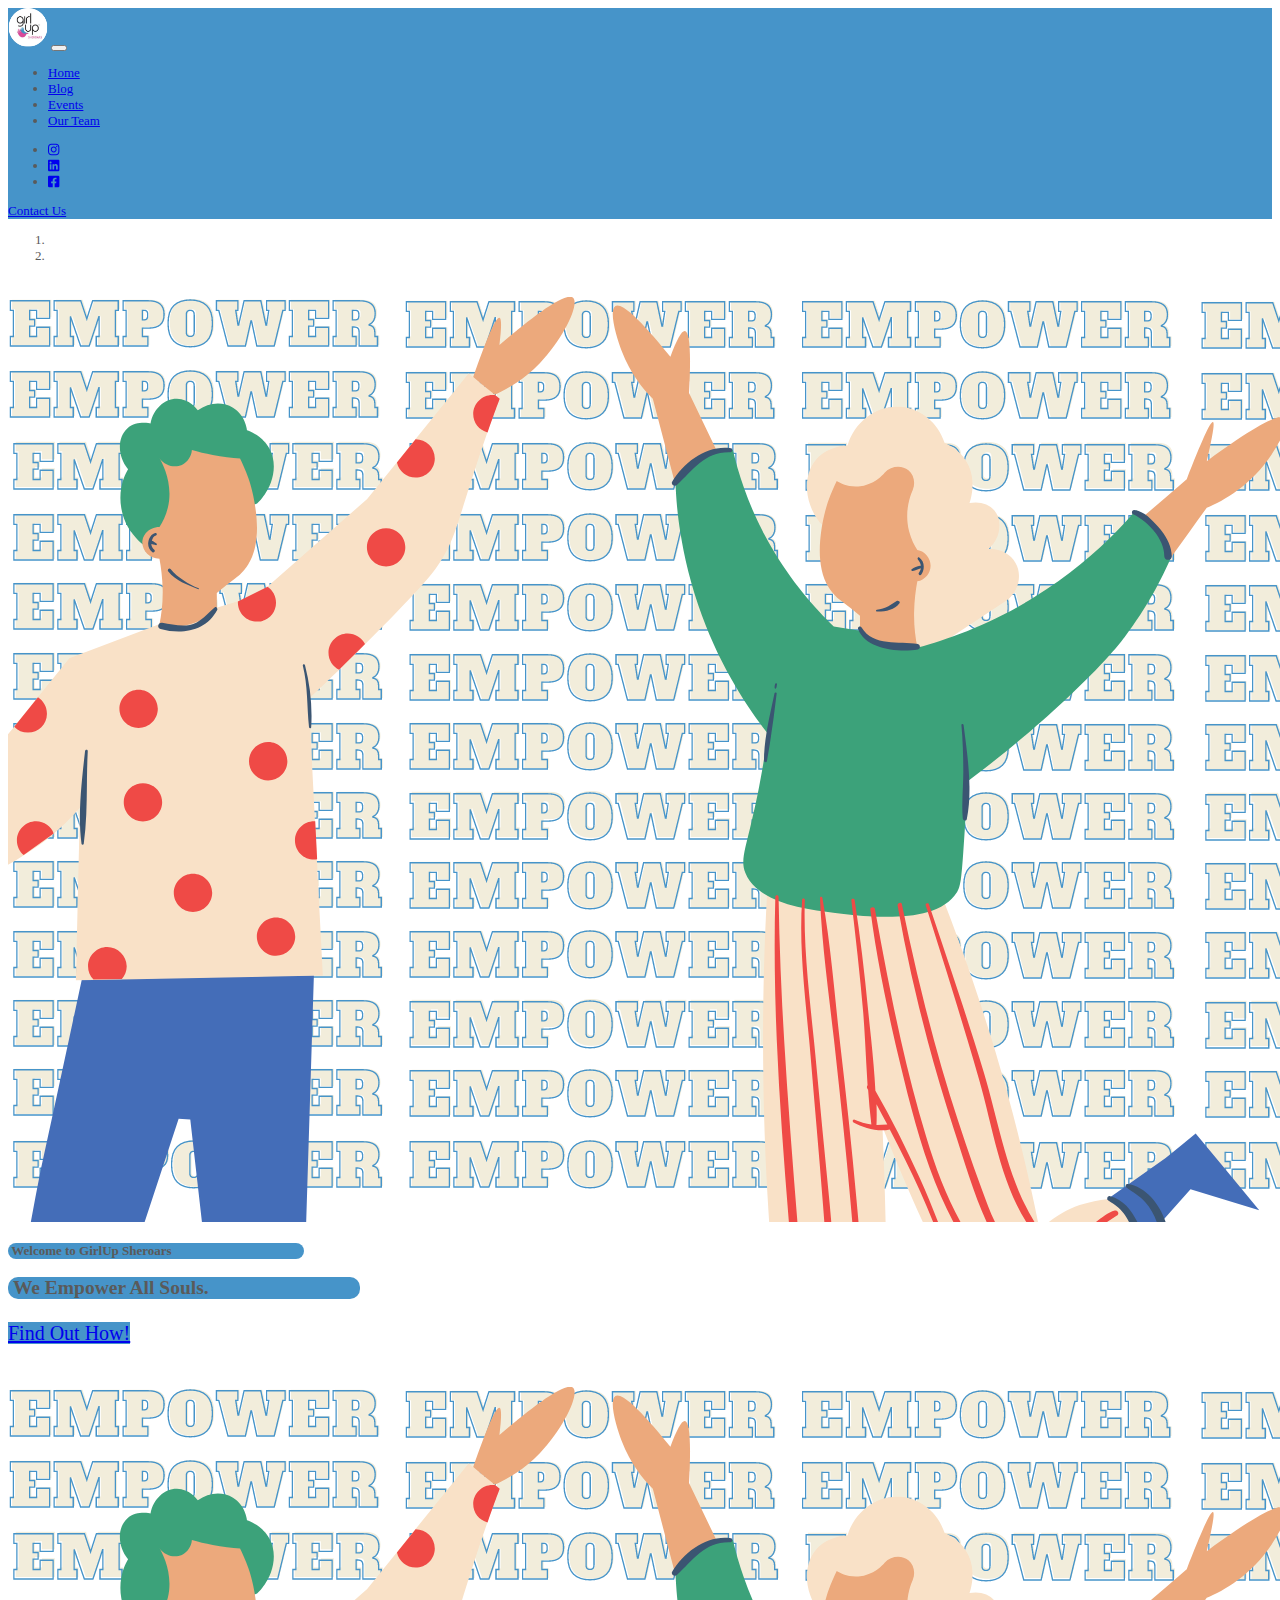
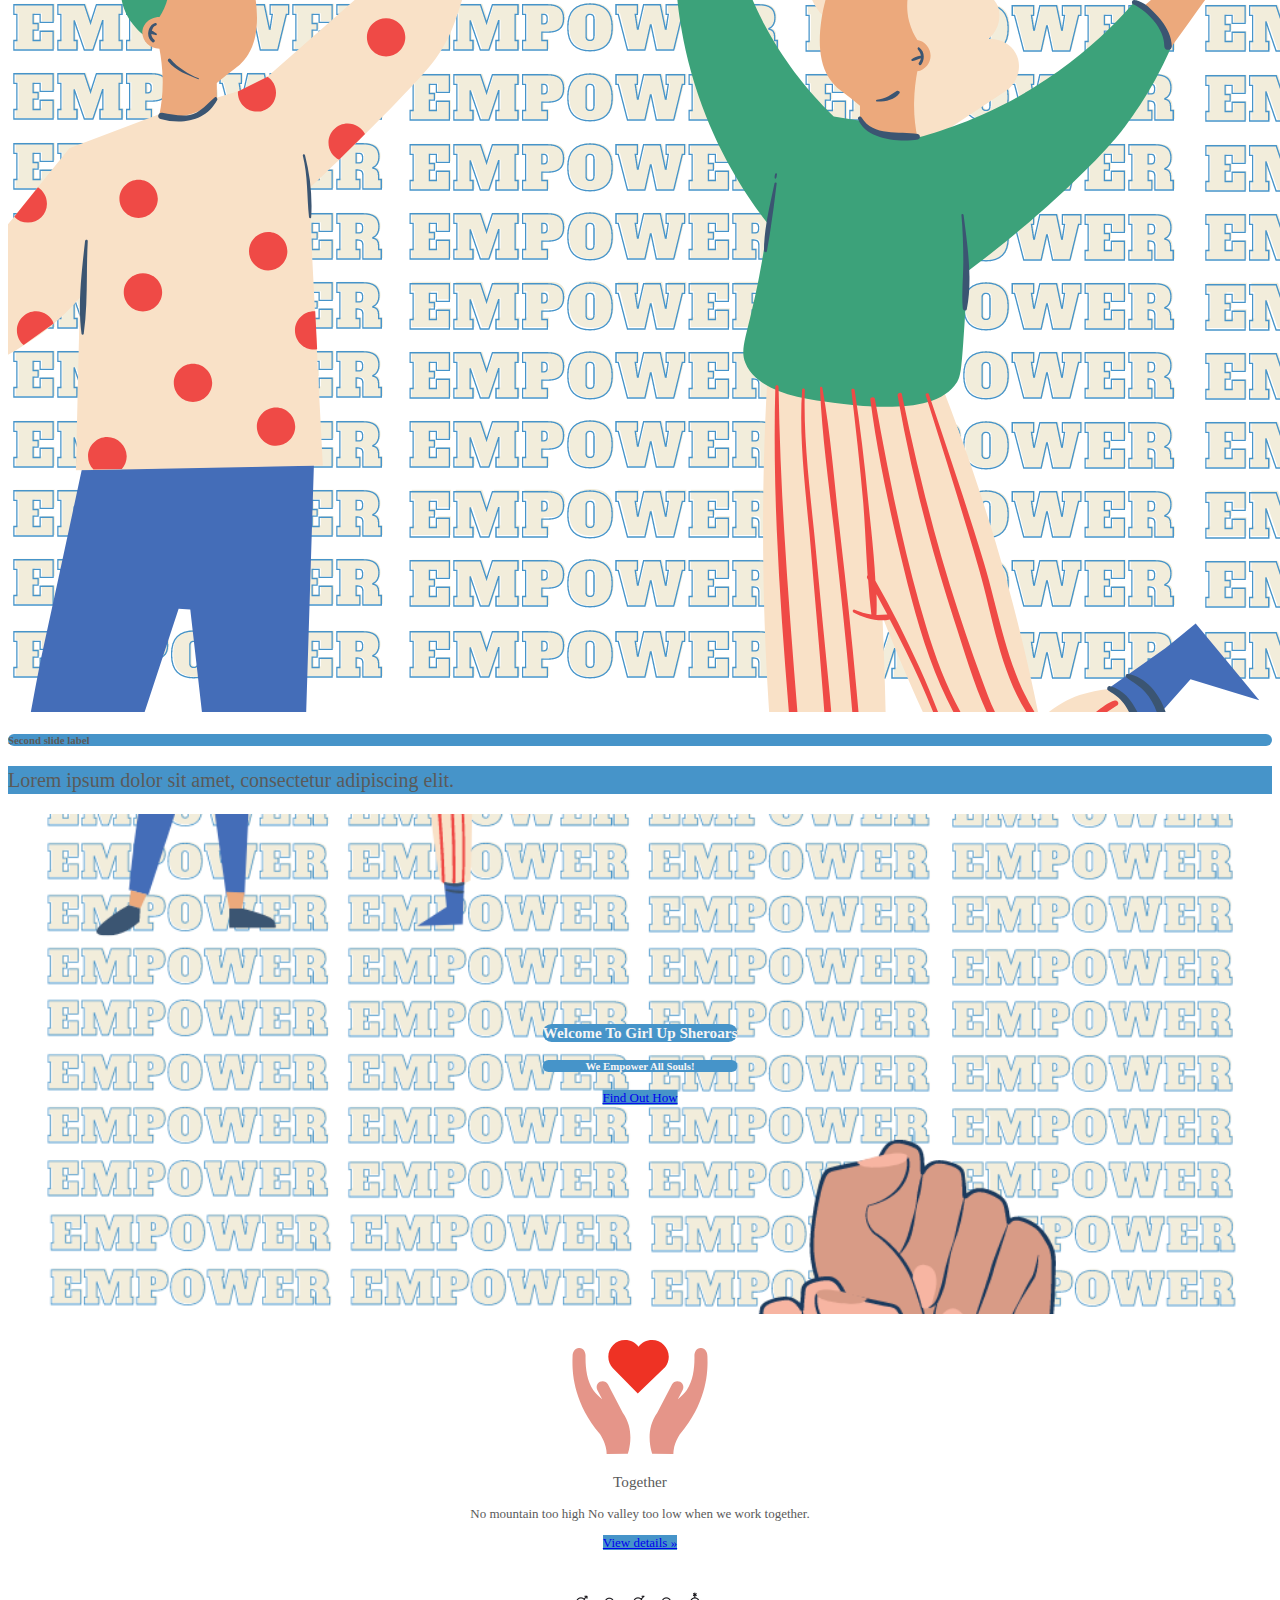
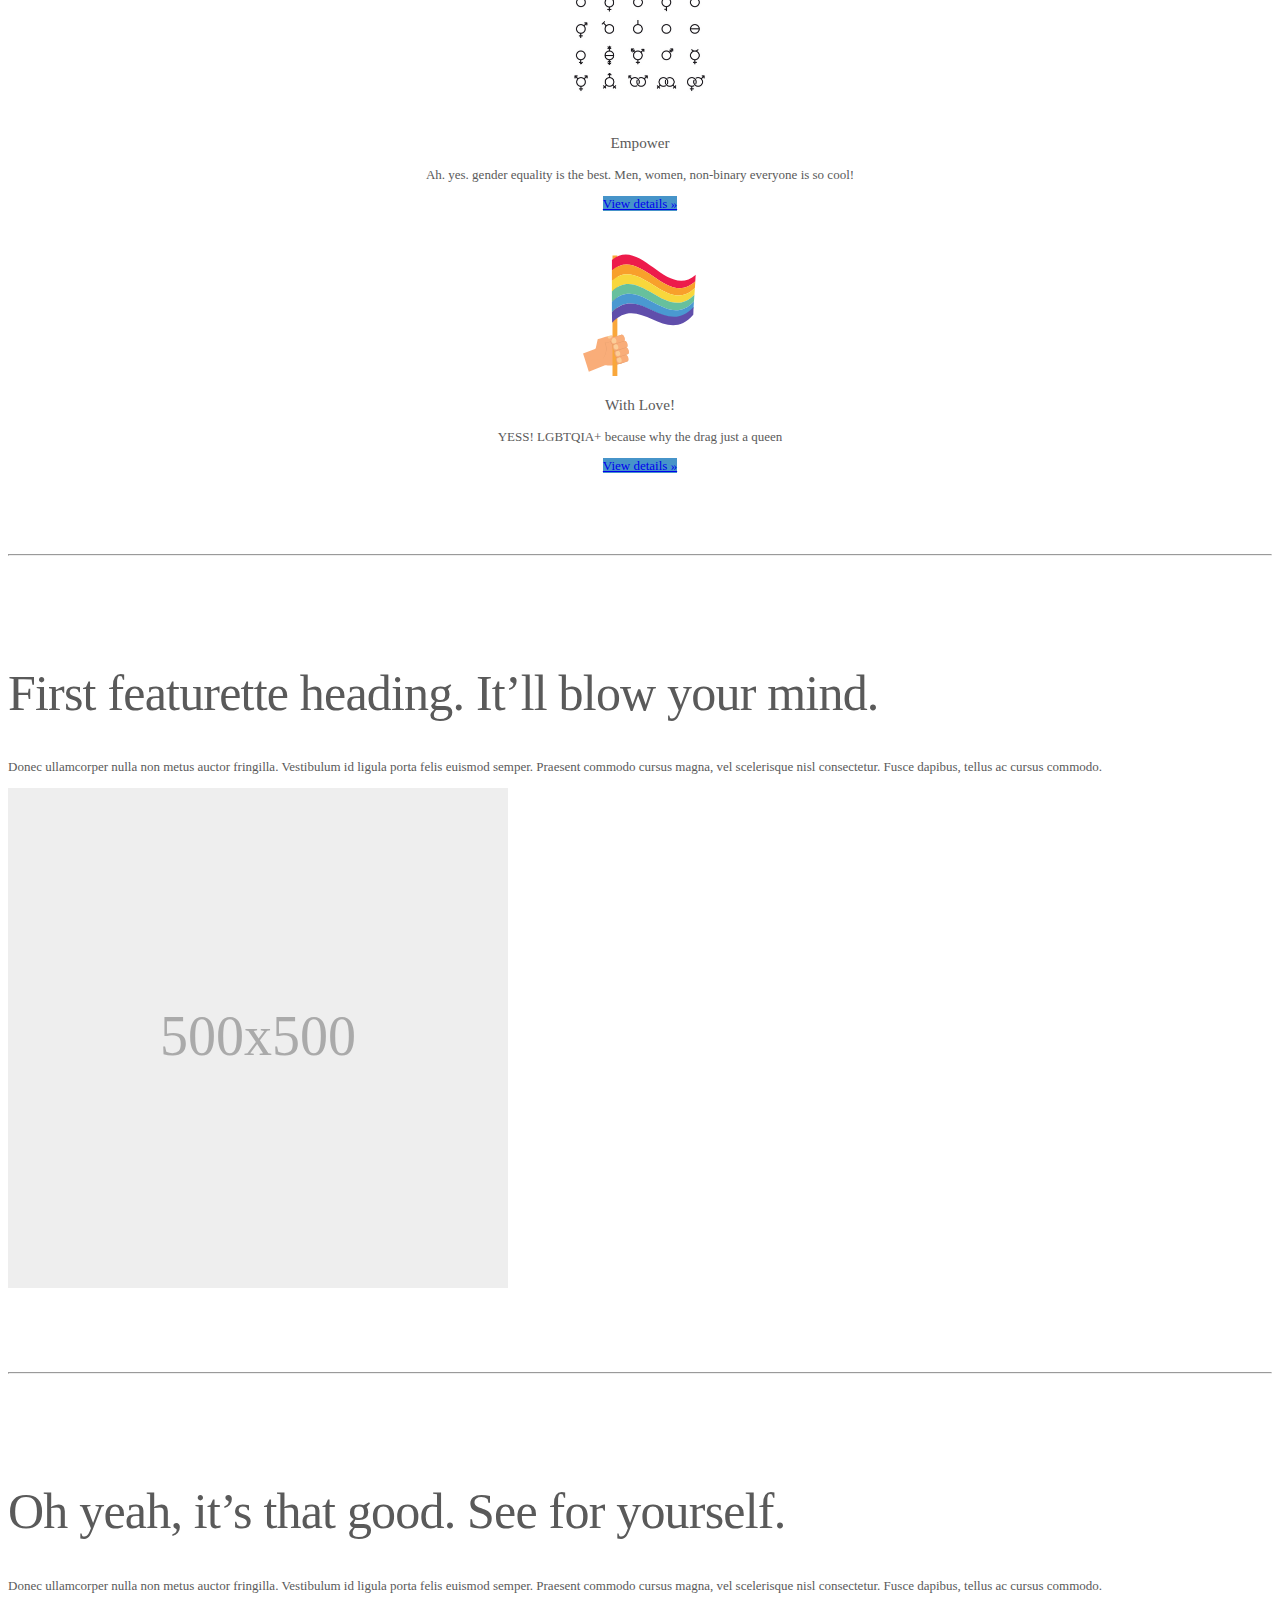
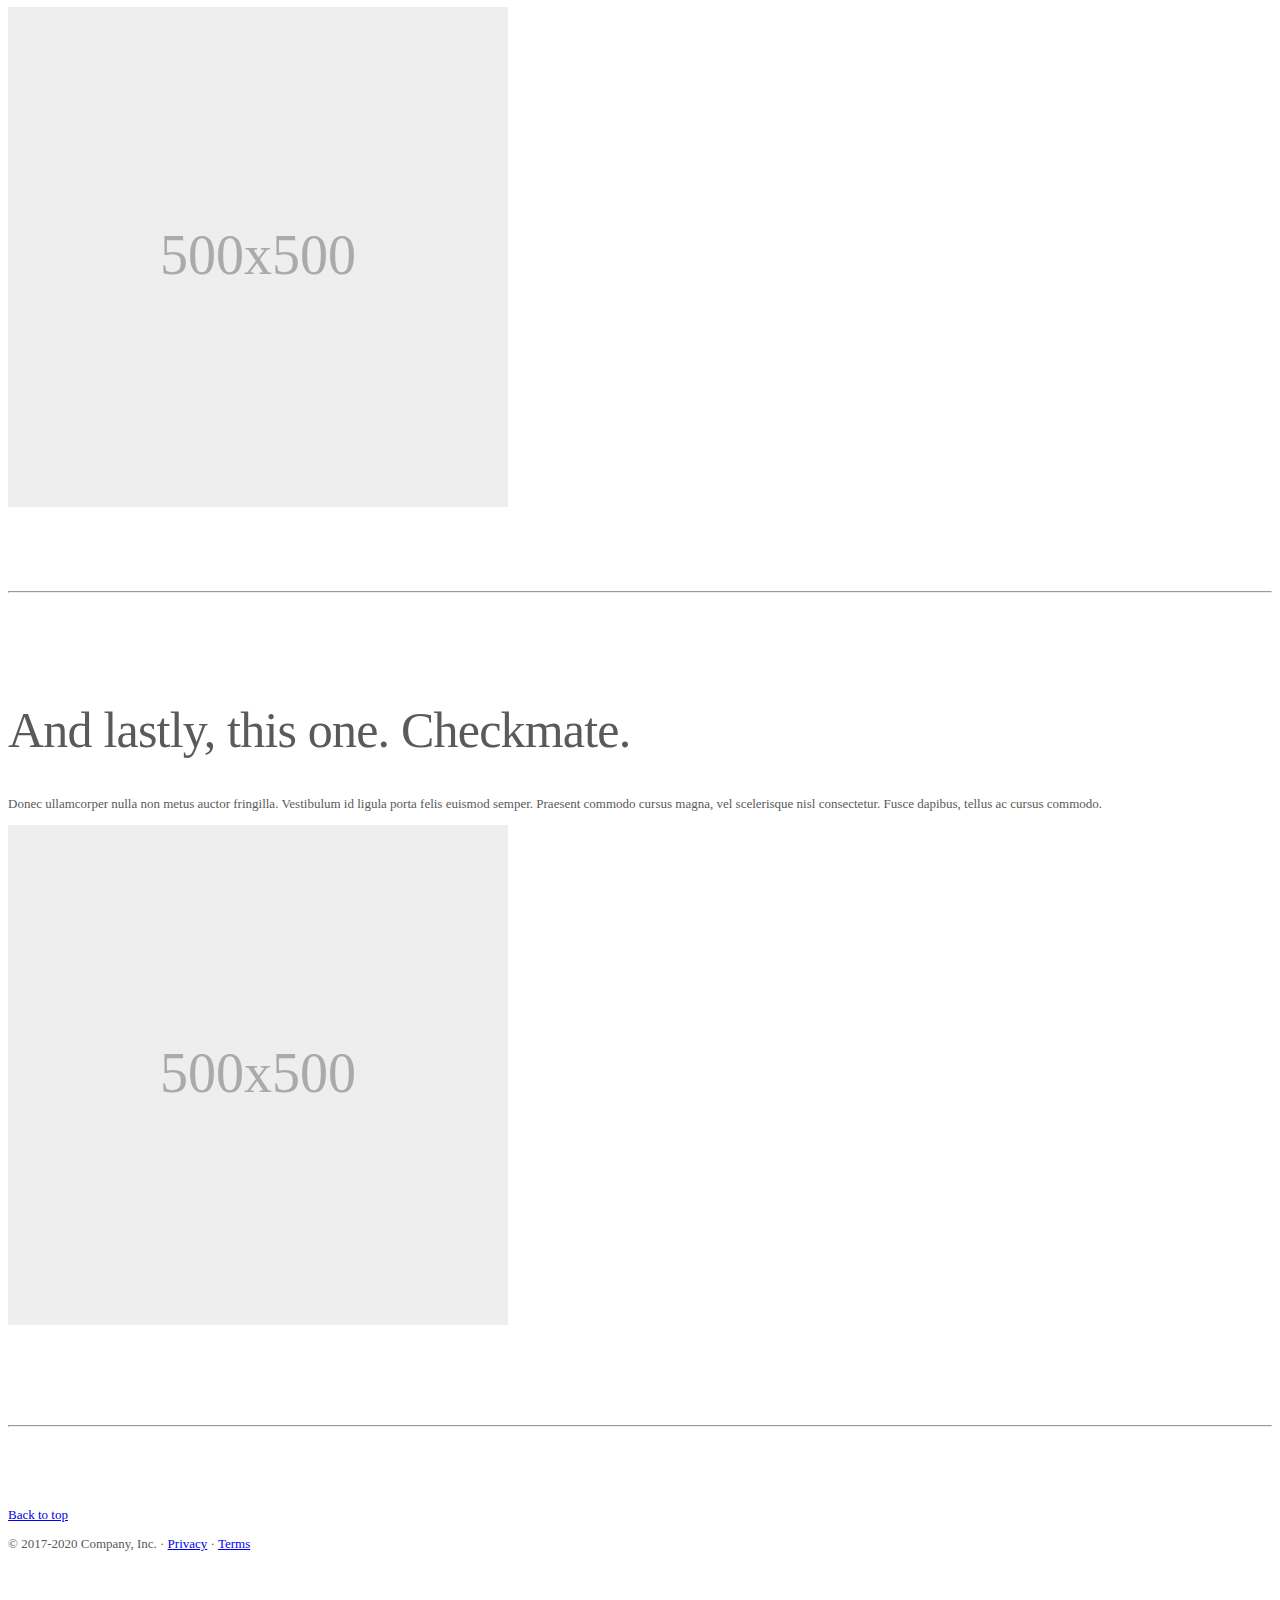
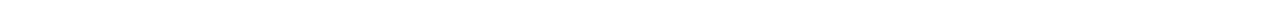
==== commit e523dcd2: "Update index.html" ====
--- a/index.html
+++ b/index.html
@@ -156,7 +156,7 @@
         <div class="hero-image">
             <div class="container-mob justify-content-center">
                 <h3 class="font-weight-light p-1" style="background-color: #4694C9; border-radius: 10px;"> <span>Welcome To
-                        GirlUp Sheroars </span></h3>
+                        Girl Up Sheroars </span></h3>
         
                 <h5 class="des p-1" style="background-color: #4694C9; border-radius: 10px;"><span>We Empower All Souls!</span>
                 </h5>
--- a/css/indexmob.css
+++ b/css/indexmob.css
@@ -2,7 +2,7 @@
   position: relative;
   height: 500px;
   overflow: hidden;
-  background: url("/images/mobilecover.png") no-repeat center;
+  background: url("mobilecover.png") no-repeat center;
   background-size: cover;
 }
 
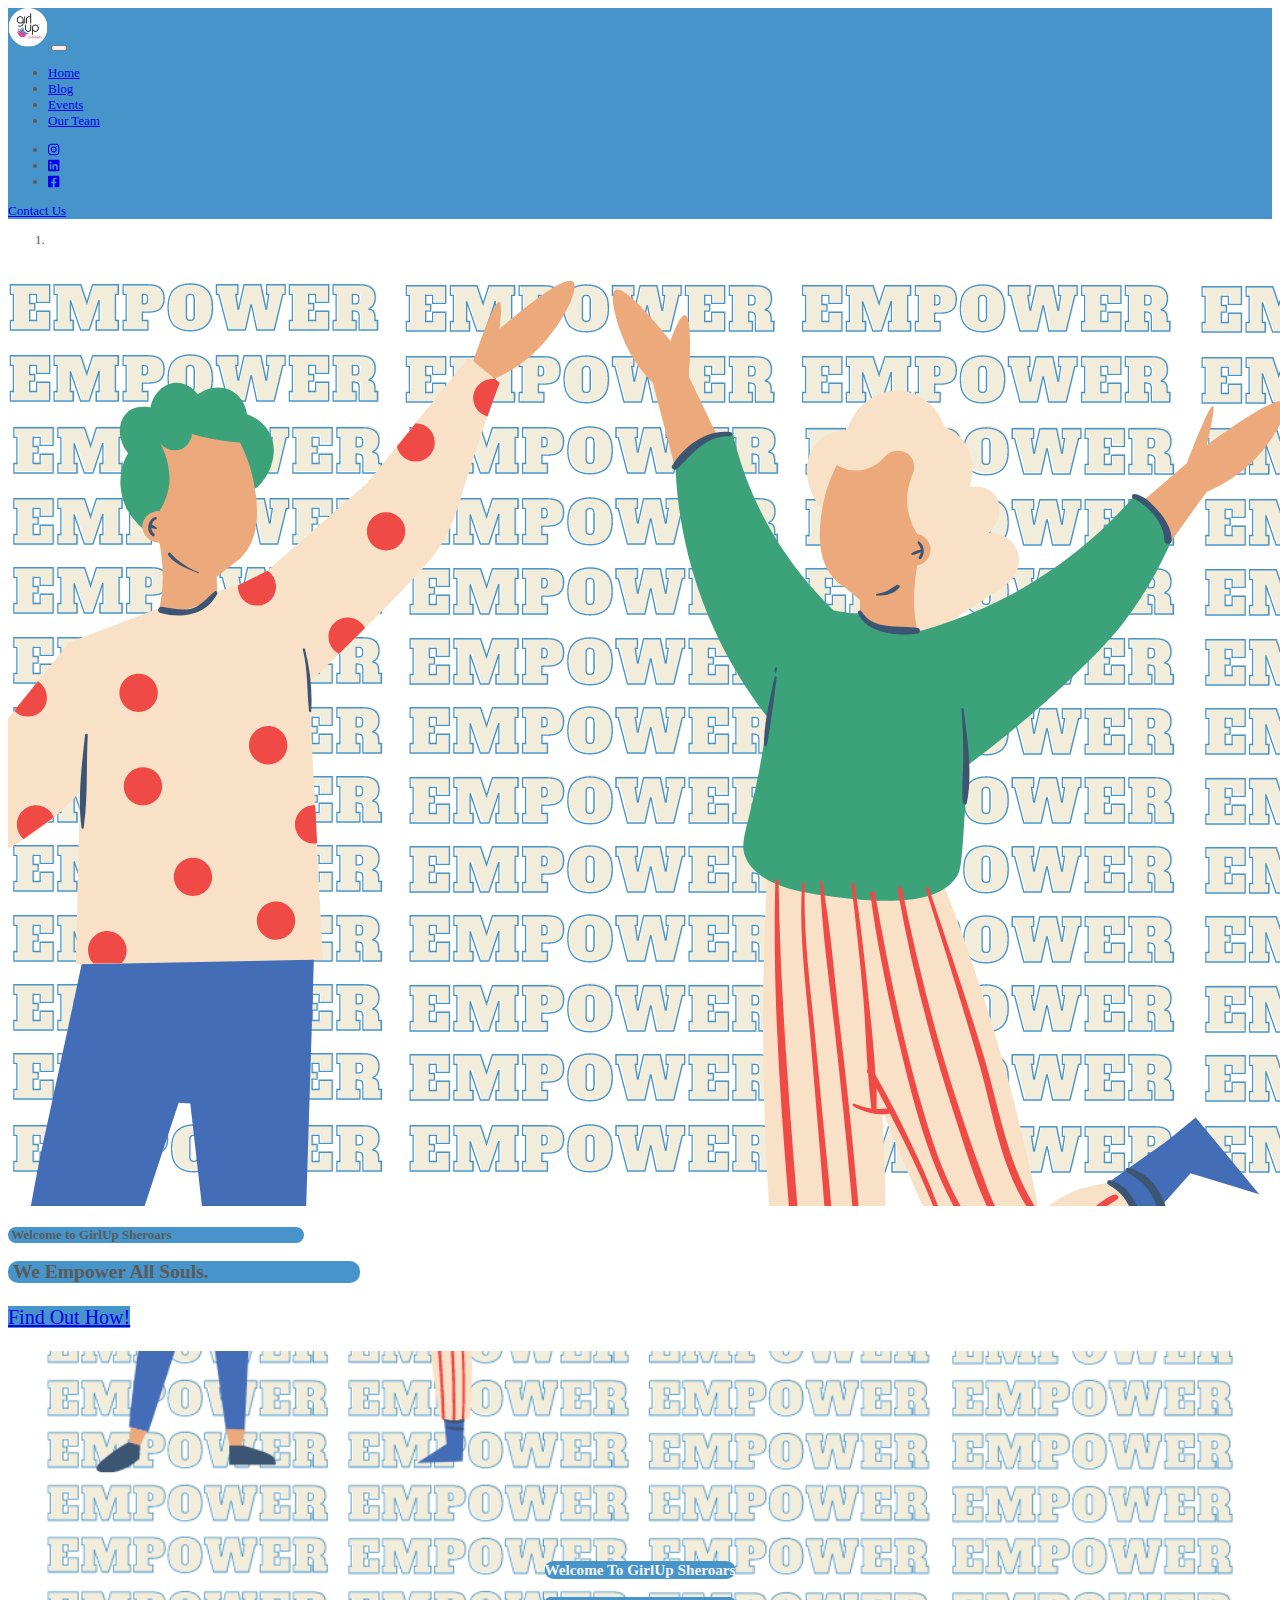
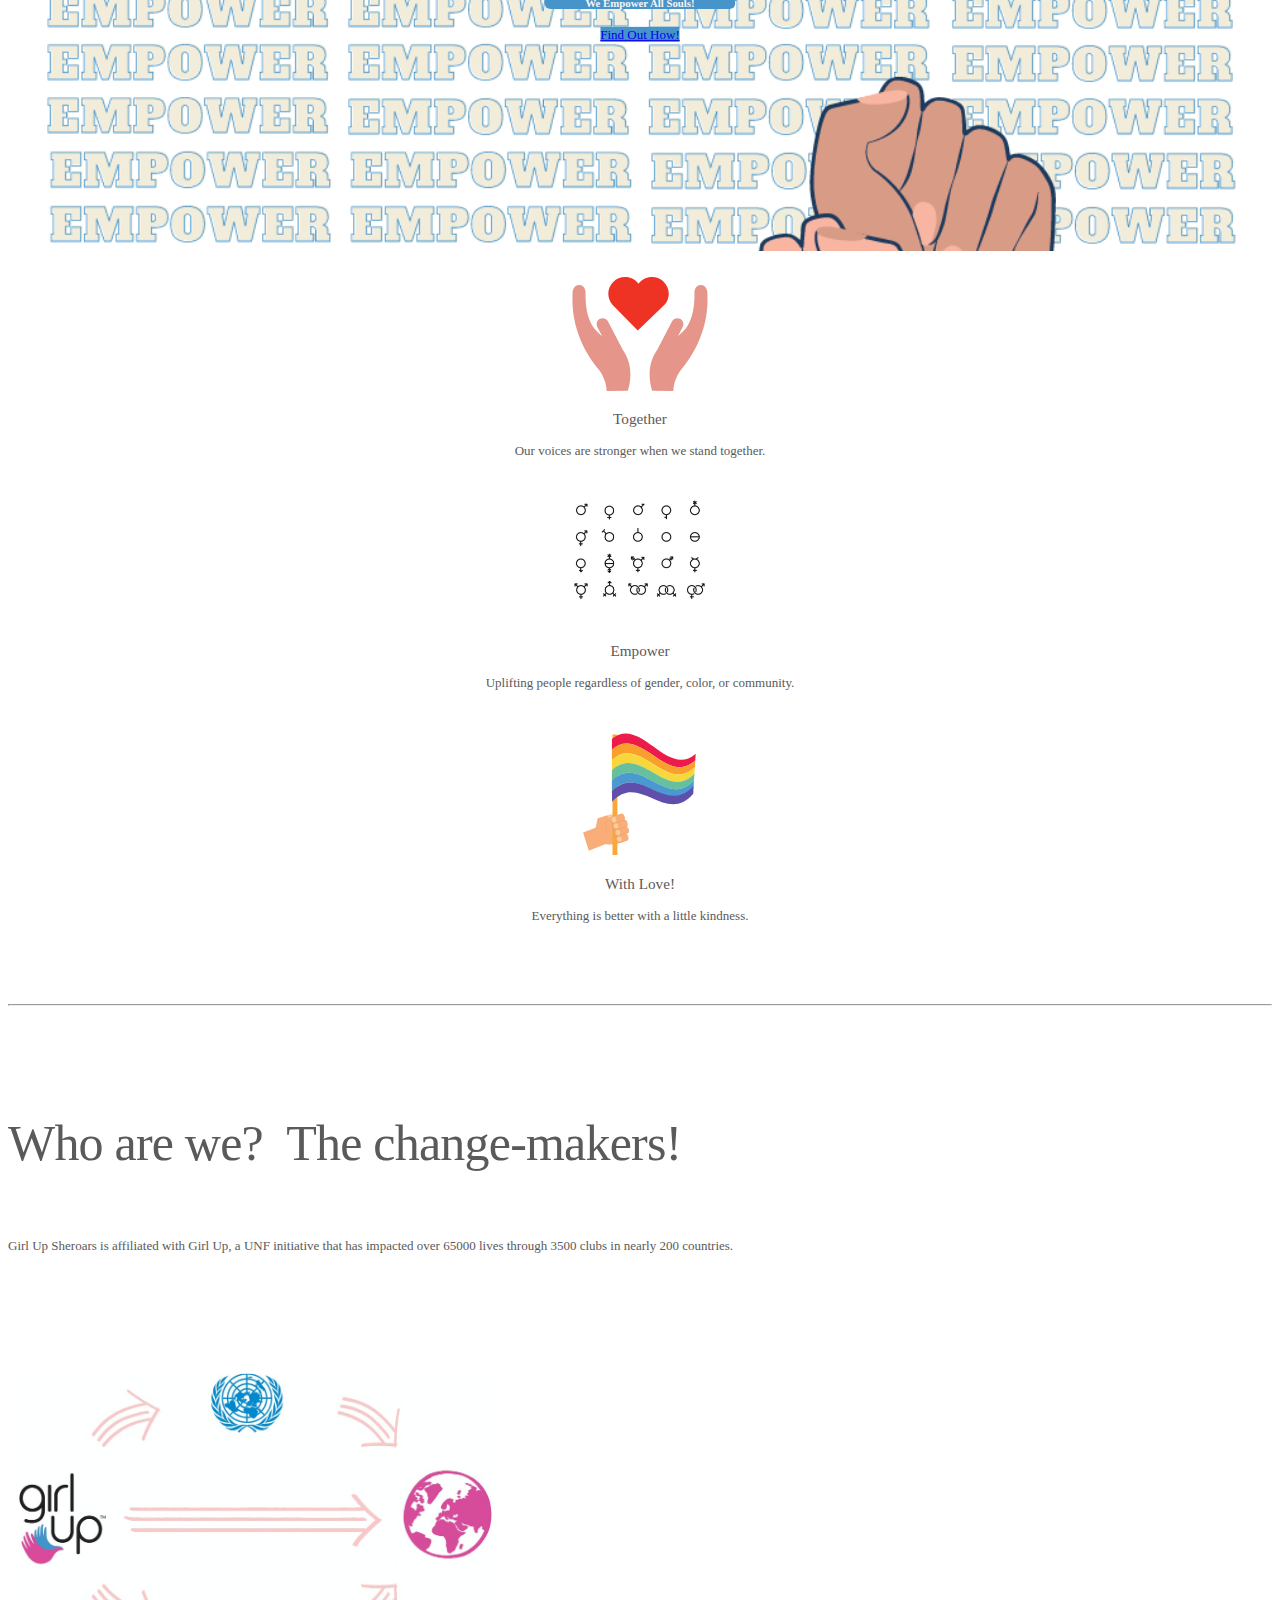
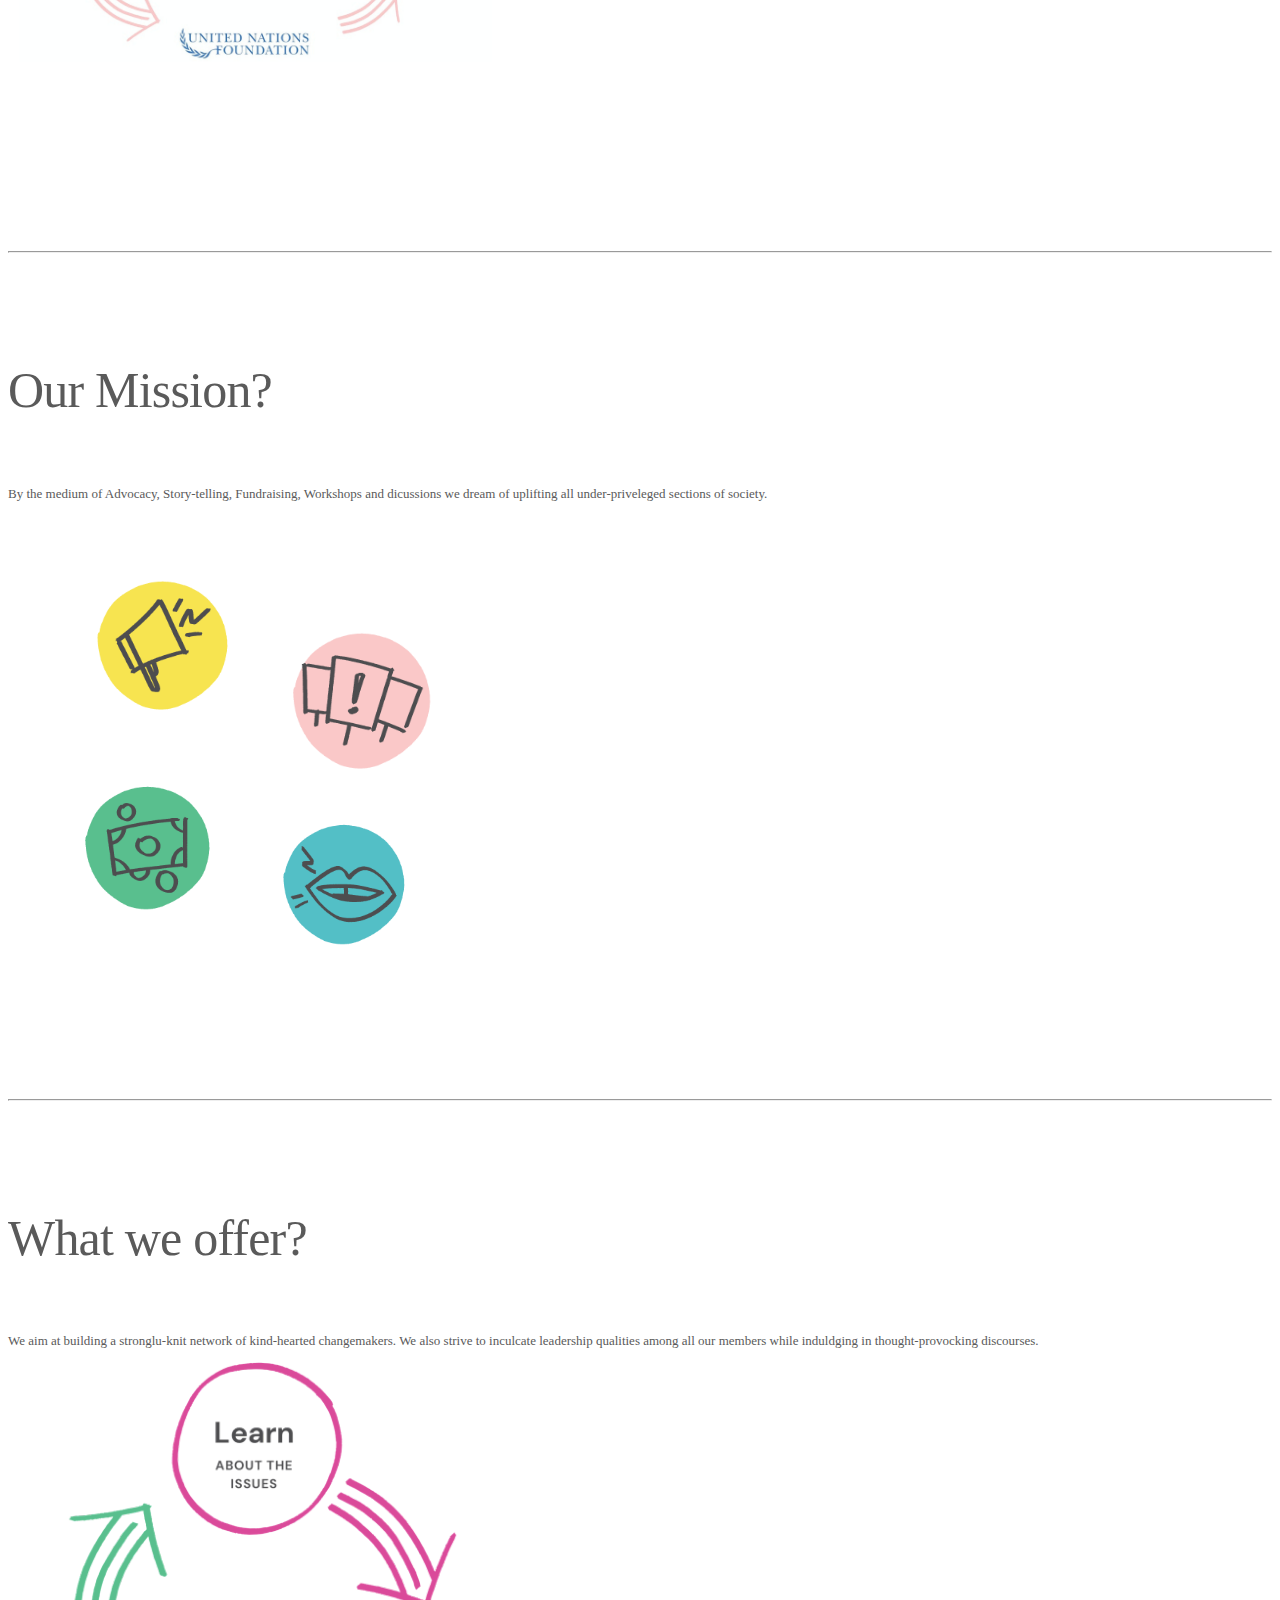
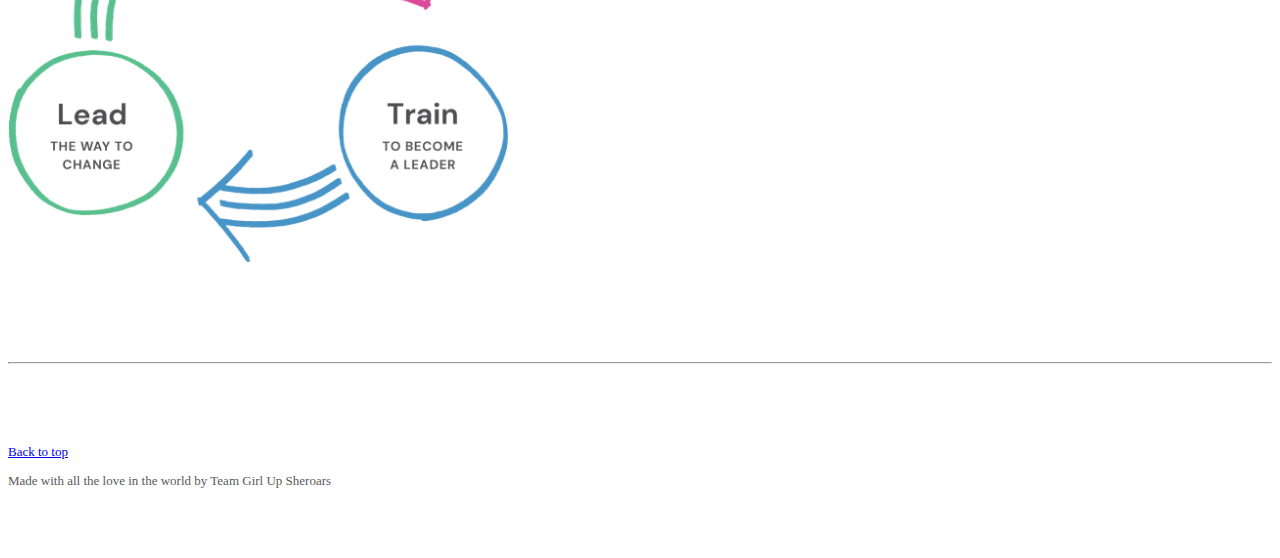
==== commit d8cecb02: "Add files via upload" ====
--- a/index.html
+++ b/index.html
@@ -36,7 +36,7 @@
 
     <link href="css/all.min.css" rel="stylesheet">
 
-    <link href="css/indexmob.css" rel="stylesheet">
+    <link href="./css/indexmob.css" rel="stylesheet">
 
     <!-- <link href="css/blogmain.css" rel="stylesheet"> -->
 
@@ -123,7 +123,7 @@
     <div id="carouselExampleCaptions" class="carousel slide d-none d-sm-block" data-ride="carousel">
         <ol class="carousel-indicators">
             <li data-target="#carouselExampleCaptions" data-slide-to="0" class="active"></li>
-            <li data-target="#carouselExampleCaptions" data-slide-to="1"></li>
+            <!-- <li data-target="#carouselExampleCaptions" data-slide-to="1"></li> -->
         </ol>
         <div class="carousel-inner">
             <div class="carousel-item active">
@@ -134,35 +134,35 @@
                     <p><a href="#mission" class="btn btn-lg btn-primary" style=" background-color: #4694C9" role="button">Find Out How!</a></p>
                 </div>
             </div>
-            <div class="carousel-item">
+            <!-- <div class="carousel-item">
                 <img src="images/empower.png" class="d-block w-100" alt="...">
                 <div class="carousel-caption d-none d-md-block">
                     <h5 style="background-color: #4694C9;  border-radius: 25px;"> Second slide label</h5>
                     <p style="background-color: #4694C9;">Lorem ipsum dolor sit amet, consectetur adipiscing elit.</p>
                 </div>
-            </div>
+            </div> -->
         </div>
-        <a class="carousel-control-prev" href="#carouselExampleCaptions" role="button" data-slide="prev">
+        <!-- <a class="carousel-control-prev" href="#carouselExampleCaptions" role="button" data-slide="prev">
             <span class="carousel-control-prev-icon" aria-hidden="true"></span>
             <span class="sr-only">Previous</span>
-        </a>
-        <a class="carousel-control-next" href="#carouselExampleCaptions" role="button" data-slide="next">
+        </a> -->
+        <!-- <a class="carousel-control-next" href="#carouselExampleCaptions" role="button" data-slide="next">
             <span class="carousel-control-next-icon" aria-hidden="true"></span>
             <span class="sr-only">Next</span>
-        </a>
+        </a> -->
     </div>
 
     <div class="container d-block d-sm-none">
         <div class="hero-image">
             <div class="container-mob justify-content-center">
                 <h3 class="font-weight-light p-1" style="background-color: #4694C9; border-radius: 10px;"> <span>Welcome To
-                        Girl Up Sheroars </span></h3>
+                        GirlUp Sheroars </span></h3>
         
                 <h5 class="des p-1" style="background-color: #4694C9; border-radius: 10px;"><span>We Empower All Souls!</span>
                 </h5>
         
-                <p><a href="#mission" class="btn btn-md btn-primary" style=" background-color: #4694C9" role="button">Find Out
-                        How</a>
+                <p><a href="#mission" class="btn btn-sm btn-primary" style=" background-color: #4694C9" role="button">Find Out
+                        How!</a>
                 </p>
         
             </div>
@@ -177,8 +177,8 @@
             <div class="col-lg-4">
                 <img src="images/hands.svg" width="140" height="140">
                 <h3 style="font-weight: 400">Together</h3>
-                <p>No mountain too high No valley too low when we work together.</p>
-                <p><a class="btn btn-primary"  style="background-color: #4694C9;" href="#" role="button">View details &raquo;</a></p>
+                <p>Our voices are stronger when we stand together.</p>
+                <!-- <p><a class="btn btn-primary"  style="background-color: #4694C9;" href="#" role="button">View details &raquo;</a></p> -->
             </div><!-- /.col-lg-4 -->
             <div class="col-lg-4">
                 <!--  <svg class="bd-placeholder-img rounded-circle" width="140" height="140" xmlns="http://www.w3.org/2000/svg"
@@ -191,14 +191,14 @@
                 <img src="images/gender.svg" width="140" height="140">
     
                 <h3 style="font-weight: 400">Empower</h3>
-                <p>Ah. yes. gender equality is the best. Men, women, non-binary everyone is so cool!</p>
-                <p><a class="btn btn-primary"  style="background-color: #4694C9;" href="#" role="button">View details &raquo;</a></p>
+                <p>Uplifting people regardless of gender, color, or community.</p>
+                <!-- <p><a class="btn btn-primary"  style="background-color: #4694C9;" href="#" role="button">View details &raquo;</a></p> -->
             </div><!-- /.col-lg-4 -->
             <div class="col-lg-4">
                 <img src="images/pride.svg" width="140" height="140">
                 <h3 style="font-weight: 400">With Love!</h3>
-                <p>YESS! LGBTQIA+ because why the drag just a queen</p>
-                <p><a class="btn btn-primary"  style="background-color: #4694C9;" href="#" role="button">View details &raquo;</a></p>
+                <p>Everything is better with a little kindness.</p>
+                <!-- <p><a class="btn btn-primary"  style="background-color: #4694C9;" href="#" role="button">View details &raquo;</a></p> -->
             </div><!-- /.col-lg-4 -->
         </div><!-- /.row -->
         
@@ -209,64 +209,53 @@
     
     <div id="mission" class="container-fluid main m-0 pr-5 pl-5 pt-0">
         
+            <div class="row featurette pt-0 mt-0">
+                <div class="col-md-7">
+                    <h2 class="featurette-heading">Who are we?<span class="text-muted"> &nbspThe change-makers!</span>
+                        
+                        
+                    </h2>  
+                    <br>
+
+                    <p class="lead">Girl Up Sheroars is affiliated with Girl Up, a UNF initiative that has impacted over 65000 lives through 3500 clubs in nearly 200 countries.</p>
+                </div>
+                <div class="col-md-5">
+                   <img src="images/whoarewe.svg" class="img-fluid" >
+                   
+                </div>
+            </div>
+        
+            <hr class="featurette-divider m-3 p-3">
+        
+            <div class="row featurette">
+                <div class="col-md-7 order-md-2">
+                    <h2 class="featurette-heading">Our Mission? </h2>
+                    <br>
+                    <p class="lead">By the medium of Advocacy, Story-telling, Fundraising, Workshops and dicussions we dream of uplifting all under-priveleged sections of society.</p>
+                </div>
+                <div class="col-md-5 order-md-1">
+                    <img src="images/ourmission.svg" class="img-fluid">
+                </div>
+            </div>
+        
+            <hr class="featurette-divider m-3 p-3">
+        
             <div class="row featurette">
                 <div class="col-md-7">
-                    <h2 class="featurette-heading">First featurette heading. <span class="text-muted">It’ll blow your
-                            mind.</span>
-                    </h2>
-                    <p class="lead">Donec ullamcorper nulla non metus auctor fringilla. Vestibulum id ligula porta felis euismod
-                        semper. Praesent commodo cursus magna, vel scelerisque nisl consectetur. Fusce dapibus, tellus ac cursus
-                        commodo.</p>
+                    <h2 class="featurette-heading"> What we offer? </h2>
+                    <br>
+                    <p class="lead"> We aim at building a stronglu-knit network of kind-hearted changemakers. We also strive to inculcate leadership qualities among all our members while induldging in thought-provocking discourses.</p>
                 </div>
                 <div class="col-md-5">
-                    <svg class="bd-placeholder-img bd-placeholder-img-lg featurette-image img-fluid mx-auto" width="500"
+                    <img src="images/whatweoffer.svg" class="img-fluid">
+                    
+                    <!-- <svg class="bd-placeholder-img bd-placeholder-img-lg featurette-image img-fluid mx-auto" width="500"
                         height="500" xmlns="http://www.w3.org/2000/svg" preserveAspectRatio="xMidYMid slice" focusable="false"
                         role="img" aria-label="Placeholder: 500x500">
                         <title>Placeholder</title>
                         <rect width="100%" height="100%" fill="#eee" /><text x="50%" y="50%" fill="#aaa"
                             dy=".3em">500x500</text>
-                    </svg>
-                </div>
-            </div>
-        
-            <hr class="featurette-divider">
-        
-            <div class="row featurette">
-                <div class="col-md-7 order-md-2">
-                    <h2 class="featurette-heading">Oh yeah, it’s that good. <span class="text-muted">See for yourself.</span>
-                    </h2>
-                    <p class="lead">Donec ullamcorper nulla non metus auctor fringilla. Vestibulum id ligula porta felis euismod
-                        semper. Praesent commodo cursus magna, vel scelerisque nisl consectetur. Fusce dapibus, tellus ac cursus
-                        commodo.</p>
-                </div>
-                <div class="col-md-5 order-md-1">
-                    <svg class="bd-placeholder-img bd-placeholder-img-lg featurette-image img-fluid mx-auto" width="500"
-                        height="500" xmlns="http://www.w3.org/2000/svg" preserveAspectRatio="xMidYMid slice" focusable="false"
-                        role="img" aria-label="Placeholder: 500x500">
-                        <title>Placeholder</title>
-                        <rect width="100%" height="100%" fill="#eee" /><text x="50%" y="50%" fill="#aaa"
-                            dy=".3em">500x500</text>
-                    </svg>
-                </div>
-            </div>
-        
-            <hr class="featurette-divider">
-        
-            <div class="row featurette">
-                <div class="col-md-7">
-                    <h2 class="featurette-heading">And lastly, this one. <span class="text-muted">Checkmate.</span></h2>
-                    <p class="lead">Donec ullamcorper nulla non metus auctor fringilla. Vestibulum id ligula porta felis euismod
-                        semper. Praesent commodo cursus magna, vel scelerisque nisl consectetur. Fusce dapibus, tellus ac cursus
-                        commodo.</p>
-                </div>
-                <div class="col-md-5">
-                    <svg class="bd-placeholder-img bd-placeholder-img-lg featurette-image img-fluid mx-auto" width="500"
-                        height="500" xmlns="http://www.w3.org/2000/svg" preserveAspectRatio="xMidYMid slice" focusable="false"
-                        role="img" aria-label="Placeholder: 500x500">
-                        <title>Placeholder</title>
-                        <rect width="100%" height="100%" fill="#eee" /><text x="50%" y="50%" fill="#aaa"
-                            dy=".3em">500x500</text>
-                    </svg>
+                    </svg> -->
                 </div>
             </div>
             <!-- /END THE FEATURETTES -->
@@ -280,7 +269,7 @@
 
     <footer class="container p-3 ">
         <p class="float-right"><a href="#">Back to top</a></p>
-        <p>&copy; 2017-2020 Company, Inc. &middot; <a href="#">Privacy</a> &middot; <a href="#">Terms</a></p>
+        <p>Made with all the love in the world by Team Girl Up Sheroars</p>
     </footer>
 
     <!-- <script>
@@ -291,4 +280,4 @@
     </script> -->
 
 </body>
-</html>
+</html>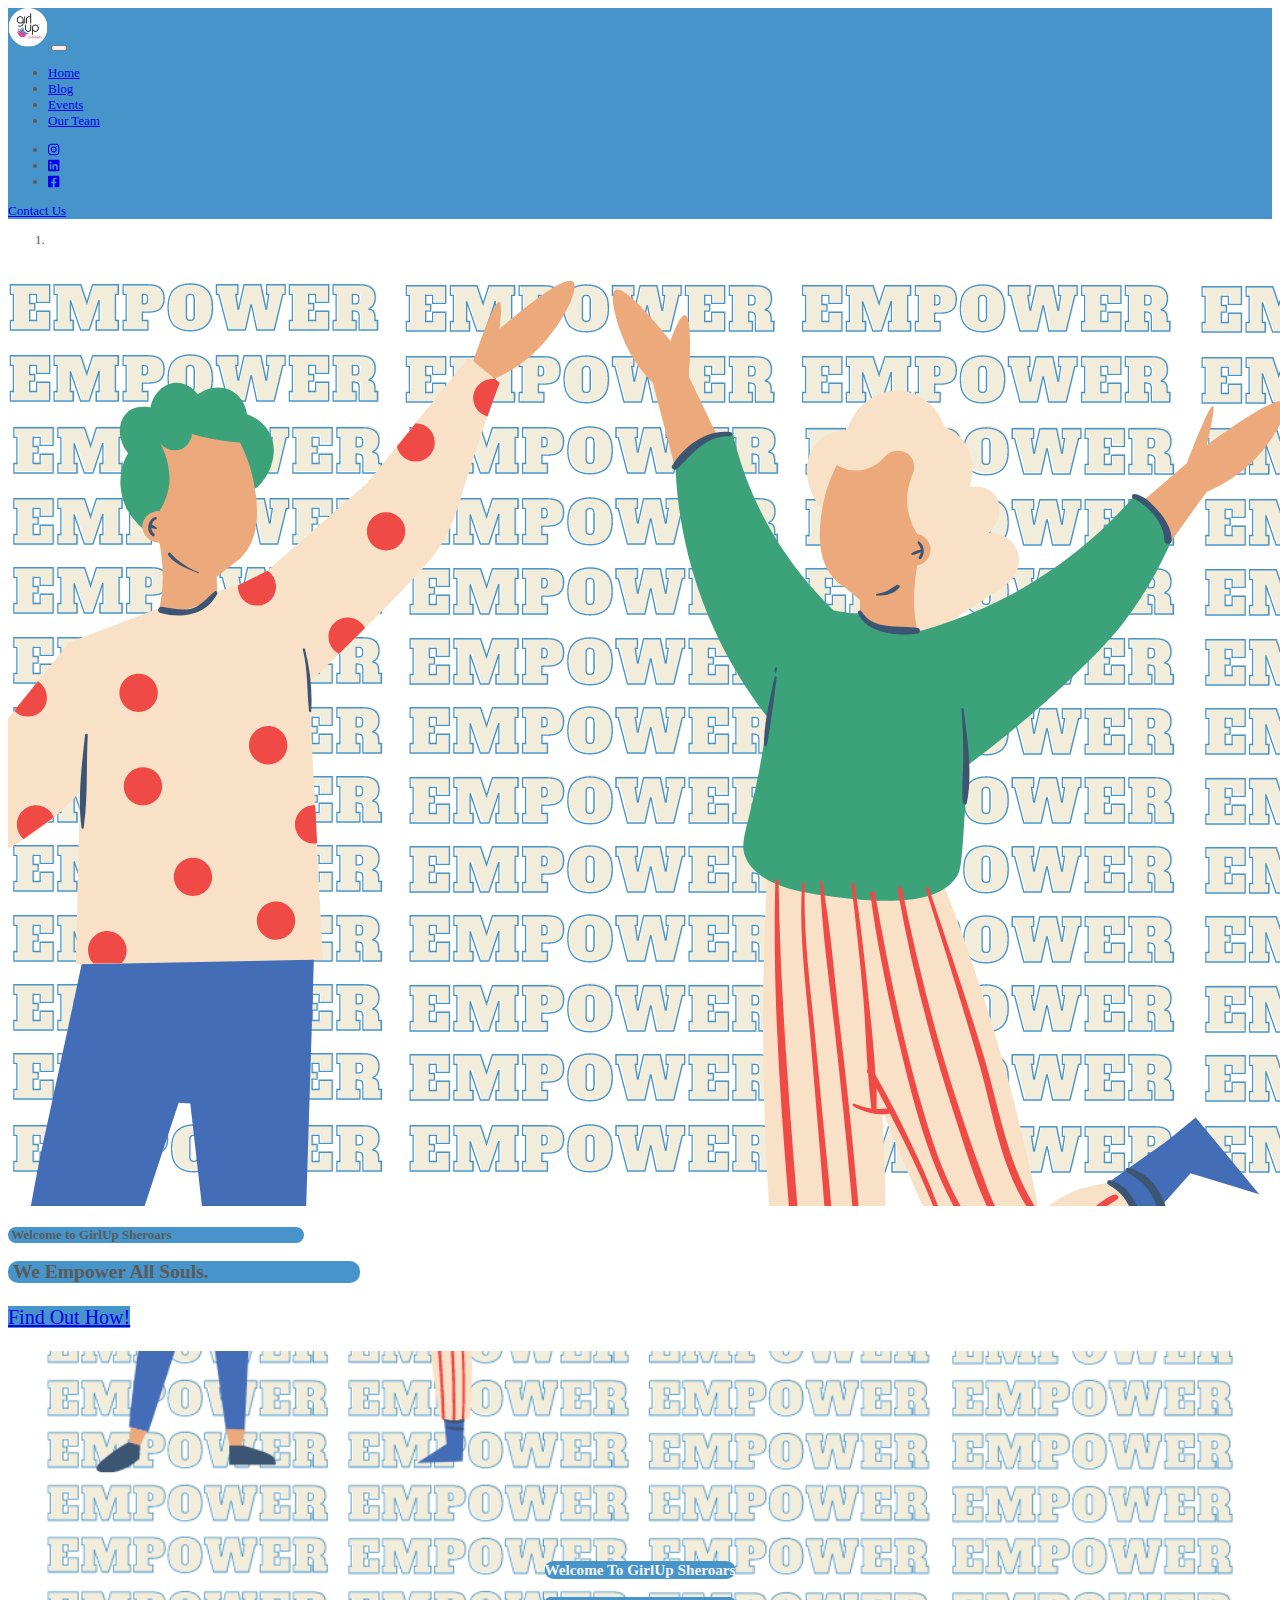
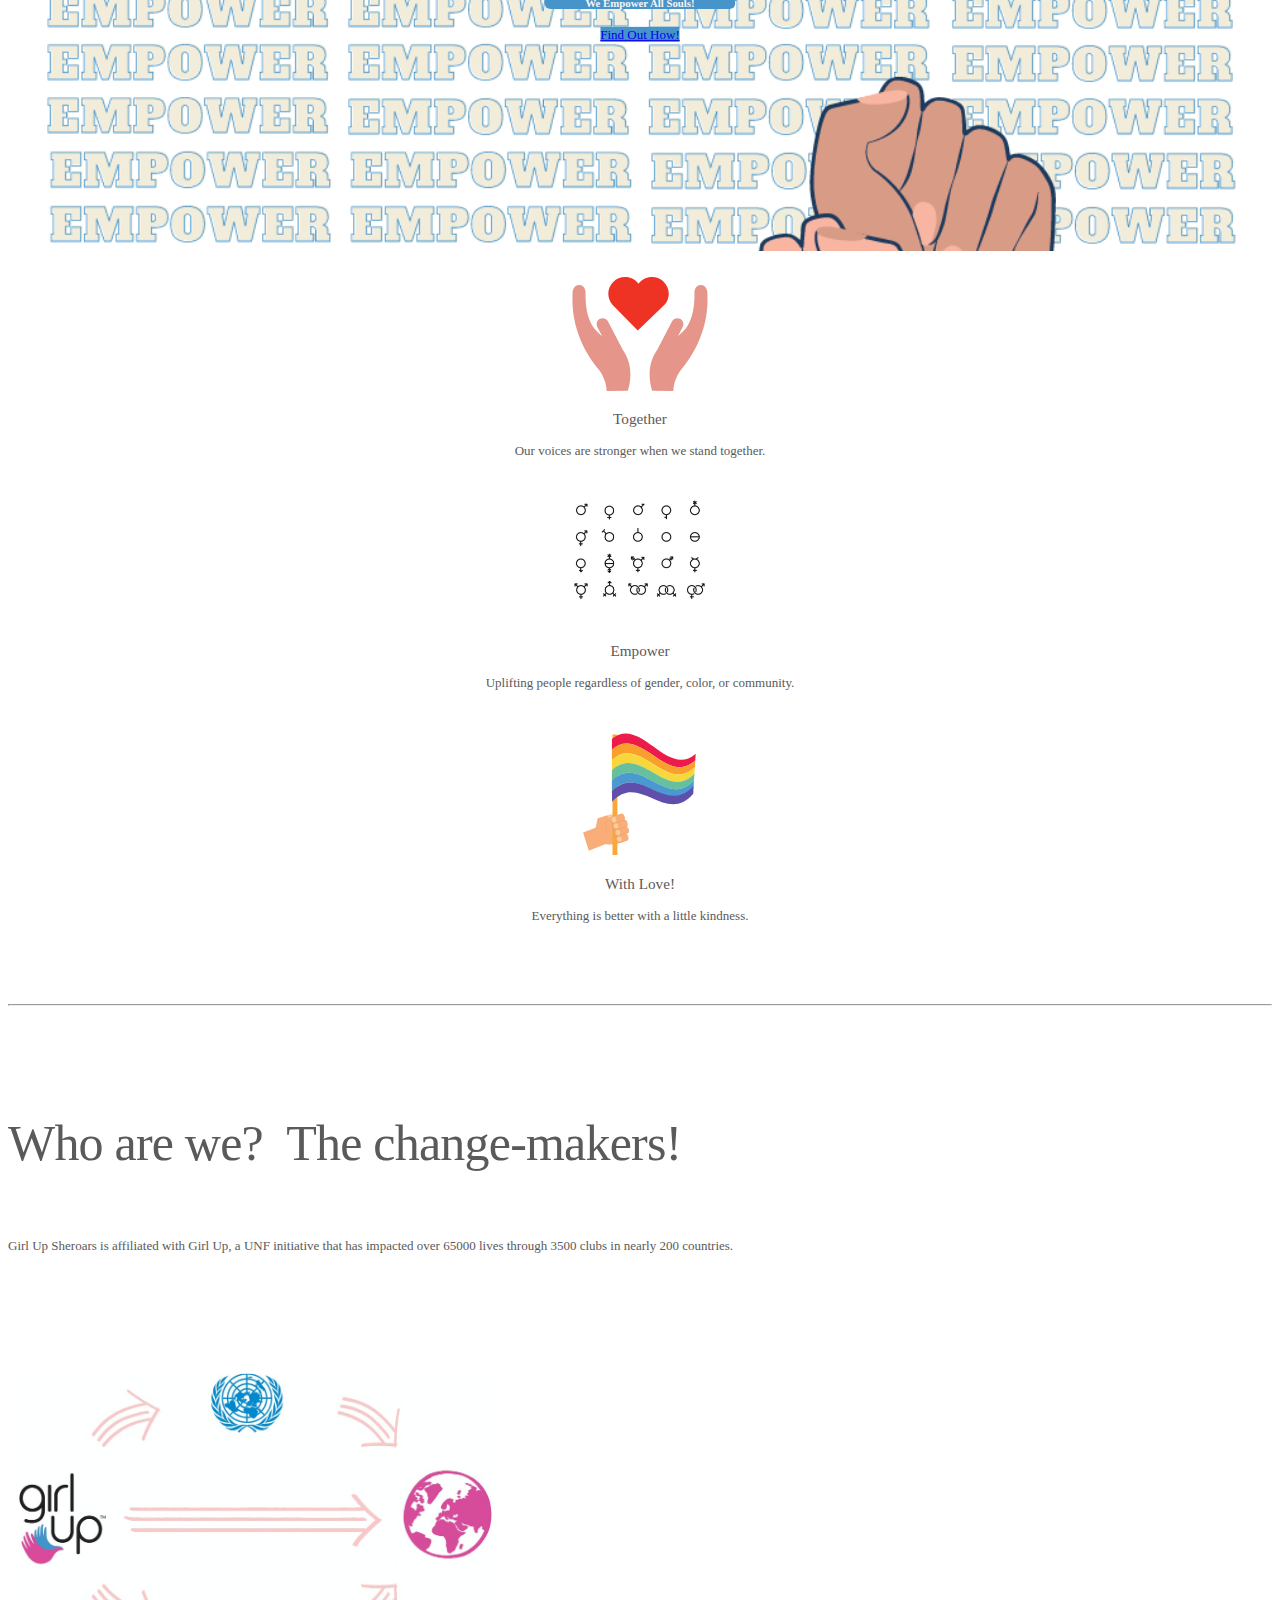
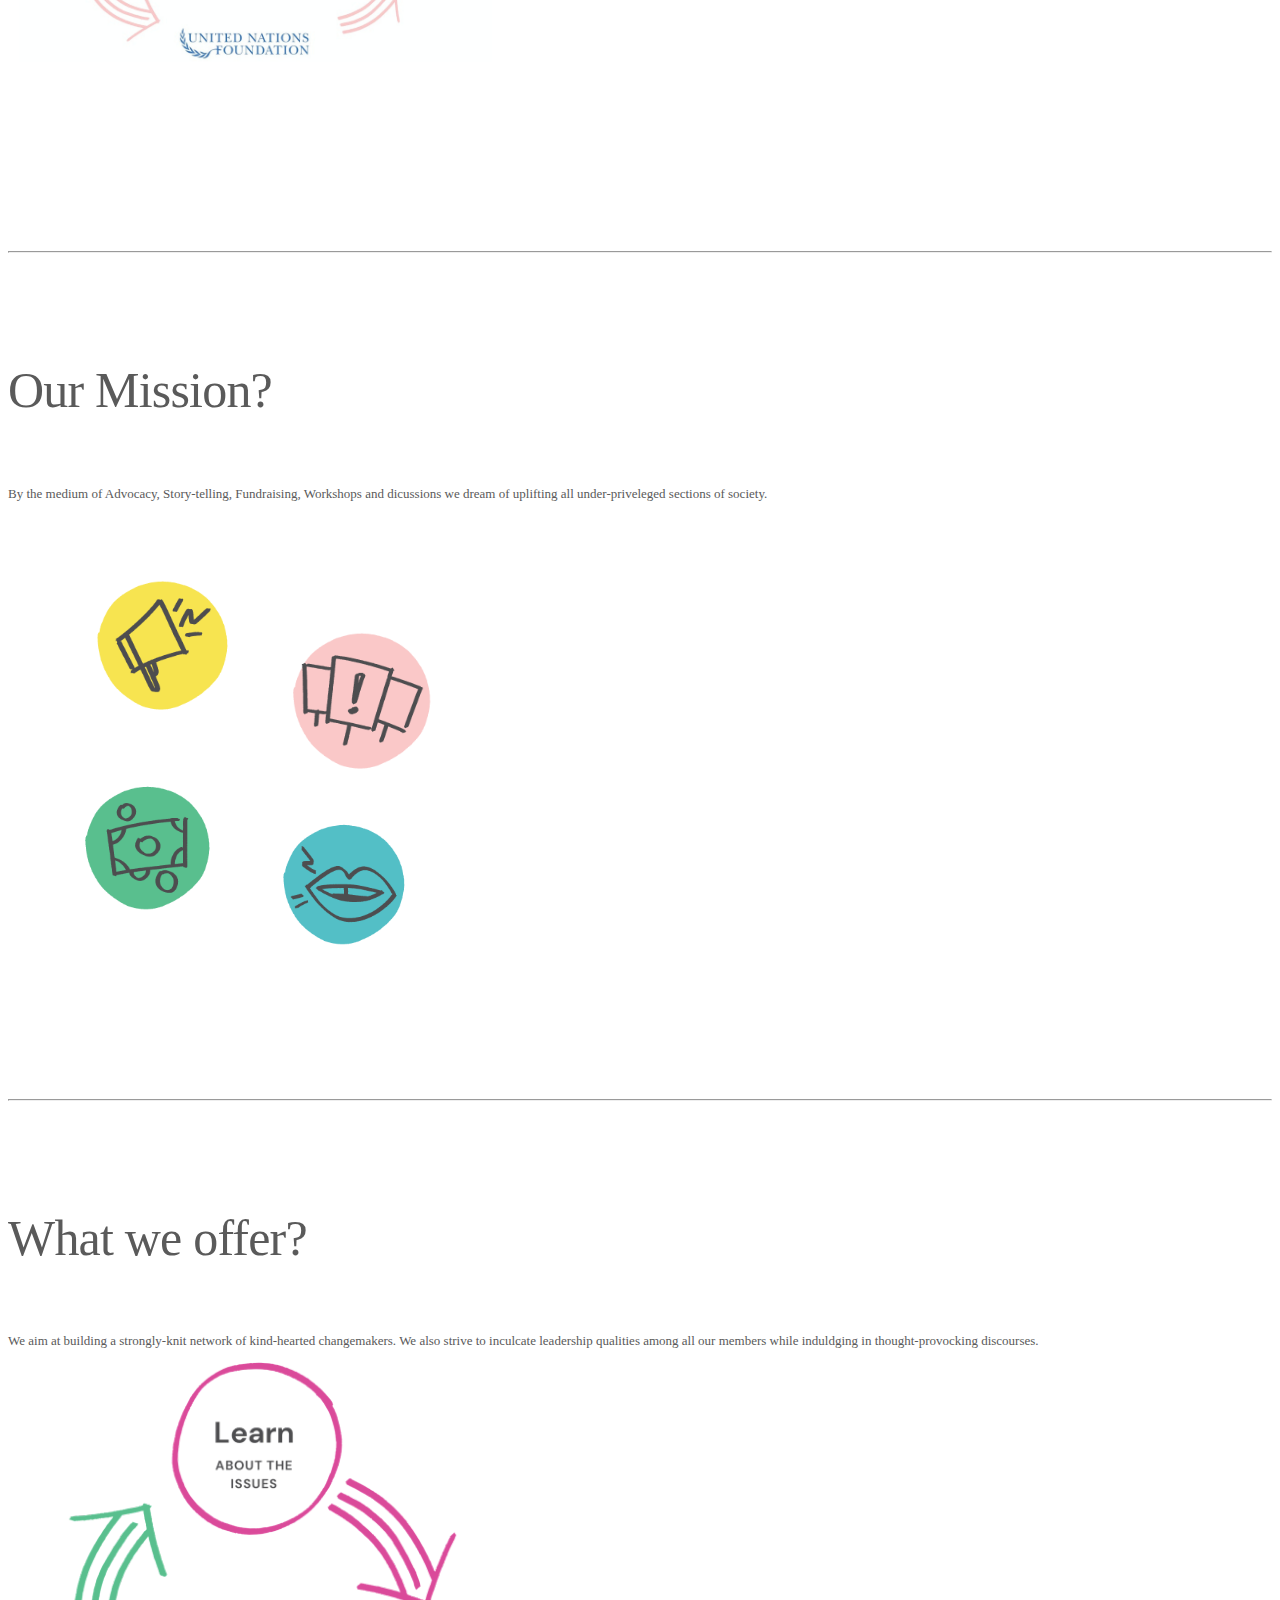
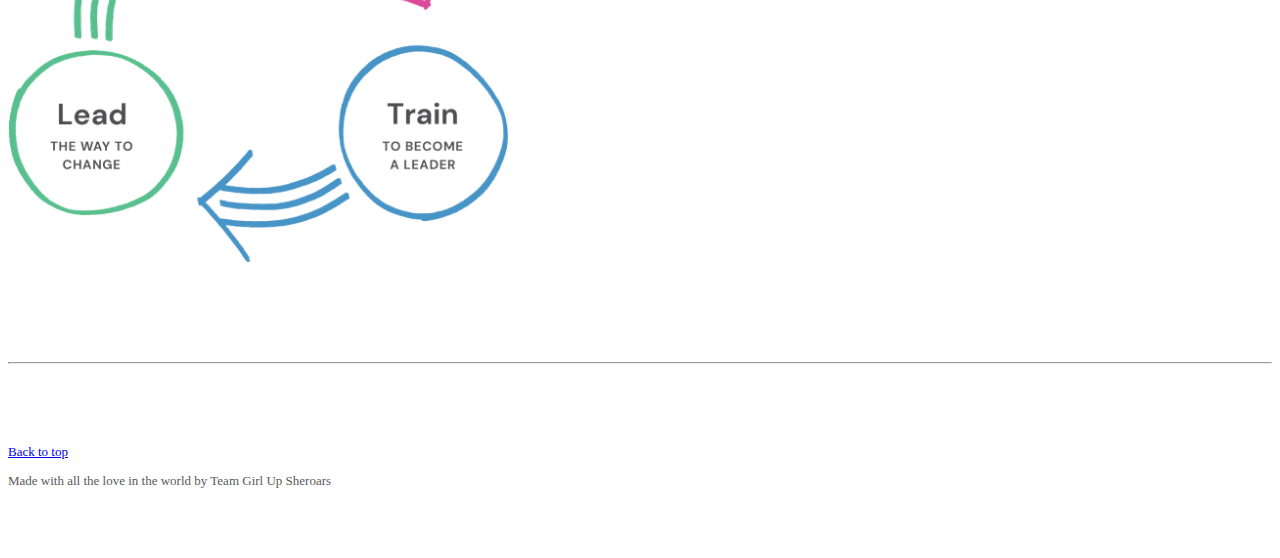
==== commit 17932663: "typo" ====
--- a/index.html
+++ b/index.html
@@ -244,7 +244,7 @@
                 <div class="col-md-7">
                     <h2 class="featurette-heading"> What we offer? </h2>
                     <br>
-                    <p class="lead"> We aim at building a stronglu-knit network of kind-hearted changemakers. We also strive to inculcate leadership qualities among all our members while induldging in thought-provocking discourses.</p>
+                    <p class="lead"> We aim at building a strongly-knit network of kind-hearted changemakers. We also strive to inculcate leadership qualities among all our members while induldging in thought-provocking discourses.</p>
                 </div>
                 <div class="col-md-5">
                     <img src="images/whatweoffer.svg" class="img-fluid">
@@ -280,4 +280,4 @@
     </script> -->
 
 </body>
-</html>+</html>
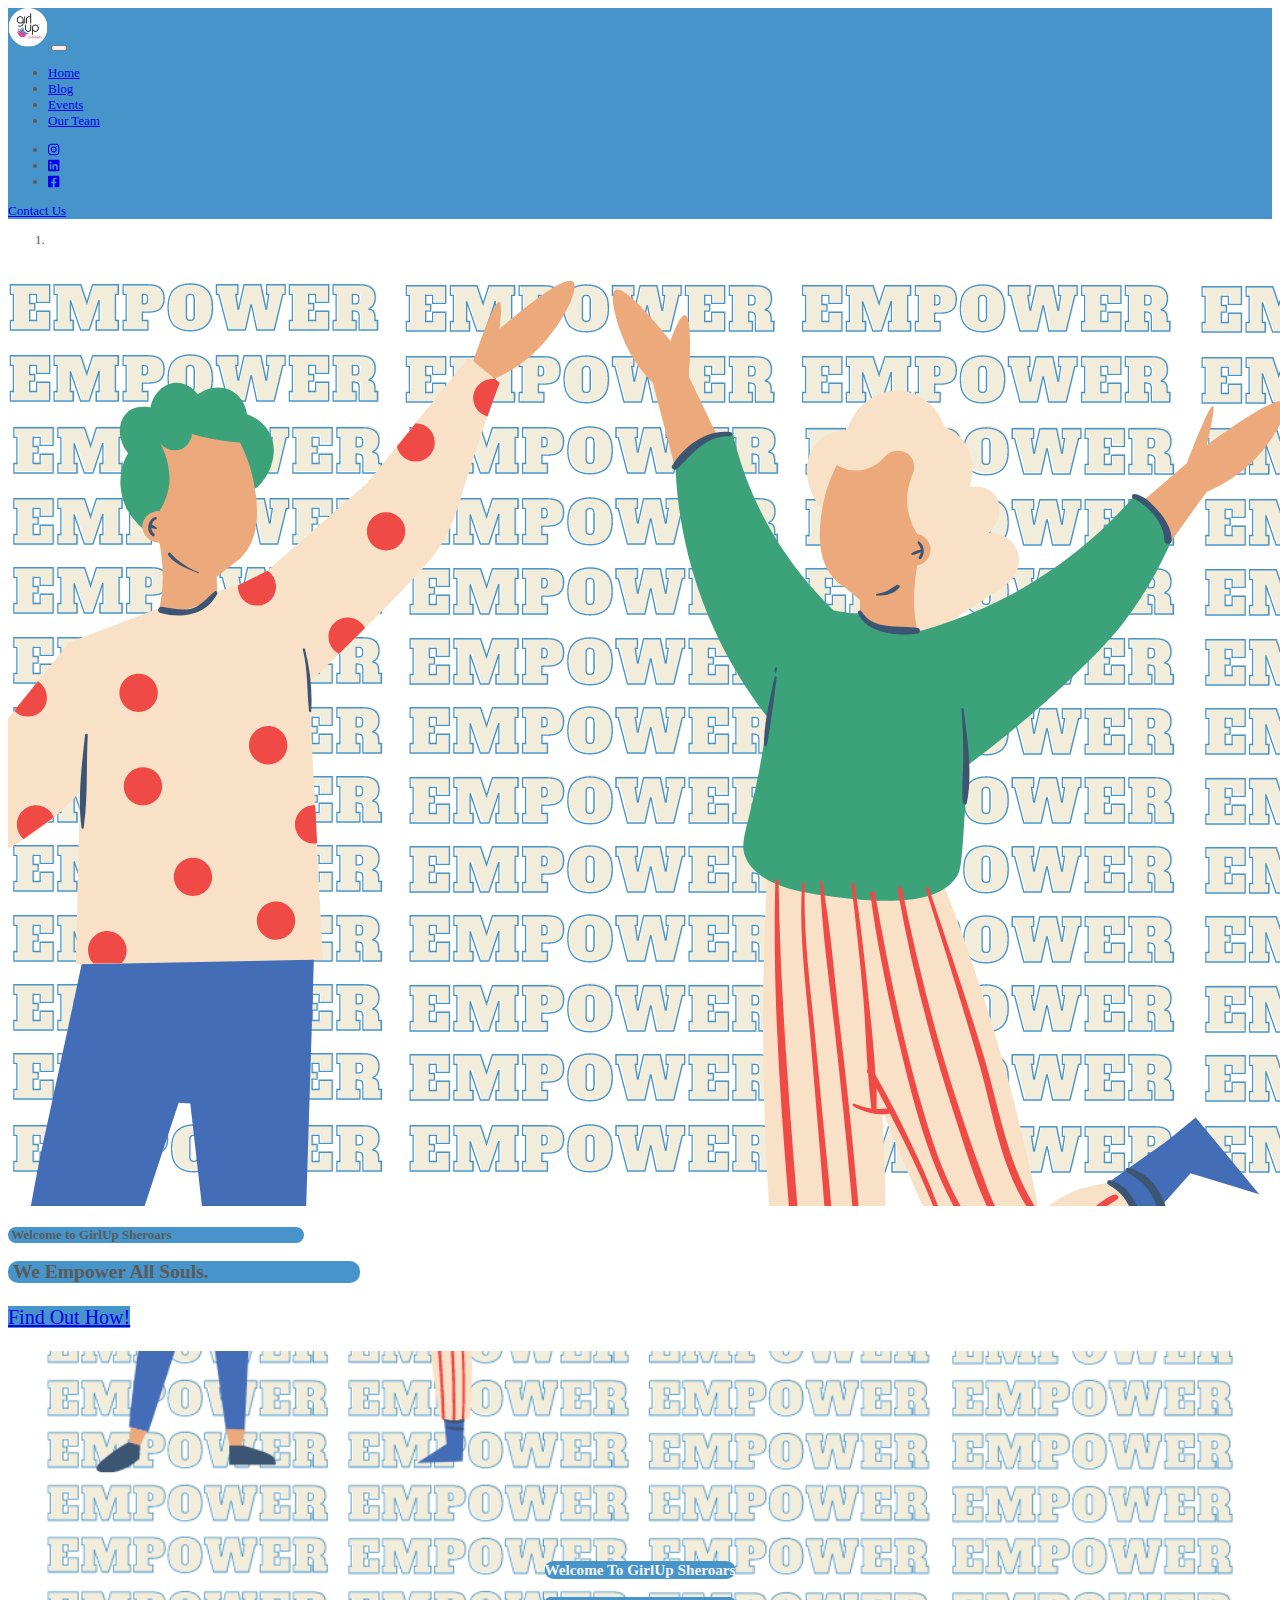
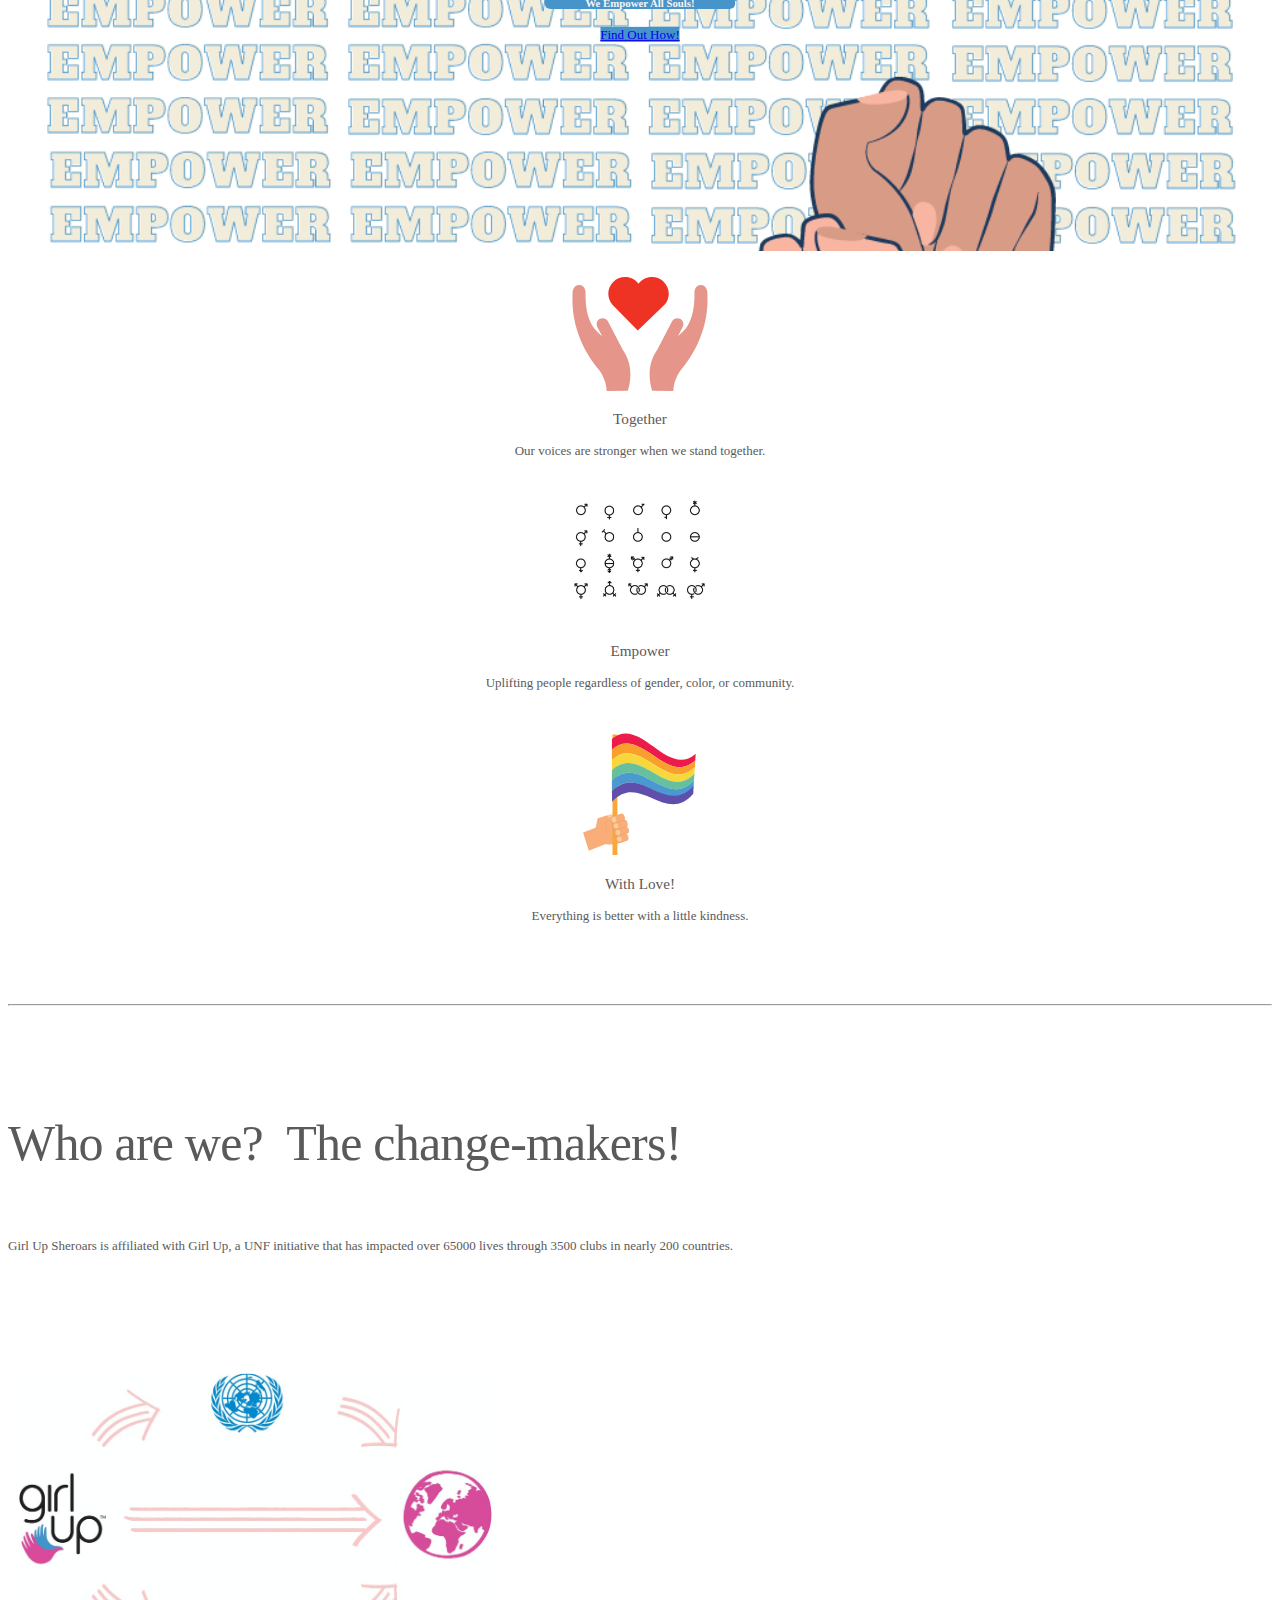
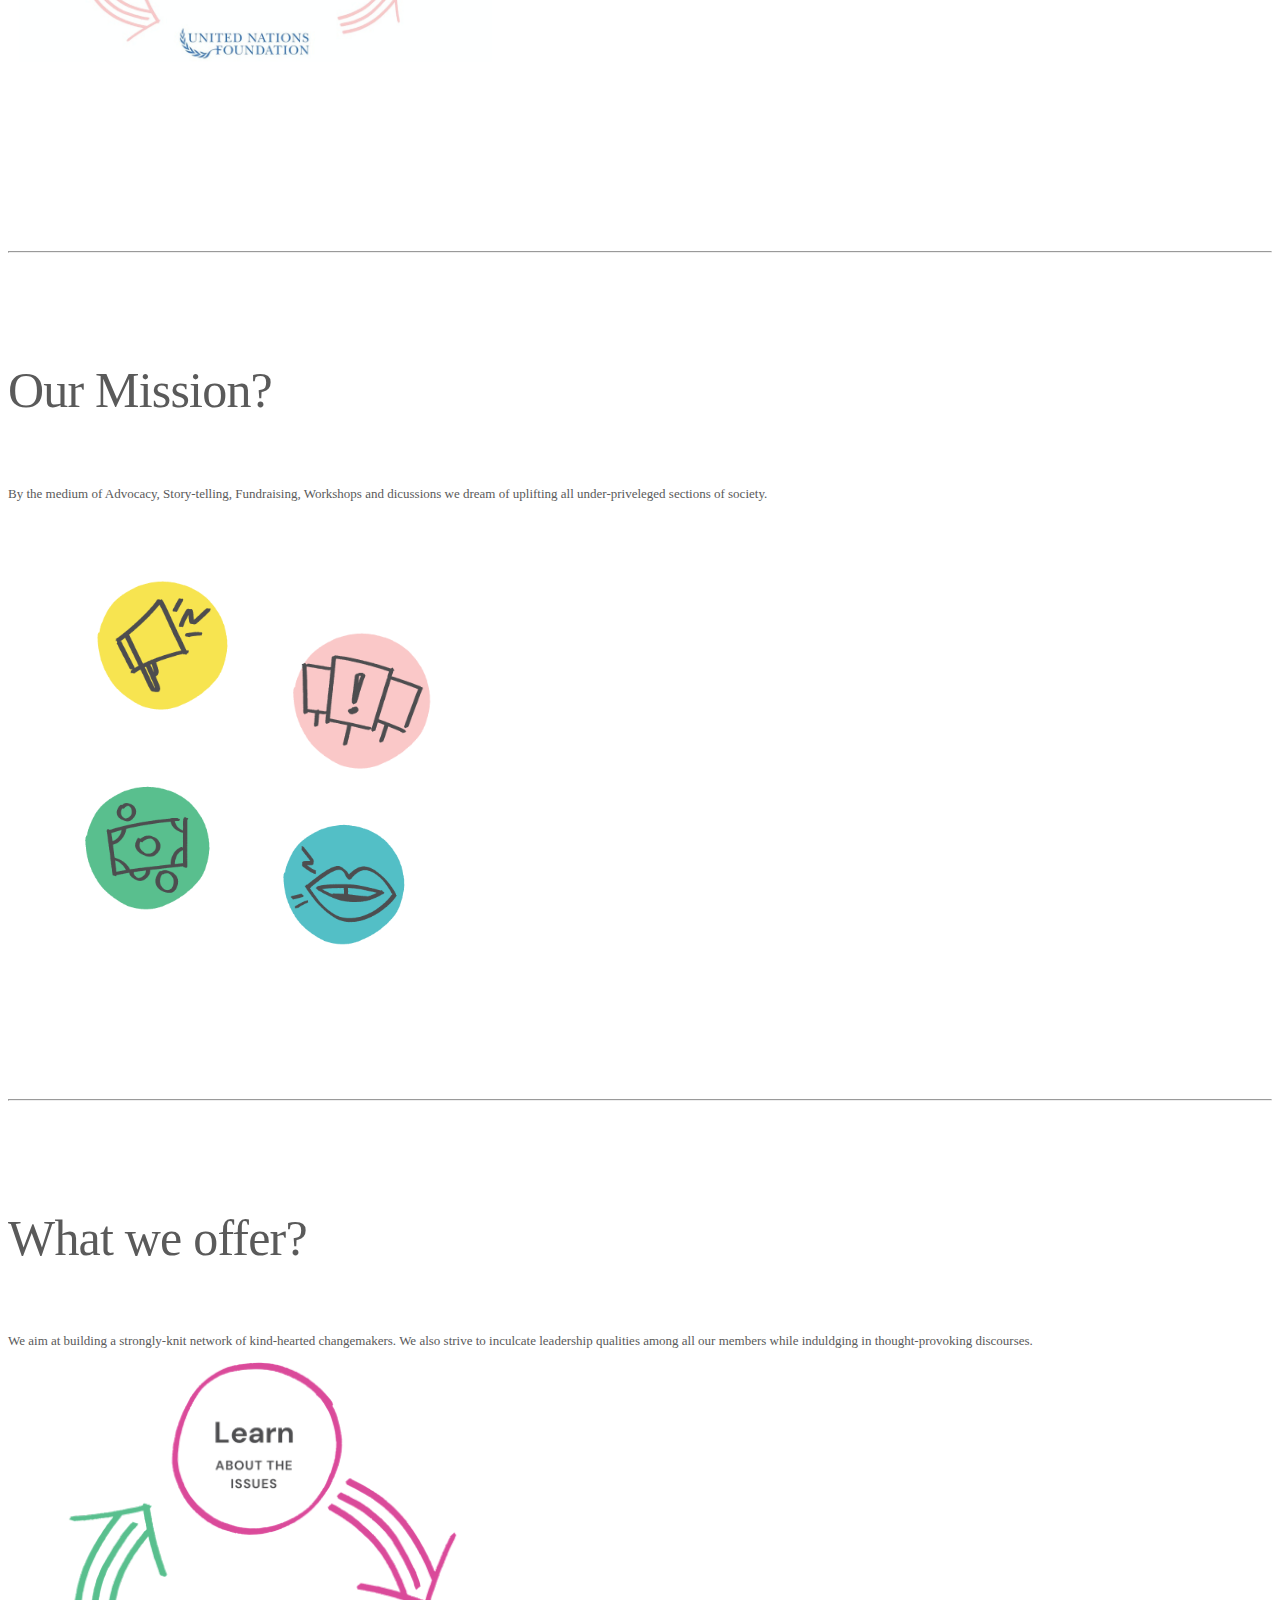
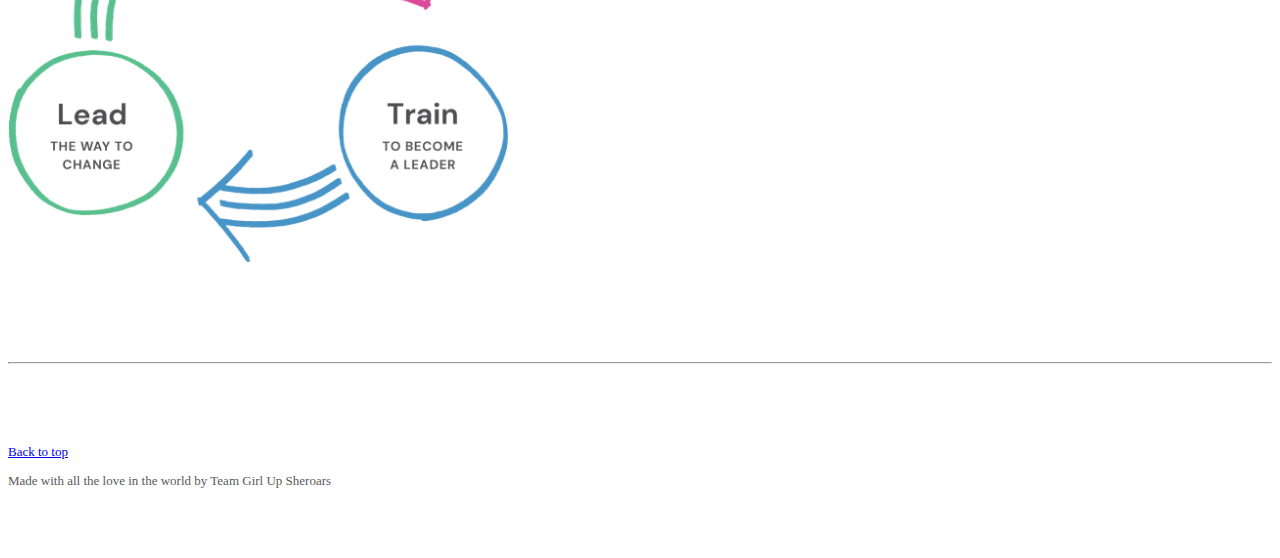
==== commit 51eb1f3f: "typo" ====
--- a/index.html
+++ b/index.html
@@ -244,7 +244,7 @@
                 <div class="col-md-7">
                     <h2 class="featurette-heading"> What we offer? </h2>
                     <br>
-                    <p class="lead"> We aim at building a strongly-knit network of kind-hearted changemakers. We also strive to inculcate leadership qualities among all our members while induldging in thought-provocking discourses.</p>
+                    <p class="lead"> We aim at building a strongly-knit network of kind-hearted changemakers. We also strive to inculcate leadership qualities among all our members while induldging in thought-provoking discourses.</p>
                 </div>
                 <div class="col-md-5">
                     <img src="images/whatweoffer.svg" class="img-fluid">
